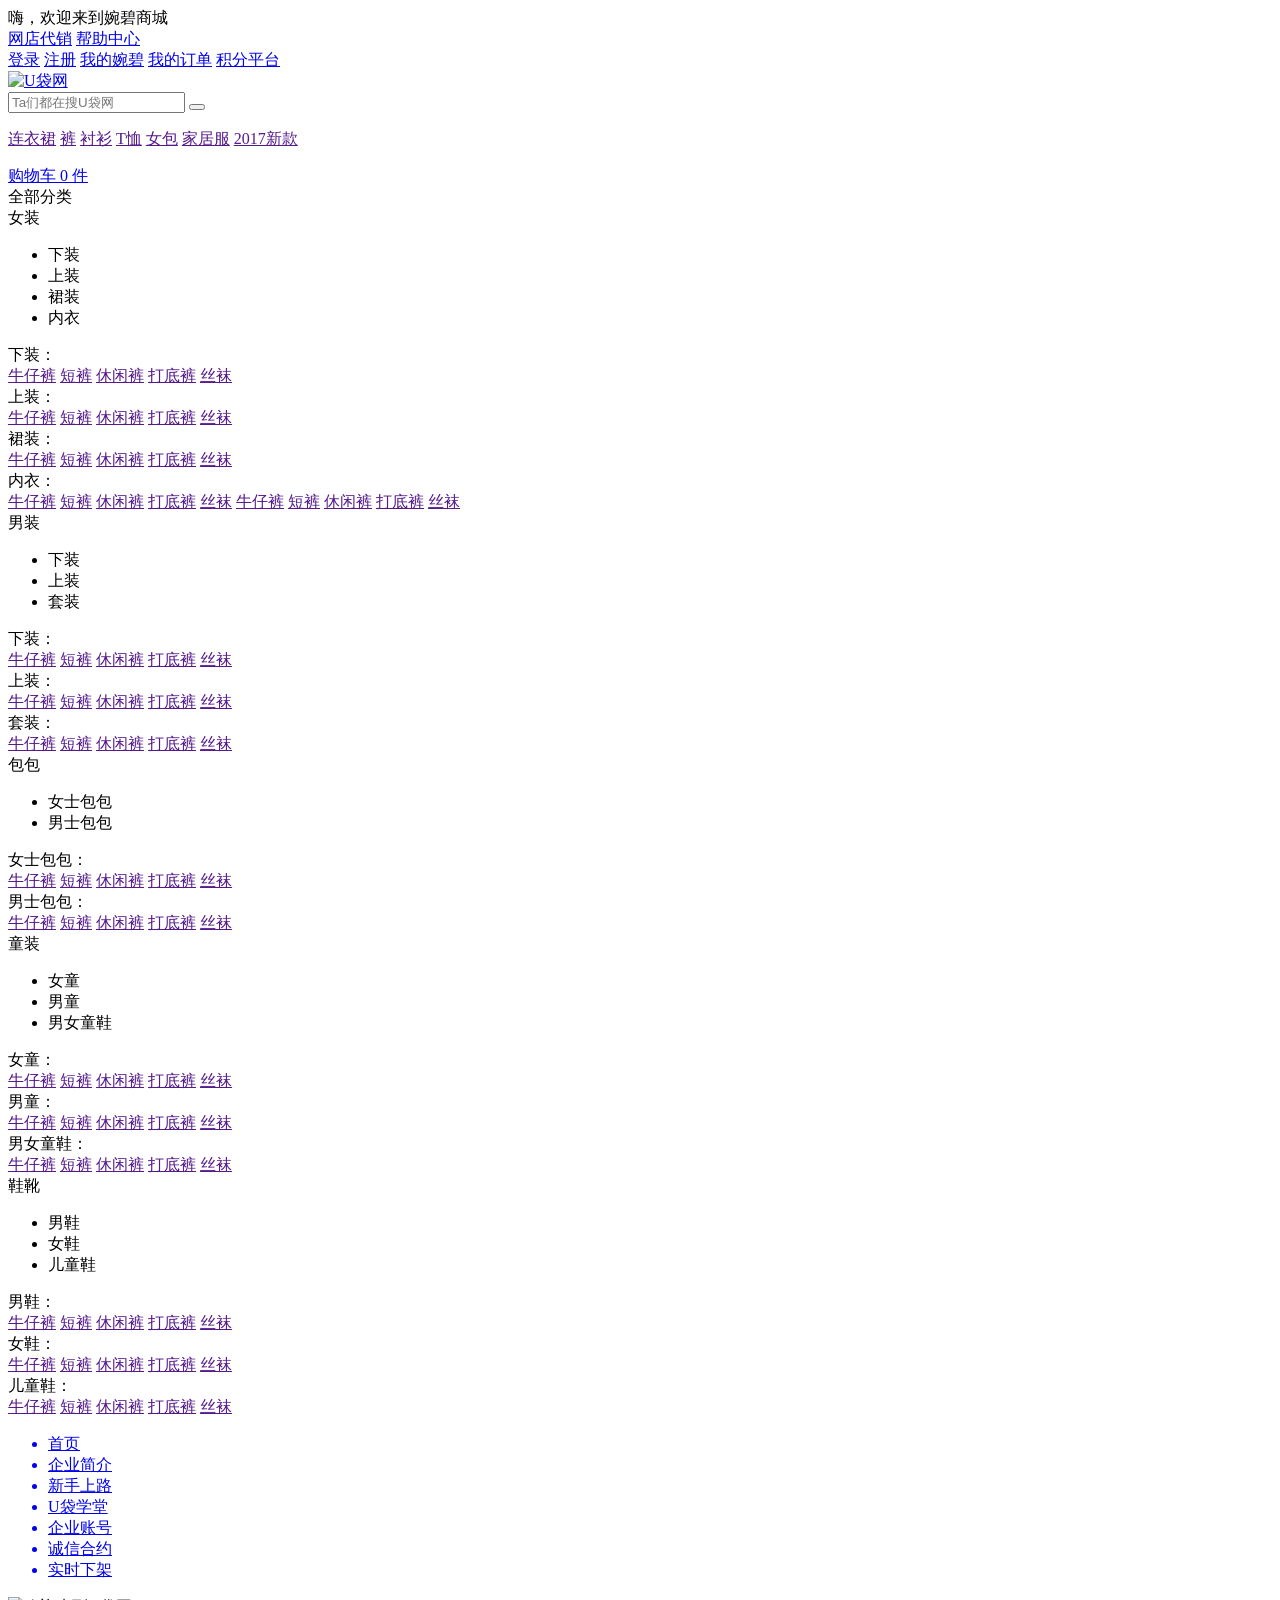
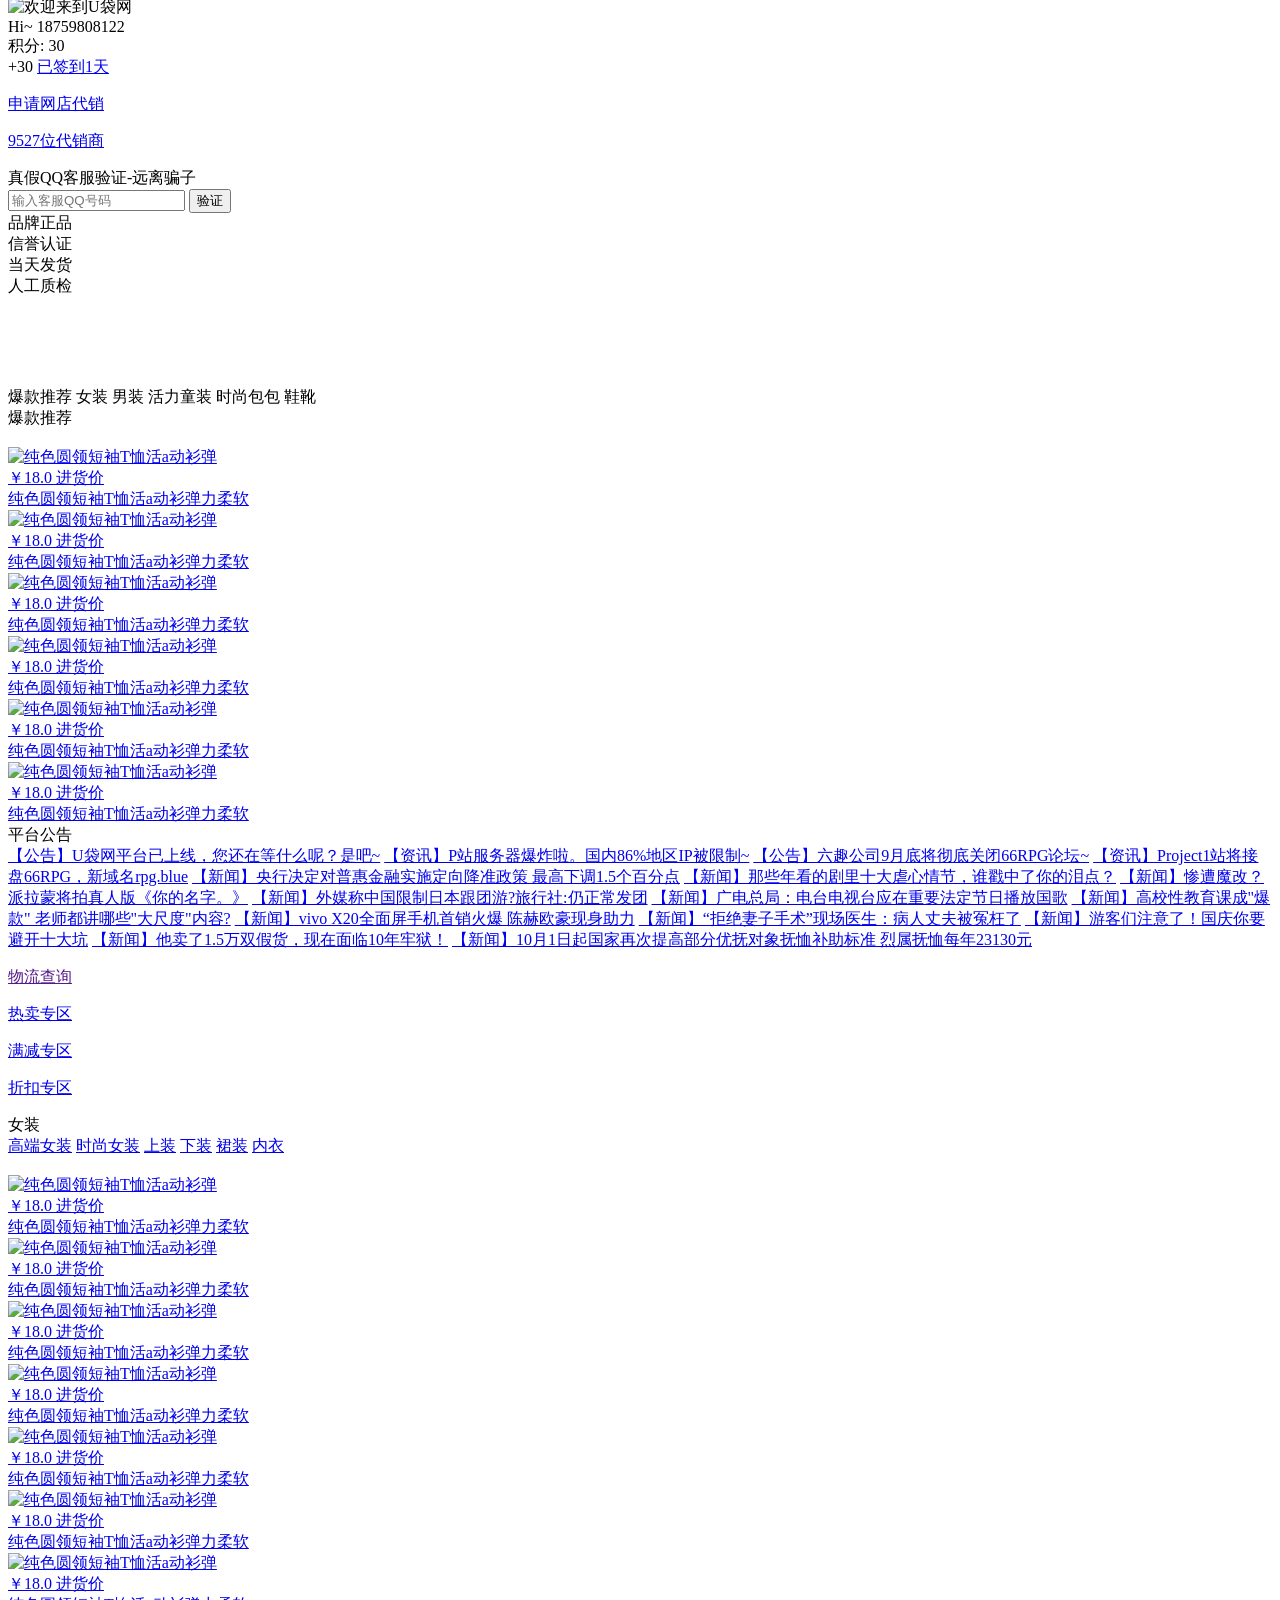
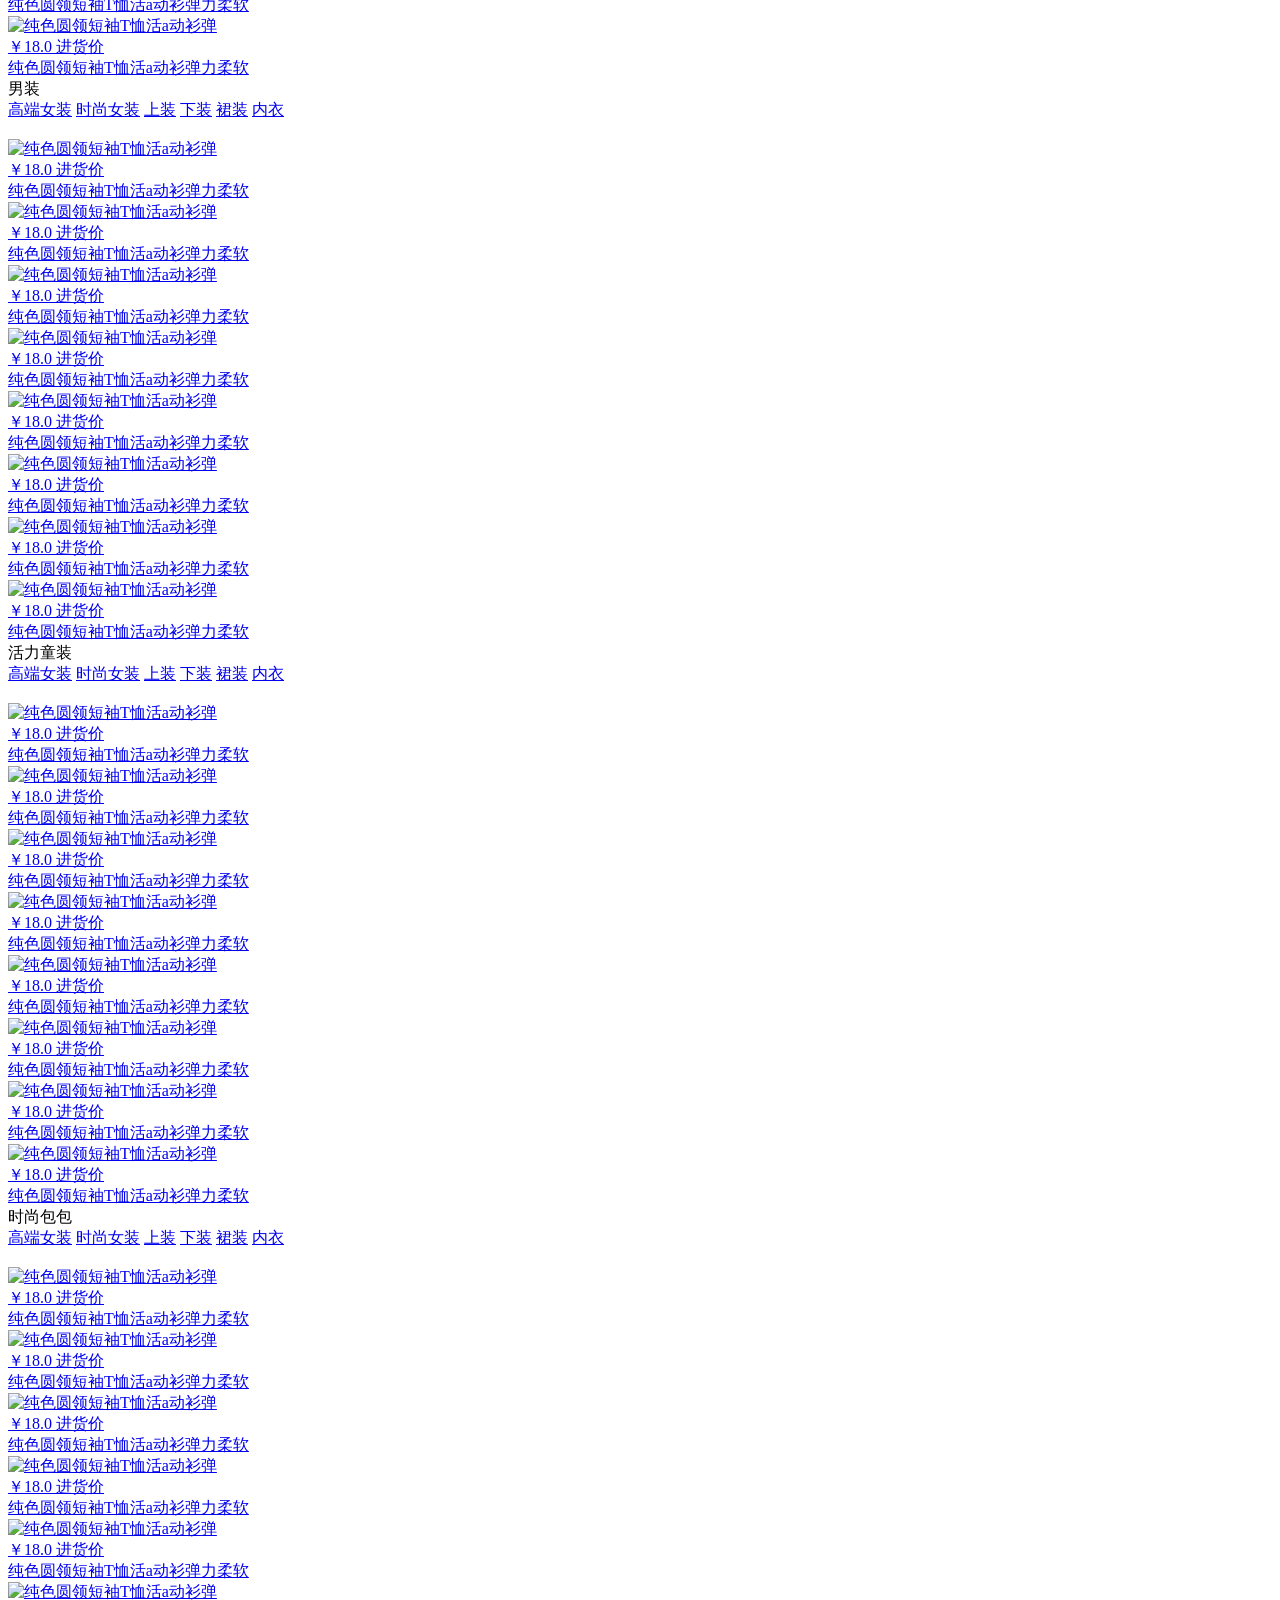
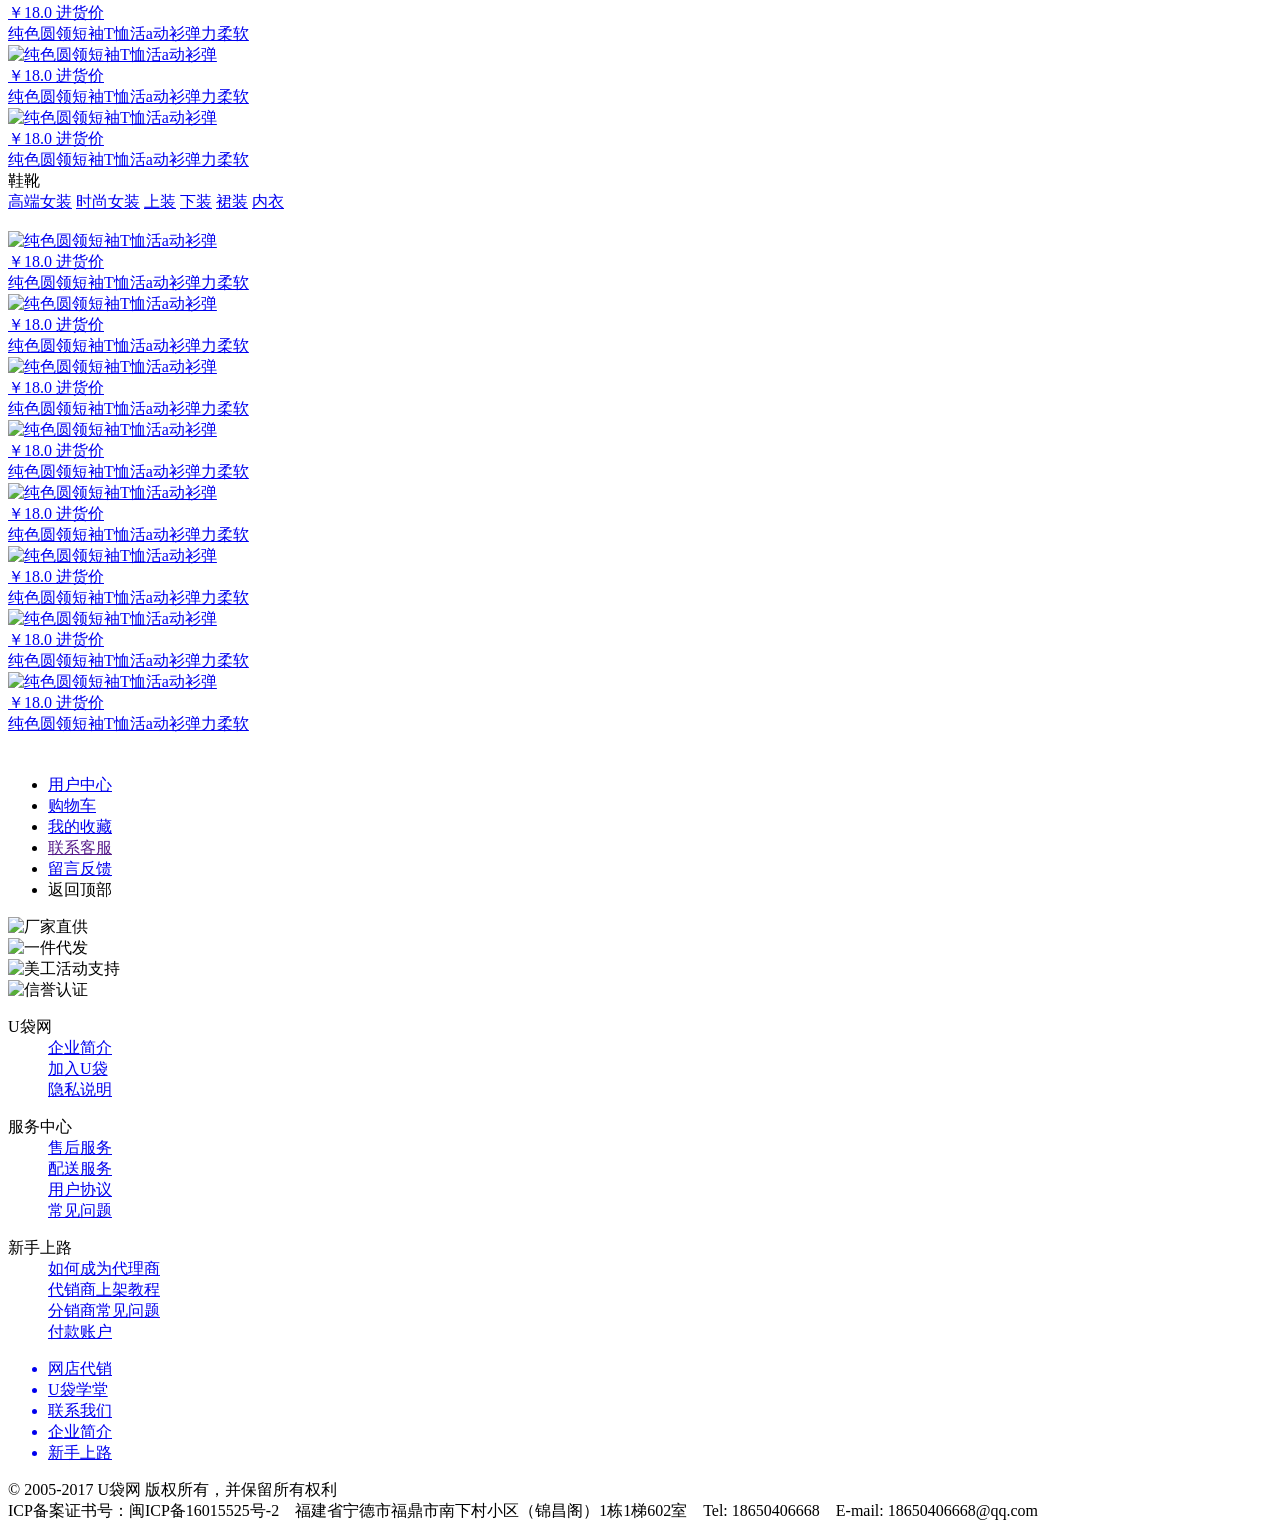
==== src/main/webapp/WEB-INF/view/templates/index.html @ 7893319a "V14" ====
<!DOCTYPE html>
<html lang="zh-cmn-Hans" xmlns:th="http://www.thymeleaf.org">
<head>
	<meta charset="UTF-8">
	<link rel="shortcut icon" th:href="@{/static/images/favicon.ico}">
	<div th:replace="commons/link::head('/static/css/iconfont.css,/static/css/global.css,'
		+ '/static/css/bootstrap.min.css,/static/css/bootstrap-theme.min.css,/static/css/swiper.min.css,/static/css/styles.css')"></div>
	<title>婉碧商城WANL</title>
</head>
<body>
	<!-- 顶部tab -->
	<div class="tab-header">
		<div class="inner">
			<div class="pull-left">
				<div class="pull-left">嗨，欢迎来到<span class="cr">婉碧商城</span></div>
				<a href="agent_level.html">网店代销</a>
				<a href="temp_article/udai_article4.html">帮助中心</a>
			</div>
			<div class="pull-right">
				<a href="login.html"><span class="cr">登录</span></a>
				<a href="login.html?p=register">注册</a>
				<a href="udai_welcome.html">我的婉碧</a>
				<a href="udai_order.html">我的订单</a>
				<a href="udai_integral.html">积分平台</a>
			</div>
		</div>
	</div>
	<!-- 搜索栏 -->
	<div class="top-search">
		<div class="inner">
			<a class="logo" href="index.html"><img th:src="@{/static/images/icons/logo.jpg}" alt="U袋网" class="cover"></a>
			<div class="search-box">
				<form class="input-group">
					<input placeholder="Ta们都在搜U袋网" type="text">
					<span class="input-group-btn">
						<button type="button">
							<span class="glyphicon glyphicon-search" aria-hidden="true"></span>
						</button>
					</span>
				</form>
				<p class="help-block text-nowrap">
					<a href="">连衣裙</a>
					<a href="">裤</a>
					<a href="">衬衫</a>
					<a href="">T恤</a>
					<a href="">女包</a>
					<a href="">家居服</a>
					<a href="">2017新款</a>
				</p>
			</div>
			<div class="cart-box">
				<a href="udai_shopcart.html" class="cart-but">
					<i class="iconfont icon-shopcart cr fz16"></i> 购物车 0 件
				</a>
			</div>
		</div>
	</div>
	<!-- 首页导航栏 -->
	<div class="top-nav bg3">
		<div class="nav-box inner">
			<div class="all-cat">
				<div class="title"><i class="iconfont icon-menu"></i> 全部分类</div>
				<div class="cat-list__box">
					<div class="cat-box">
						<div class="title">
							<i class="iconfont icon-skirt ce"></i> 女装
						</div>
						<ul class="cat-list clearfix">
							<li>下装</li>
							<li>上装</li>
							<li>裙装</li>
							<li>内衣</li>
						</ul>
						<div class="cat-list__deploy">
							<div class="deploy-box">
								<div class="genre-box clearfix">
									<span class="title">下装：</span>
									<div class="genre-list">
										<a href="">牛仔裤</a>
										<a href="">短裤</a>
										<a href="">休闲裤</a>
										<a href="">打底裤</a>
										<a href="">丝袜</a>
									</div>
								</div>
								<div class="genre-box clearfix">
									<span class="title">上装：</span>
									<div class="genre-list">
										<a href="">牛仔裤</a>
										<a href="">短裤</a>
										<a href="">休闲裤</a>
										<a href="">打底裤</a>
										<a href="">丝袜</a>
									</div>
								</div>
								<div class="genre-box clearfix">
									<span class="title">裙装：</span>
									<div class="genre-list">
										<a href="">牛仔裤</a>
										<a href="">短裤</a>
										<a href="">休闲裤</a>
										<a href="">打底裤</a>
										<a href="">丝袜</a>
									</div>
								</div>
								<div class="genre-box clearfix">
									<span class="title">内衣：</span>
									<div class="genre-list">
										<a href="">牛仔裤</a>
										<a href="">短裤</a>
										<a href="">休闲裤</a>
										<a href="">打底裤</a>
										<a href="">丝袜</a>
										<a href="">牛仔裤</a>
										<a href="">短裤</a>
										<a href="">休闲裤</a>
										<a href="">打底裤</a>
										<a href="">丝袜</a>
									</div>
								</div>
							</div>
						</div>
					</div>
					<div class="cat-box">
						<div class="title">
							<i class="iconfont icon-fushi ce"></i> 男装
						</div>
						<ul class="cat-list clearfix">
							<li>下装</li>
							<li>上装</li>
							<li>套装</li>
						</ul>
						<div class="cat-list__deploy">
							<div class="deploy-box">
								<div class="genre-box clearfix">
									<span class="title">下装：</span>
									<div class="genre-list">
										<a href="">牛仔裤</a>
										<a href="">短裤</a>
										<a href="">休闲裤</a>
										<a href="">打底裤</a>
										<a href="">丝袜</a>
									</div>
								</div>
								<div class="genre-box clearfix">
									<span class="title">上装：</span>
									<div class="genre-list">
										<a href="">牛仔裤</a>
										<a href="">短裤</a>
										<a href="">休闲裤</a>
										<a href="">打底裤</a>
										<a href="">丝袜</a>
									</div>
								</div>
								<div class="genre-box clearfix">
									<span class="title">套装：</span>
									<div class="genre-list">
										<a href="">牛仔裤</a>
										<a href="">短裤</a>
										<a href="">休闲裤</a>
										<a href="">打底裤</a>
										<a href="">丝袜</a>
									</div>
								</div>
							</div>
						</div>
					</div>
					<div class="cat-box">
						<div class="title">
							<i class="iconfont icon-bao ce"></i> 包包
						</div>
						<ul class="cat-list clearfix">
							<li>女士包包</li>
							<li>男士包包</li>
						</ul>
						<div class="cat-list__deploy">
							<div class="deploy-box">
								<div class="genre-box clearfix">
									<span class="title">女士包包：</span>
									<div class="genre-list">
										<a href="">牛仔裤</a>
										<a href="">短裤</a>
										<a href="">休闲裤</a>
										<a href="">打底裤</a>
										<a href="">丝袜</a>
									</div>
								</div>
								<div class="genre-box clearfix">
									<span class="title">男士包包：</span>
									<div class="genre-list">
										<a href="">牛仔裤</a>
										<a href="">短裤</a>
										<a href="">休闲裤</a>
										<a href="">打底裤</a>
										<a href="">丝袜</a>
									</div>
								</div>
							</div>
						</div>
					</div>
					<div class="cat-box">
						<div class="title">
							<i class="iconfont icon-kid ce"></i> 童装
						</div>
						<ul class="cat-list clearfix">
							<li>女童</li>
							<li>男童</li>
							<li>男女童鞋</li>
						</ul>
						<div class="cat-list__deploy">
							<div class="deploy-box">
								<div class="genre-box clearfix">
									<span class="title">女童：</span>
									<div class="genre-list">
										<a href="">牛仔裤</a>
										<a href="">短裤</a>
										<a href="">休闲裤</a>
										<a href="">打底裤</a>
										<a href="">丝袜</a>
									</div>
								</div>
								<div class="genre-box clearfix">
									<span class="title">男童：</span>
									<div class="genre-list">
										<a href="">牛仔裤</a>
										<a href="">短裤</a>
										<a href="">休闲裤</a>
										<a href="">打底裤</a>
										<a href="">丝袜</a>
									</div>
								</div>
								<div class="genre-box clearfix">
									<span class="title">男女童鞋：</span>
									<div class="genre-list">
										<a href="">牛仔裤</a>
										<a href="">短裤</a>
										<a href="">休闲裤</a>
										<a href="">打底裤</a>
										<a href="">丝袜</a>
									</div>
								</div>
							</div>
						</div>
					</div>
					<div class="cat-box">
						<div class="title">
							<i class="iconfont icon-shoes ce"></i> 鞋靴
						</div>
						<ul class="cat-list clearfix">
							<li>男鞋</li>
							<li>女鞋</li>
							<li>儿童鞋</li>
						</ul>
						<div class="cat-list__deploy">
							<div class="deploy-box">
								<div class="genre-box clearfix">
									<span class="title">男鞋：</span>
									<div class="genre-list">
										<a href="">牛仔裤</a>
										<a href="">短裤</a>
										<a href="">休闲裤</a>
										<a href="">打底裤</a>
										<a href="">丝袜</a>
									</div>
								</div>
								<div class="genre-box clearfix">
									<span class="title">女鞋：</span>
									<div class="genre-list">
										<a href="">牛仔裤</a>
										<a href="">短裤</a>
										<a href="">休闲裤</a>
										<a href="">打底裤</a>
										<a href="">丝袜</a>
									</div>
								</div>
								<div class="genre-box clearfix">
									<span class="title">儿童鞋：</span>
									<div class="genre-list">
										<a href="">牛仔裤</a>
										<a href="">短裤</a>
										<a href="">休闲裤</a>
										<a href="">打底裤</a>
										<a href="">丝袜</a>
									</div>
								</div>
							</div>
						</div>
					</div>
				</div>
			</div>
			<ul class="nva-list">
				<a href="index.html"><li class="active">首页</li></a>
				<a href="temp_article/udai_article10.html"><li>企业简介</li></a>
				<a href="temp_article/udai_article5.html"><li>新手上路</li></a>
				<a href="class_room.html"><li>U袋学堂</li></a>
				<a href="enterprise_id.html"><li>企业账号</li></a>
				<a href="udai_contract.html"><li>诚信合约</li></a>
				<a href="item_remove.html"><li>实时下架</li></a>
			</ul>
			<div class="user-info__box">
				<div class="login-box">
					<div class="avt-port">
						<img th:src="@{/static/images/icons/default_avt.png}" alt="欢迎来到U袋网" class="cover b-r50">
					</div>
					<!-- 已登录 -->
					<div class="name c6">Hi~ <span class="cr">18759808122</span></div>
					<div class="point c6">积分: 30</div>

					<!-- 未登录 -->
					<!-- <div class="name c6">Hi~ 你好</div>
					<div class="point c6"><a href="">点此登录</a>，发现更多精彩</div> -->
					<div class="report-box">
						<span class="badge">+30</span>
						<a class="btn btn-info btn-block disabled" href="#" role="button">已签到1天</a>
						<!-- <a class="btn btn-primary btn-block" href="#" role="button">签到领积分</a> -->
					</div>
				</div>
				<div class="agent-box">
					<a href="#" class="agent">
						<i class="iconfont icon-fushi"></i>
						<p>申请网店代销</p>
					</a>
					<a href="javascript:;" class="agent">
						<i class="iconfont icon-agent"></i>
						<p><span class="cr">9527</span>位代销商</p>
					</a>
				</div>
				<div class="verify-qq">
					<div class="title">
						<i class="fake"></i>
						<span class="fz12">真假QQ客服验证-远离骗子</span>
					</div>
					<form class="input-group">
						<input class="form-control" placeholder="输入客服QQ号码" type="text">
						<span class="input-group-btn">
							<button class="btn btn-primary submit" id="verifyqq" type="button">验证</button>
						</span>
					</form>
				</div>
				<div class="tags">
					<div class="tag"><i class="iconfont icon-real fz16"></i> 品牌正品</div>
					<div class="tag"><i class="iconfont icon-credit fz16"></i> 信誉认证</div>
					<div class="tag"><i class="iconfont icon-speed fz16"></i> 当天发货</div>
					<div class="tag"><i class="iconfont icon-tick fz16"></i> 人工质检</div>
				</div>
			</div>
		</div>
	</div>
	<!-- 顶部轮播 -->
    <div class="swiper-container banner-box">
        <div class="swiper-wrapper">
            <div class="swiper-slide"><a href="item_show.html"><img th:src="@{/static/images/temp/banner_1.jpg}" class="cover"></a></div>
            <div class="swiper-slide"><a href="item_show.html"><img th:src="@{/static/images/temp/banner_2.jpg}" class="cover"></a></div>
            <div class="swiper-slide"><a href="item_category.html"><img th:src="@{/static/images/temp/banner_3.jpg}" class="cover"></a></div>
            <div class="swiper-slide"><a href="item_show.html"><img th:src="@{/static/images/temp/banner_4.jpg}" class="cover"></a></div>
            <div class="swiper-slide"><a href="item_sale_page.html"><img th:src="@{/static/images/temp/banner_5.jpg}" class="cover"></a></div>
        </div>
        <div class="swiper-pagination"></div>
    </div>
    <!-- 首页楼层导航 -->
	<nav class="floor-nav visible-lg-block">
		<span class="scroll-nav active">爆款推荐</span>
		<span class="scroll-nav">女装</span>
		<span class="scroll-nav">男装</span>
		<span class="scroll-nav">活力童装</span>
		<span class="scroll-nav">时尚包包</span>
		<span class="scroll-nav">鞋靴</span>
	</nav>
	<!-- 楼层内容 -->
	<div class="content inner" style="margin-bottom: 40px;">
		<section class="scroll-floor floor-1 clearfix">
			<div class="pull-left">
				<div class="floor-title">
					<i class="iconfont icon-tuijian fz16"></i> 爆款推荐
					<a href="" class="more"><i class="iconfont icon-more"></i></a>
				</div>
				<div class="con-box">
					<a class="left-img hot-img" href="">
						<img th:src="@{/static/images/floor_1.jpg}" alt="" class="cover">
					</a>
					<div class="right-box hot-box">
						<a href="item_show.html" class="floor-item">
							<div class="item-img hot-img">
								<img th:src="@{/static/images/temp/S-001.jpg}" alt="纯色圆领短袖T恤活a动衫弹" class="cover">
							</div>
							<div class="price clearfix">
								<span class="pull-left cr fz16">￥18.0</span>
								<span class="pull-right c6">进货价</span>
							</div>
							<div class="name ep" title="纯色圆领短袖T恤活a动衫弹力柔软">纯色圆领短袖T恤活a动衫弹力柔软</div>
						</a>
						<a href="item_show.html" class="floor-item">
							<div class="item-img hot-img">
								<img th:src="@{/static/images/temp/S-002.jpg}" alt="纯色圆领短袖T恤活a动衫弹" class="cover">
							</div>
							<div class="price clearfix">
								<span class="pull-left cr fz16">￥18.0</span>
								<span class="pull-right c6">进货价</span>
							</div>
							<div class="name ep" title="纯色圆领短袖T恤活a动衫弹力柔软">纯色圆领短袖T恤活a动衫弹力柔软</div>
						</a>
						<a href="item_show.html" class="floor-item">
							<div class="item-img hot-img">
								<img th:src="@{/static/images/temp/S-003.jpg}" alt="纯色圆领短袖T恤活a动衫弹" class="cover">
							</div>
							<div class="price clearfix">
								<span class="pull-left cr fz16">￥18.0</span>
								<span class="pull-right c6">进货价</span>
							</div>
							<div class="name ep" title="纯色圆领短袖T恤活a动衫弹力柔软">纯色圆领短袖T恤活a动衫弹力柔软</div>
						</a>
						<a href="item_show.html" class="floor-item">
							<div class="item-img hot-img">
								<img th:src="@{/static/images/temp/S-004.jpg}" alt="纯色圆领短袖T恤活a动衫弹" class="cover">
							</div>
							<div class="price clearfix">
								<span class="pull-left cr fz16">￥18.0</span>
								<span class="pull-right c6">进货价</span>
							</div>
							<div class="name ep" title="纯色圆领短袖T恤活a动衫弹力柔软">纯色圆领短袖T恤活a动衫弹力柔软</div>
						</a>
						<a href="item_show.html" class="floor-item">
							<div class="item-img hot-img">
								<img th:src="@{/static/images/temp/S-005.jpg}" alt="纯色圆领短袖T恤活a动衫弹" class="cover">
							</div>
							<div class="price clearfix">
								<span class="pull-left cr fz16">￥18.0</span>
								<span class="pull-right c6">进货价</span>
							</div>
							<div class="name ep" title="纯色圆领短袖T恤活a动衫弹力柔软">纯色圆领短袖T恤活a动衫弹力柔软</div>
						</a>
						<a href="item_show.html" class="floor-item">
							<div class="item-img hot-img">
								<img th:src="@{/static/images/temp/S-006.jpg}" alt="纯色圆领短袖T恤活a动衫弹" class="cover">
							</div>
							<div class="price clearfix">
								<span class="pull-left cr fz16">￥18.0</span>
								<span class="pull-right c6">进货价</span>
							</div>
							<div class="name ep" title="纯色圆领短袖T恤活a动衫弹力柔软">纯色圆领短袖T恤活a动衫弹力柔软</div>
						</a>
					</div>
				</div>
			</div>
			<div class="pull-right">
				<div class="floor-title">
					<i class="iconfont icon-horn fz16"></i> 平台公告
					<a href="udai_notice.html" class="more"><i class="iconfont icon-more"></i></a>
				</div>
				<div class="con-box">
					<div class="notice-box bgf5">
						<div class="swiper-container">
							<div class="swiper-wrapper">
								<a class="swiper-slide ep" href="udai_notice.html">【公告】U袋网平台已上线，您还在等什么呢？是吧~</a>
								<a class="swiper-slide ep" href="udai_notice.html">【资讯】P站服务器爆炸啦。国内86%地区IP被限制~</a>
								<a class="swiper-slide ep" href="udai_notice.html">【公告】六趣公司9月底将彻底关闭66RPG论坛~</a>
								<a class="swiper-slide ep" href="udai_notice.html">【资讯】Project1站将接盘66RPG，新域名rpg.blue</a>
								<a class="swiper-slide ep" href="udai_notice.html">【新闻】央行决定对普惠金融实施定向降准政策 最高下调1.5个百分点</a>
								<a class="swiper-slide ep" href="udai_notice.html">【新闻】那些年看的剧里十大虐心情节，谁戳中了你的泪点？</a>
								<a class="swiper-slide ep" href="udai_notice.html">【新闻】惨遭魔改？派拉蒙将拍真人版《你的名字。》</a>
								<a class="swiper-slide ep" href="udai_notice.html">【新闻】外媒称中国限制日本跟团游?旅行社:仍正常发团</a>
								<a class="swiper-slide ep" href="udai_notice.html">【新闻】广电总局：电台电视台应在重要法定节日播放国歌</a>
								<a class="swiper-slide ep" href="udai_notice.html">【新闻】高校性教育课成"爆款" 老师都讲哪些"大尺度"内容?</a>
								<a class="swiper-slide ep" href="udai_notice.html">【新闻】vivo X20全面屏手机首销火爆 陈赫欧豪现身助力</a>
								<a class="swiper-slide ep" href="udai_notice.html">【新闻】“拒绝妻子手术”现场医生：病人丈夫被冤枉了</a>
								<a class="swiper-slide ep" href="udai_notice.html">【新闻】游客们注意了！国庆你要避开十大坑</a>
								<a class="swiper-slide ep" href="udai_notice.html">【新闻】他卖了1.5万双假货，现在面临10年牢狱！</a>
								<a class="swiper-slide ep" href="udai_notice.html">【新闻】10月1日起国家再次提高部分优抚对象抚恤补助标准 烈属抚恤每年23130元</a>
							</div>
						</div>
					</div>
					<div class="buts-box bgf5">
						<div class="but-div">
							<a href="">
								<i class="but-icon"></i>
								<p>物流查询</p>
							</a>
						</div>
						<div class="but-div">
							<a href="item_sale_page.html">
								<i class="but-icon"></i>
								<p>热卖专区</p>
							</a>
						</div>
						<div class="but-div">
							<a href="item_sale_page.html">
								<i class="but-icon"></i>
								<p>满减专区</p>
							</a>
						</div>
						<div class="but-div">
							<a href="item_sale_page.html">
								<i class="but-icon"></i>
								<p>折扣专区</p>
							</a>
						</div>
					</div>
				</div>
			</div>
		</section>
		<section class="scroll-floor floor-2">
			<div class="floor-title">
				<i class="iconfont icon-skirt fz16"></i> 女装
				<div class="case-list fz0 pull-right">
					<a href="item_category.html">高端女装</a>
					<a href="item_category.html">时尚女装</a>
					<a href="item_category.html">上装</a>
					<a href="item_category.html">下装</a>
					<a href="item_category.html">裙装</a>
					<a href="item_category.html">内衣</a>
				</div>
			</div>
			<div class="con-box">
				<a class="left-img hot-img" href="">
					<img th:src="@{/static/images/floor_2.jpg}" alt="" class="cover">
				</a>
				<div class="right-box">
					<a href="item_show.html" class="floor-item">
						<div class="item-img hot-img">
							<img th:src="@{/static/images/temp/S-001.jpg}" alt="纯色圆领短袖T恤活a动衫弹" class="cover">
						</div>
						<div class="price clearfix">
							<span class="pull-left cr fz16">￥18.0</span>
							<span class="pull-right c6">进货价</span>
						</div>
						<div class="name ep" title="纯色圆领短袖T恤活a动衫弹力柔软">纯色圆领短袖T恤活a动衫弹力柔软</div>
					</a>
					<a href="item_show.html" class="floor-item">
						<div class="item-img hot-img">
							<img th:src="@{/static/images/temp/S-002.jpg}" alt="纯色圆领短袖T恤活a动衫弹" class="cover">
						</div>
						<div class="price clearfix">
							<span class="pull-left cr fz16">￥18.0</span>
							<span class="pull-right c6">进货价</span>
						</div>
						<div class="name ep" title="纯色圆领短袖T恤活a动衫弹力柔软">纯色圆领短袖T恤活a动衫弹力柔软</div>
					</a>
					<a href="item_show.html" class="floor-item">
						<div class="item-img hot-img">
							<img th:src="@{/static/images/temp/S-003.jpg}" alt="纯色圆领短袖T恤活a动衫弹" class="cover">
						</div>
						<div class="price clearfix">
							<span class="pull-left cr fz16">￥18.0</span>
							<span class="pull-right c6">进货价</span>
						</div>
						<div class="name ep" title="纯色圆领短袖T恤活a动衫弹力柔软">纯色圆领短袖T恤活a动衫弹力柔软</div>
					</a>
					<a href="item_show.html" class="floor-item">
						<div class="item-img hot-img">
							<img th:src="@{/static/images/temp/S-004.jpg}" alt="纯色圆领短袖T恤活a动衫弹" class="cover">
						</div>
						<div class="price clearfix">
							<span class="pull-left cr fz16">￥18.0</span>
							<span class="pull-right c6">进货价</span>
						</div>
						<div class="name ep" title="纯色圆领短袖T恤活a动衫弹力柔软">纯色圆领短袖T恤活a动衫弹力柔软</div>
					</a>
					<a href="item_show.html" class="floor-item">
						<div class="item-img hot-img">
							<img th:src="@{/static/images/temp/S-005.jpg}" alt="纯色圆领短袖T恤活a动衫弹" class="cover">
						</div>
						<div class="price clearfix">
							<span class="pull-left cr fz16">￥18.0</span>
							<span class="pull-right c6">进货价</span>
						</div>
						<div class="name ep" title="纯色圆领短袖T恤活a动衫弹力柔软">纯色圆领短袖T恤活a动衫弹力柔软</div>
					</a>
					<a href="item_show.html" class="floor-item">
						<div class="item-img hot-img">
							<img th:src="@{/static/images/temp/S-006.jpg}" alt="纯色圆领短袖T恤活a动衫弹" class="cover">
						</div>
						<div class="price clearfix">
							<span class="pull-left cr fz16">￥18.0</span>
							<span class="pull-right c6">进货价</span>
						</div>
						<div class="name ep" title="纯色圆领短袖T恤活a动衫弹力柔软">纯色圆领短袖T恤活a动衫弹力柔软</div>
					</a>
					<a href="item_show.html" class="floor-item">
						<div class="item-img hot-img">
							<img th:src="@{/static/images/temp/S-007.jpg}" alt="纯色圆领短袖T恤活a动衫弹" class="cover">
						</div>
						<div class="price clearfix">
							<span class="pull-left cr fz16">￥18.0</span>
							<span class="pull-right c6">进货价</span>
						</div>
						<div class="name ep" title="纯色圆领短袖T恤活a动衫弹力柔软">纯色圆领短袖T恤活a动衫弹力柔软</div>
					</a>
					<a href="item_show.html" class="floor-item">
						<div class="item-img hot-img">
							<img th:src="@{/static/images/temp/S-008.jpg}" alt="纯色圆领短袖T恤活a动衫弹" class="cover">
						</div>
						<div class="price clearfix">
							<span class="pull-left cr fz16">￥18.0</span>
							<span class="pull-right c6">进货价</span>
						</div>
						<div class="name ep" title="纯色圆领短袖T恤活a动衫弹力柔软">纯色圆领短袖T恤活a动衫弹力柔软</div>
					</a>
				</div>
			</div>
		</section>
		<section class="scroll-floor floor-3">
			<div class="floor-title">
				<i class="iconfont icon-fushi fz16"></i> 男装
				<div class="case-list fz0 pull-right">
					<a href="item_category.html">高端女装</a>
					<a href="item_category.html">时尚女装</a>
					<a href="item_category.html">上装</a>
					<a href="item_category.html">下装</a>
					<a href="item_category.html">裙装</a>
					<a href="item_category.html">内衣</a>
				</div>
			</div>
			<div class="con-box">
				<a class="left-img hot-img" href="">
					<img th:src="@{/static/images/floor_3.jpg}" alt="" class="cover">
				</a>
				<div class="right-box">
					<a href="item_show.html" class="floor-item">
						<div class="item-img hot-img">
							<img th:src="@{/static/images/temp/M-001.jpg}" alt="纯色圆领短袖T恤活a动衫弹" class="cover">
						</div>
						<div class="price clearfix">
							<span class="pull-left cr fz16">￥18.0</span>
							<span class="pull-right c6">进货价</span>
						</div>
						<div class="name ep" title="纯色圆领短袖T恤活a动衫弹力柔软">纯色圆领短袖T恤活a动衫弹力柔软</div>
					</a>
					<a href="item_show.html" class="floor-item">
						<div class="item-img hot-img">
							<img th:src="@{/static/images/temp/M-002.jpg}" alt="纯色圆领短袖T恤活a动衫弹" class="cover">
						</div>
						<div class="price clearfix">
							<span class="pull-left cr fz16">￥18.0</span>
							<span class="pull-right c6">进货价</span>
						</div>
						<div class="name ep" title="纯色圆领短袖T恤活a动衫弹力柔软">纯色圆领短袖T恤活a动衫弹力柔软</div>
					</a>
					<a href="item_show.html" class="floor-item">
						<div class="item-img hot-img">
							<img th:src="@{/static/images/temp/M-003.jpg}" alt="纯色圆领短袖T恤活a动衫弹" class="cover">
						</div>
						<div class="price clearfix">
							<span class="pull-left cr fz16">￥18.0</span>
							<span class="pull-right c6">进货价</span>
						</div>
						<div class="name ep" title="纯色圆领短袖T恤活a动衫弹力柔软">纯色圆领短袖T恤活a动衫弹力柔软</div>
					</a>
					<a href="item_show.html" class="floor-item">
						<div class="item-img hot-img">
							<img th:src="@{/static/images/temp/M-004.jpg}" alt="纯色圆领短袖T恤活a动衫弹" class="cover">
						</div>
						<div class="price clearfix">
							<span class="pull-left cr fz16">￥18.0</span>
							<span class="pull-right c6">进货价</span>
						</div>
						<div class="name ep" title="纯色圆领短袖T恤活a动衫弹力柔软">纯色圆领短袖T恤活a动衫弹力柔软</div>
					</a>
					<a href="item_show.html" class="floor-item">
						<div class="item-img hot-img">
							<img th:src="@{/static/images/temp/M-005.jpg}" alt="纯色圆领短袖T恤活a动衫弹" class="cover">
						</div>
						<div class="price clearfix">
							<span class="pull-left cr fz16">￥18.0</span>
							<span class="pull-right c6">进货价</span>
						</div>
						<div class="name ep" title="纯色圆领短袖T恤活a动衫弹力柔软">纯色圆领短袖T恤活a动衫弹力柔软</div>
					</a>
					<a href="item_show.html" class="floor-item">
						<div class="item-img hot-img">
							<img th:src="@{/static/images/temp/M-006.jpg}" alt="纯色圆领短袖T恤活a动衫弹" class="cover">
						</div>
						<div class="price clearfix">
							<span class="pull-left cr fz16">￥18.0</span>
							<span class="pull-right c6">进货价</span>
						</div>
						<div class="name ep" title="纯色圆领短袖T恤活a动衫弹力柔软">纯色圆领短袖T恤活a动衫弹力柔软</div>
					</a>
					<a href="item_show.html" class="floor-item">
						<div class="item-img hot-img">
							<img th:src="@{/static/images/temp/M-007.jpg}" alt="纯色圆领短袖T恤活a动衫弹" class="cover">
						</div>
						<div class="price clearfix">
							<span class="pull-left cr fz16">￥18.0</span>
							<span class="pull-right c6">进货价</span>
						</div>
						<div class="name ep" title="纯色圆领短袖T恤活a动衫弹力柔软">纯色圆领短袖T恤活a动衫弹力柔软</div>
					</a>
					<a href="item_show.html" class="floor-item">
						<div class="item-img hot-img">
							<img th:src="@{/static/images/temp/M-008.jpg}" alt="纯色圆领短袖T恤活a动衫弹" class="cover">
						</div>
						<div class="price clearfix">
							<span class="pull-left cr fz16">￥18.0</span>
							<span class="pull-right c6">进货价</span>
						</div>
						<div class="name ep" title="纯色圆领短袖T恤活a动衫弹力柔软">纯色圆领短袖T恤活a动衫弹力柔软</div>
					</a>
				</div>
			</div>
		</section>
		<section class="scroll-floor floor-4">
			<div class="floor-title">
				<i class="iconfont icon-kid fz16"></i> 活力童装
				<div class="case-list fz0 pull-right">
					<a href="item_category.html">高端女装</a>
					<a href="item_category.html">时尚女装</a>
					<a href="item_category.html">上装</a>
					<a href="item_category.html">下装</a>
					<a href="item_category.html">裙装</a>
					<a href="item_category.html">内衣</a>
				</div>
			</div>
			<div class="con-box">
				<a class="left-img hot-img" href="">
					<img th:src="@{/static/images/floor_4.jpg}" alt="" class="cover">
				</a>
				<div class="right-box">
					<a href="item_show.html" class="floor-item">
						<div class="item-img hot-img">
							<img th:src="@{/static/images/temp/S-011.jpg}" alt="纯色圆领短袖T恤活a动衫弹" class="cover">
						</div>
						<div class="price clearfix">
							<span class="pull-left cr fz16">￥18.0</span>
							<span class="pull-right c6">进货价</span>
						</div>
						<div class="name ep" title="纯色圆领短袖T恤活a动衫弹力柔软">纯色圆领短袖T恤活a动衫弹力柔软</div>
					</a>
					<a href="item_show.html" class="floor-item">
						<div class="item-img hot-img">
							<img th:src="@{/static/images/temp/S-012.jpg}" alt="纯色圆领短袖T恤活a动衫弹" class="cover">
						</div>
						<div class="price clearfix">
							<span class="pull-left cr fz16">￥18.0</span>
							<span class="pull-right c6">进货价</span>
						</div>
						<div class="name ep" title="纯色圆领短袖T恤活a动衫弹力柔软">纯色圆领短袖T恤活a动衫弹力柔软</div>
					</a>
					<a href="item_show.html" class="floor-item">
						<div class="item-img hot-img">
							<img th:src="@{/static/images/temp/S-013.jpg}" alt="纯色圆领短袖T恤活a动衫弹" class="cover">
						</div>
						<div class="price clearfix">
							<span class="pull-left cr fz16">￥18.0</span>
							<span class="pull-right c6">进货价</span>
						</div>
						<div class="name ep" title="纯色圆领短袖T恤活a动衫弹力柔软">纯色圆领短袖T恤活a动衫弹力柔软</div>
					</a>
					<a href="item_show.html" class="floor-item">
						<div class="item-img hot-img">
							<img th:src="@{/static/images/temp/S-014.jpg}" alt="纯色圆领短袖T恤活a动衫弹" class="cover">
						</div>
						<div class="price clearfix">
							<span class="pull-left cr fz16">￥18.0</span>
							<span class="pull-right c6">进货价</span>
						</div>
						<div class="name ep" title="纯色圆领短袖T恤活a动衫弹力柔软">纯色圆领短袖T恤活a动衫弹力柔软</div>
					</a>
					<a href="item_show.html" class="floor-item">
						<div class="item-img hot-img">
							<img th:src="@{/static/images/temp/S-015.jpg}" alt="纯色圆领短袖T恤活a动衫弹" class="cover">
						</div>
						<div class="price clearfix">
							<span class="pull-left cr fz16">￥18.0</span>
							<span class="pull-right c6">进货价</span>
						</div>
						<div class="name ep" title="纯色圆领短袖T恤活a动衫弹力柔软">纯色圆领短袖T恤活a动衫弹力柔软</div>
					</a>
					<a href="item_show.html" class="floor-item">
						<div class="item-img hot-img">
							<img th:src="@{/static/images/temp/S-016.jpg}" alt="纯色圆领短袖T恤活a动衫弹" class="cover">
						</div>
						<div class="price clearfix">
							<span class="pull-left cr fz16">￥18.0</span>
							<span class="pull-right c6">进货价</span>
						</div>
						<div class="name ep" title="纯色圆领短袖T恤活a动衫弹力柔软">纯色圆领短袖T恤活a动衫弹力柔软</div>
					</a>
					<a href="item_show.html" class="floor-item">
						<div class="item-img hot-img">
							<img th:src="@{/static/images/temp/S-017.jpg}" alt="纯色圆领短袖T恤活a动衫弹" class="cover">
						</div>
						<div class="price clearfix">
							<span class="pull-left cr fz16">￥18.0</span>
							<span class="pull-right c6">进货价</span>
						</div>
						<div class="name ep" title="纯色圆领短袖T恤活a动衫弹力柔软">纯色圆领短袖T恤活a动衫弹力柔软</div>
					</a>
					<a href="item_show.html" class="floor-item">
						<div class="item-img hot-img">
							<img th:src="@{/static/images/temp/S-018.jpg}" alt="纯色圆领短袖T恤活a动衫弹" class="cover">
						</div>
						<div class="price clearfix">
							<span class="pull-left cr fz16">￥18.0</span>
							<span class="pull-right c6">进货价</span>
						</div>
						<div class="name ep" title="纯色圆领短袖T恤活a动衫弹力柔软">纯色圆领短袖T恤活a动衫弹力柔软</div>
					</a>
				</div>
			</div>
		</section>
		<section class="scroll-floor floor-5">
			<div class="floor-title">
				<i class="iconfont icon-bao fz16"></i> 时尚包包
				<div class="case-list fz0 pull-right">
					<a href="item_category.html">高端女装</a>
					<a href="item_category.html">时尚女装</a>
					<a href="item_category.html">上装</a>
					<a href="item_category.html">下装</a>
					<a href="item_category.html">裙装</a>
					<a href="item_category.html">内衣</a>
				</div>
			</div>
			<div class="con-box">
				<a class="left-img hot-img" href="">
					<img th:src="@{/static/images/floor_5.jpg}" alt="" class="cover">
				</a>
				<div class="right-box">
					<a href="item_show.html" class="floor-item">
						<div class="item-img hot-img">
							<img th:src="@{/static/images/temp/M-011.jpg}" alt="纯色圆领短袖T恤活a动衫弹" class="cover">
						</div>
						<div class="price clearfix">
							<span class="pull-left cr fz16">￥18.0</span>
							<span class="pull-right c6">进货价</span>
						</div>
						<div class="name ep" title="纯色圆领短袖T恤活a动衫弹力柔软">纯色圆领短袖T恤活a动衫弹力柔软</div>
					</a>
					<a href="item_show.html" class="floor-item">
						<div class="item-img hot-img">
							<img th:src="@{/static/images/temp/M-012.jpg}" alt="纯色圆领短袖T恤活a动衫弹" class="cover">
						</div>
						<div class="price clearfix">
							<span class="pull-left cr fz16">￥18.0</span>
							<span class="pull-right c6">进货价</span>
						</div>
						<div class="name ep" title="纯色圆领短袖T恤活a动衫弹力柔软">纯色圆领短袖T恤活a动衫弹力柔软</div>
					</a>
					<a href="item_show.html" class="floor-item">
						<div class="item-img hot-img">
							<img th:src="@{/static/images/temp/M-013.jpg}" alt="纯色圆领短袖T恤活a动衫弹" class="cover">
						</div>
						<div class="price clearfix">
							<span class="pull-left cr fz16">￥18.0</span>
							<span class="pull-right c6">进货价</span>
						</div>
						<div class="name ep" title="纯色圆领短袖T恤活a动衫弹力柔软">纯色圆领短袖T恤活a动衫弹力柔软</div>
					</a>
					<a href="item_show.html" class="floor-item">
						<div class="item-img hot-img">
							<img th:src="@{/static/images/temp/M-014.jpg}" alt="纯色圆领短袖T恤活a动衫弹" class="cover">
						</div>
						<div class="price clearfix">
							<span class="pull-left cr fz16">￥18.0</span>
							<span class="pull-right c6">进货价</span>
						</div>
						<div class="name ep" title="纯色圆领短袖T恤活a动衫弹力柔软">纯色圆领短袖T恤活a动衫弹力柔软</div>
					</a>
					<a href="item_show.html" class="floor-item">
						<div class="item-img hot-img">
							<img th:src="@{/static/images/temp/M-015.jpg}" alt="纯色圆领短袖T恤活a动衫弹" class="cover">
						</div>
						<div class="price clearfix">
							<span class="pull-left cr fz16">￥18.0</span>
							<span class="pull-right c6">进货价</span>
						</div>
						<div class="name ep" title="纯色圆领短袖T恤活a动衫弹力柔软">纯色圆领短袖T恤活a动衫弹力柔软</div>
					</a>
					<a href="item_show.html" class="floor-item">
						<div class="item-img hot-img">
							<img th:src="@{/static/images/temp/M-016.jpg}" alt="纯色圆领短袖T恤活a动衫弹" class="cover">
						</div>
						<div class="price clearfix">
							<span class="pull-left cr fz16">￥18.0</span>
							<span class="pull-right c6">进货价</span>
						</div>
						<div class="name ep" title="纯色圆领短袖T恤活a动衫弹力柔软">纯色圆领短袖T恤活a动衫弹力柔软</div>
					</a>
					<a href="item_show.html" class="floor-item">
						<div class="item-img hot-img">
							<img th:src="@{/static/images/temp/M-017.jpg}" alt="纯色圆领短袖T恤活a动衫弹" class="cover">
						</div>
						<div class="price clearfix">
							<span class="pull-left cr fz16">￥18.0</span>
							<span class="pull-right c6">进货价</span>
						</div>
						<div class="name ep" title="纯色圆领短袖T恤活a动衫弹力柔软">纯色圆领短袖T恤活a动衫弹力柔软</div>
					</a>
					<a href="item_show.html" class="floor-item">
						<div class="item-img hot-img">
							<img th:src="@{/static/images/temp/M-018.jpg}" alt="纯色圆领短袖T恤活a动衫弹" class="cover">
						</div>
						<div class="price clearfix">
							<span class="pull-left cr fz16">￥18.0</span>
							<span class="pull-right c6">进货价</span>
						</div>
						<div class="name ep" title="纯色圆领短袖T恤活a动衫弹力柔软">纯色圆领短袖T恤活a动衫弹力柔软</div>
					</a>
				</div>
			</div>
		</section>
		<section class="scroll-floor floor-6">
			<div class="floor-title">
				<i class="iconfont icon-shoes fz16"></i> 鞋靴
				<div class="case-list fz0 pull-right">
					<a href="item_category.html">高端女装</a>
					<a href="item_category.html">时尚女装</a>
					<a href="item_category.html">上装</a>
					<a href="item_category.html">下装</a>
					<a href="item_category.html">裙装</a>
					<a href="item_category.html">内衣</a>
				</div>
			</div>
			<div class="con-box">
				<a class="left-img hot-img" href="">
					<img th:src="@{/static/images/floor_6.jpg}" alt="" class="cover">
				</a>
				<div class="right-box">
					<a href="item_show.html" class="floor-item">
						<div class="item-img hot-img">
							<img th:src="@{/static/images/temp/S-009.jpg}" alt="纯色圆领短袖T恤活a动衫弹" class="cover">
						</div>
						<div class="price clearfix">
							<span class="pull-left cr fz16">￥18.0</span>
							<span class="pull-right c6">进货价</span>
						</div>
						<div class="name ep" title="纯色圆领短袖T恤活a动衫弹力柔软">纯色圆领短袖T恤活a动衫弹力柔软</div>
					</a>
					<a href="item_show.html" class="floor-item">
						<div class="item-img hot-img">
							<img th:src="@{/static/images/temp/M-009.jpg}" alt="纯色圆领短袖T恤活a动衫弹" class="cover">
						</div>
						<div class="price clearfix">
							<span class="pull-left cr fz16">￥18.0</span>
							<span class="pull-right c6">进货价</span>
						</div>
						<div class="name ep" title="纯色圆领短袖T恤活a动衫弹力柔软">纯色圆领短袖T恤活a动衫弹力柔软</div>
					</a>
					<a href="item_show.html" class="floor-item">
						<div class="item-img hot-img">
							<img th:src="@{/static/images/temp/S-010.jpg}" alt="纯色圆领短袖T恤活a动衫弹" class="cover">
						</div>
						<div class="price clearfix">
							<span class="pull-left cr fz16">￥18.0</span>
							<span class="pull-right c6">进货价</span>
						</div>
						<div class="name ep" title="纯色圆领短袖T恤活a动衫弹力柔软">纯色圆领短袖T恤活a动衫弹力柔软</div>
					</a>
					<a href="item_show.html" class="floor-item">
						<div class="item-img hot-img">
							<img th:src="@{/static/images/temp/M-010.jpg}" alt="纯色圆领短袖T恤活a动衫弹" class="cover">
						</div>
						<div class="price clearfix">
							<span class="pull-left cr fz16">￥18.0</span>
							<span class="pull-right c6">进货价</span>
						</div>
						<div class="name ep" title="纯色圆领短袖T恤活a动衫弹力柔软">纯色圆领短袖T恤活a动衫弹力柔软</div>
					</a>
					<a href="item_show.html" class="floor-item">
						<div class="item-img hot-img">
							<img th:src="@{/static/images/temp/S-019.jpg}" alt="纯色圆领短袖T恤活a动衫弹" class="cover">
						</div>
						<div class="price clearfix">
							<span class="pull-left cr fz16">￥18.0</span>
							<span class="pull-right c6">进货价</span>
						</div>
						<div class="name ep" title="纯色圆领短袖T恤活a动衫弹力柔软">纯色圆领短袖T恤活a动衫弹力柔软</div>
					</a>
					<a href="item_show.html" class="floor-item">
						<div class="item-img hot-img">
							<img th:src="@{/static/images/temp/M-019.jpg}" alt="纯色圆领短袖T恤活a动衫弹" class="cover">
						</div>
						<div class="price clearfix">
							<span class="pull-left cr fz16">￥18.0</span>
							<span class="pull-right c6">进货价</span>
						</div>
						<div class="name ep" title="纯色圆领短袖T恤活a动衫弹力柔软">纯色圆领短袖T恤活a动衫弹力柔软</div>
					</a>
					<a href="item_show.html" class="floor-item">
						<div class="item-img hot-img">
							<img th:src="@{/static/images/temp/S-020.jpg}" alt="纯色圆领短袖T恤活a动衫弹" class="cover">
						</div>
						<div class="price clearfix">
							<span class="pull-left cr fz16">￥18.0</span>
							<span class="pull-right c6">进货价</span>
						</div>
						<div class="name ep" title="纯色圆领短袖T恤活a动衫弹力柔软">纯色圆领短袖T恤活a动衫弹力柔软</div>
					</a>
					<a href="item_show.html" class="floor-item">
						<div class="item-img hot-img">
							<img th:src="@{/static/images/temp/M-020.jpg}" alt="纯色圆领短袖T恤活a动衫弹" class="cover">
						</div>
						<div class="price clearfix">
							<span class="pull-left cr fz16">￥18.0</span>
							<span class="pull-right c6">进货价</span>
						</div>
						<div class="name ep" title="纯色圆领短袖T恤活a动衫弹力柔软">纯色圆领短袖T恤活a动衫弹力柔软</div>
					</a>
				</div>
			</div>
		</section>
	</div>
	<!-- 右侧菜单 -->
	<div class="right-nav">
		<ul class="r-with-gotop">
			<li class="r-toolbar-item">
				<a href="udai_welcome.html" class="r-item-hd">
					<i class="iconfont icon-user"></i>
					<div class="r-tip__box"><span class="r-tip-text">用户中心</span></div>
				</a>
			</li>
			<li class="r-toolbar-item">
				<a href="udai_shopcart.html" class="r-item-hd">
					<i class="iconfont icon-cart" data-badge="10"></i>
					<div class="r-tip__box"><span class="r-tip-text">购物车</span></div>
				</a>
			</li>
			<li class="r-toolbar-item">
				<a href="udai_collection.html" class="r-item-hd">
					<i class="iconfont icon-aixin"></i>
					<div class="r-tip__box"><span class="r-tip-text">我的收藏</span></div>
				</a>
			</li>
			<li class="r-toolbar-item">
				<a href="" class="r-item-hd">
					<i class="iconfont icon-liaotian"></i>
					<div class="r-tip__box"><span class="r-tip-text">联系客服</span></div>
				</a>
			</li>
			<li class="r-toolbar-item">
				<a href="issues.html" class="r-item-hd">
					<i class="iconfont icon-liuyan"></i>
					<div class="r-tip__box"><span class="r-tip-text">留言反馈</span></div>
				</a>
			</li>
			<li class="r-toolbar-item to-top">
				<i class="iconfont icon-top"></i>
				<div class="r-tip__box"><span class="r-tip-text">返回顶部</span></div>
			</li>
		</ul>
	</div>
	<!-- 底部信息 -->
	<div class="footer">
		<div class="footer-tags">
			<div class="tags-box inner">
				<div class="tag-div">
					<img th:src="@{/static/images/icons/footer_1.gif}" alt="厂家直供">
				</div>
				<div class="tag-div">
					<img th:src="@{/static/images/icons/footer_2.gif}" alt="一件代发">
				</div>
				<div class="tag-div">
					<img th:src="@{/static/images/icons/footer_3.gif}" alt="美工活动支持">
				</div>
				<div class="tag-div">
					<img th:src="@{/static/images/icons/footer_4.gif}" alt="信誉认证">
				</div>
			</div>
		</div>
		<div class="footer-links inner">
			<dl>
				<dt>U袋网</dt>
				<a href="temp_article/udai_article10.html"><dd>企业简介</dd></a>
				<a href="temp_article/udai_article11.html"><dd>加入U袋</dd></a>
				<a href="temp_article/udai_article12.html"><dd>隐私说明</dd></a>
			</dl>
			<dl>
				<dt>服务中心</dt>
				<a href="temp_article/udai_article1.html"><dd>售后服务</dd></a>
				<a href="temp_article/udai_article2.html"><dd>配送服务</dd></a>
				<a href="temp_article/udai_article3.html"><dd>用户协议</dd></a>
				<a href="temp_article/udai_article4.html"><dd>常见问题</dd></a>
			</dl>
			<dl>
				<dt>新手上路</dt>
				<a href="temp_article/udai_article5.html"><dd>如何成为代理商</dd></a>
				<a href="temp_article/udai_article6.html"><dd>代销商上架教程</dd></a>
				<a href="temp_article/udai_article7.html"><dd>分销商常见问题</dd></a>
				<a href="temp_article/udai_article8.html"><dd>付款账户</dd></a>
			</dl>
		</div>
		<div class="copy-box clearfix">
			<ul class="copy-links">
				<a href="agent_level.html"><li>网店代销</li></a>
				<a href="class_room.html"><li>U袋学堂</li></a>
				<a href="udai_about.html"><li>联系我们</li></a>
				<a href="temp_article/udai_article10.html"><li>企业简介</li></a>
				<a href="temp_article/udai_article5.html"><li>新手上路</li></a>
			</ul>
			<!-- 版权 -->
			<p class="copyright">
				© 2005-2017 U袋网 版权所有，并保留所有权利<br>
				ICP备案证书号：闽ICP备16015525号-2&nbsp;&nbsp;&nbsp;&nbsp;福建省宁德市福鼎市南下村小区（锦昌阁）1栋1梯602室&nbsp;&nbsp;&nbsp;&nbsp;Tel: 18650406668&nbsp;&nbsp;&nbsp;&nbsp;E-mail: 18650406668@qq.com
			</p>
		</div>
	</div>
	<div th:replace="commons/script::script('/static/js/jquery.1.12.4.min.js,/static/js/bootstrap.min.js,/static/js/swiper.min.js,'
	+'/static/js/global.js,/static/js/jquery.DJMask.2.1.1.js,/static/commons/index/index.js')"></div>
</body>
</html>
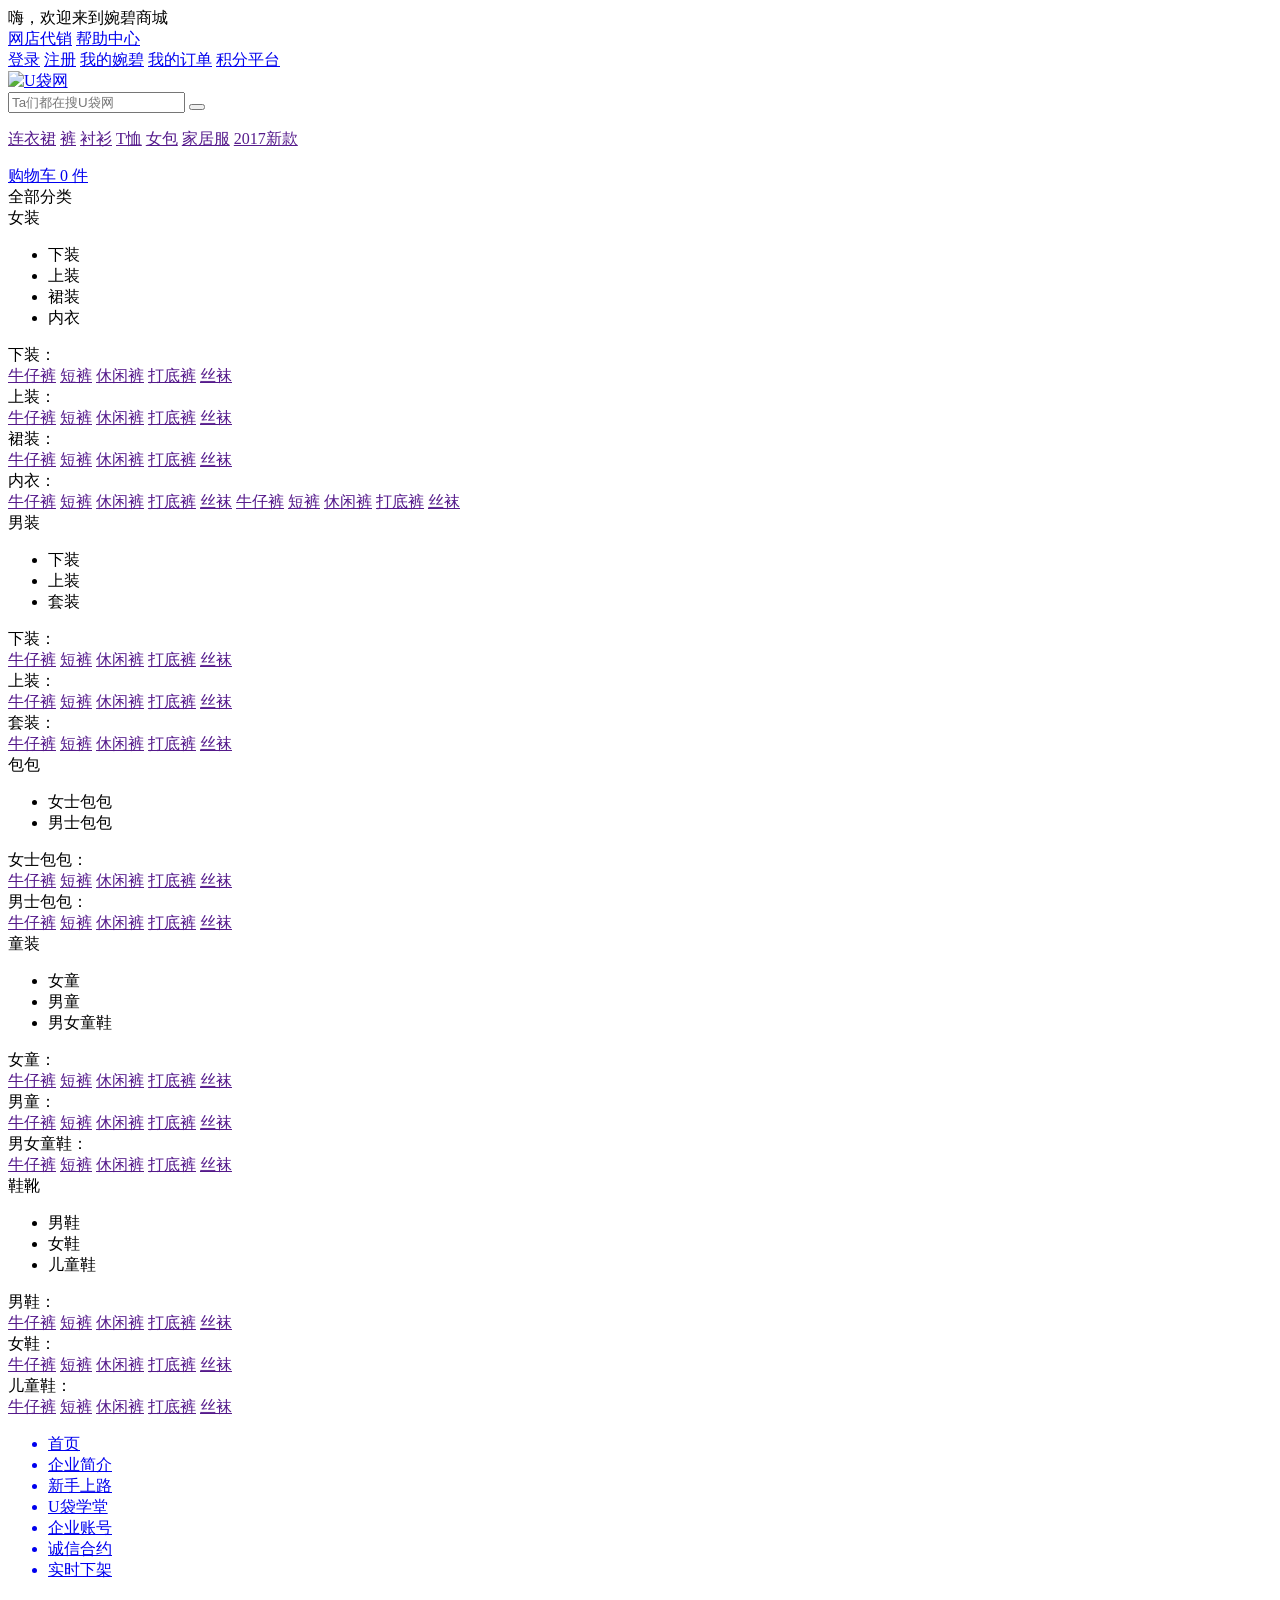
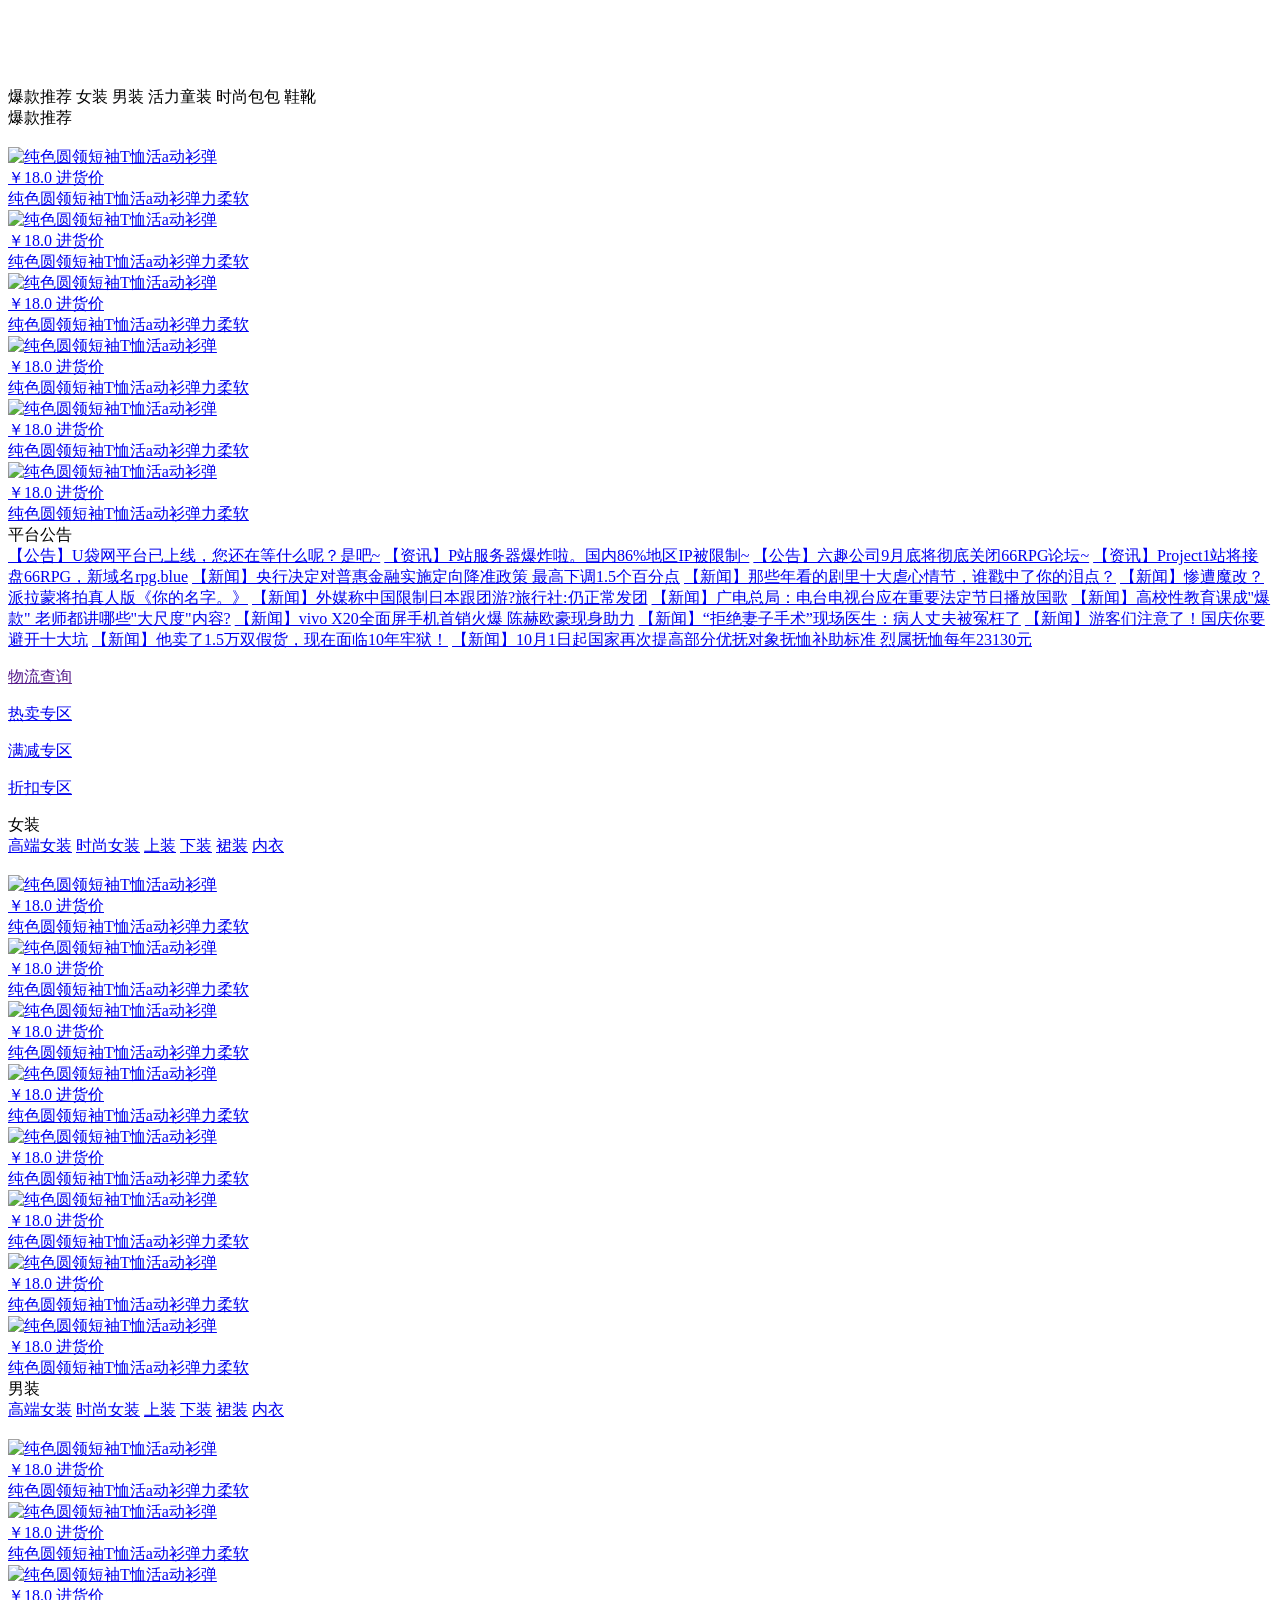
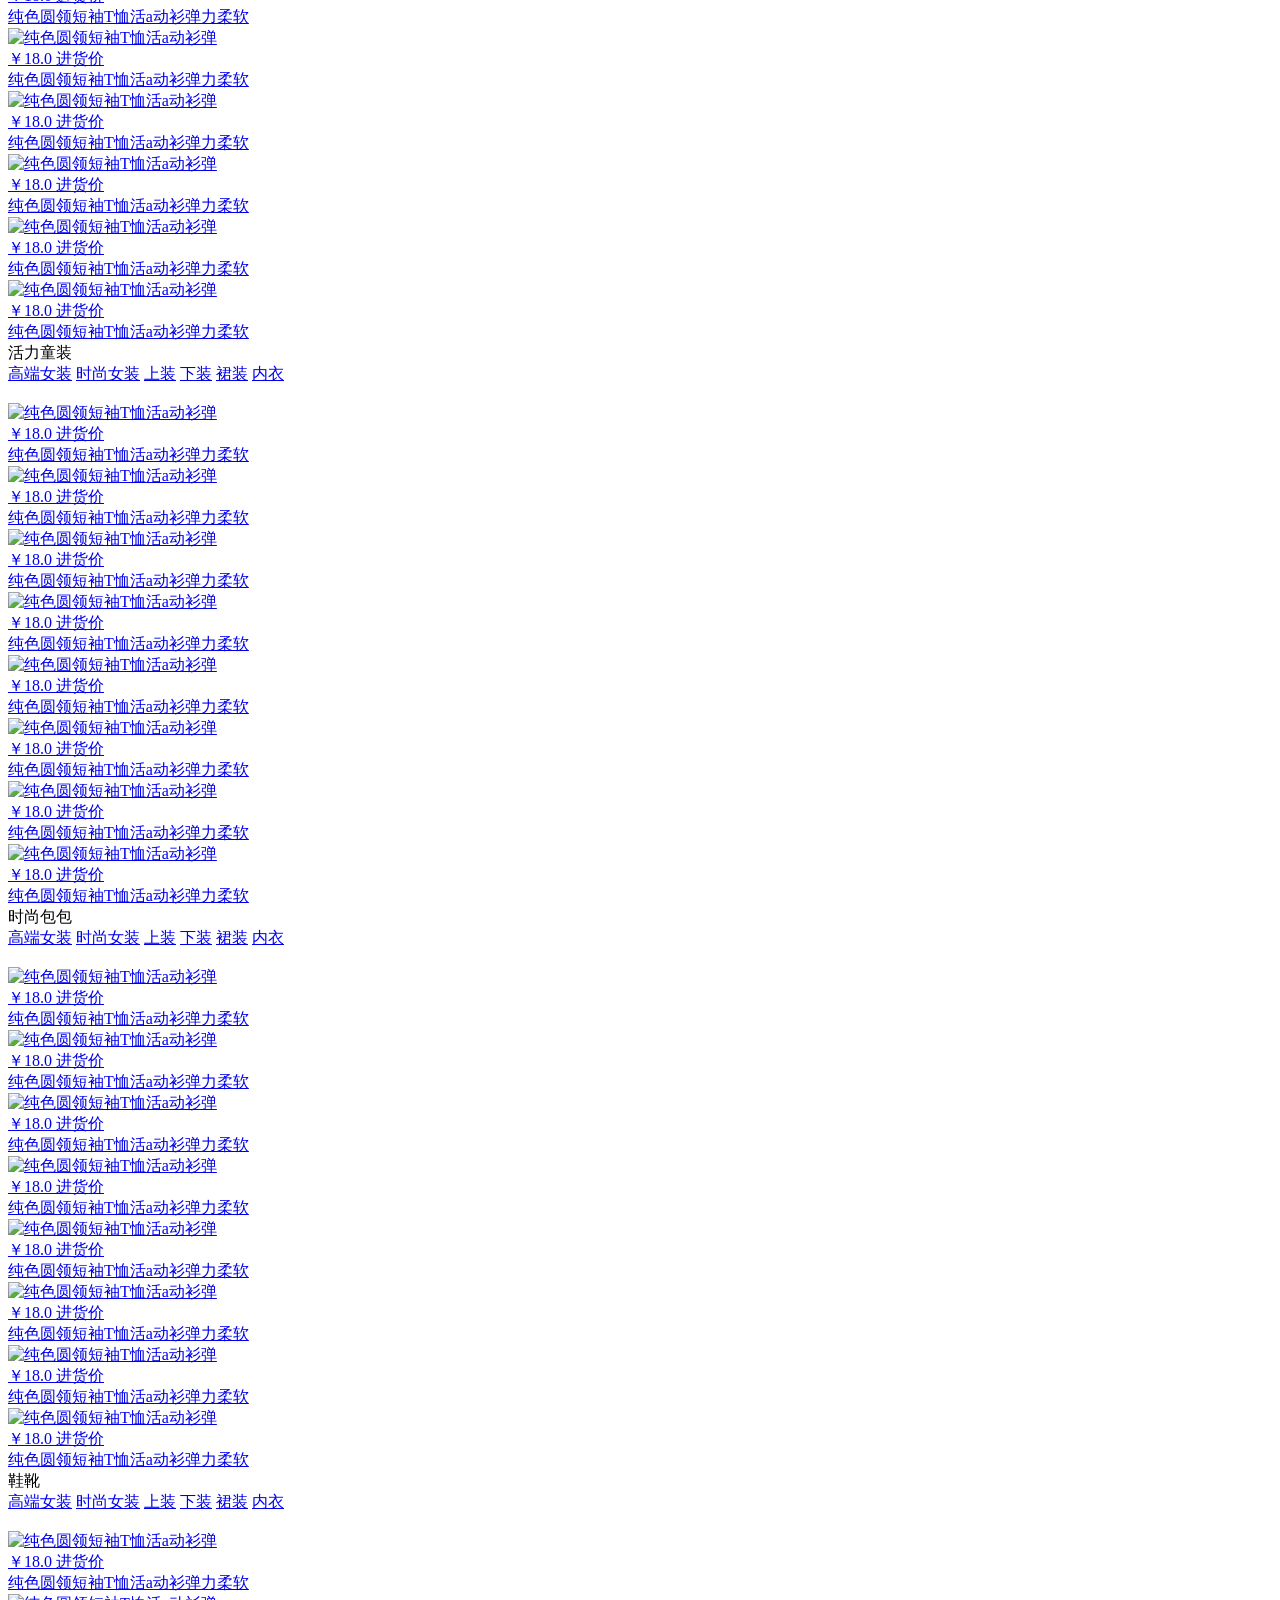
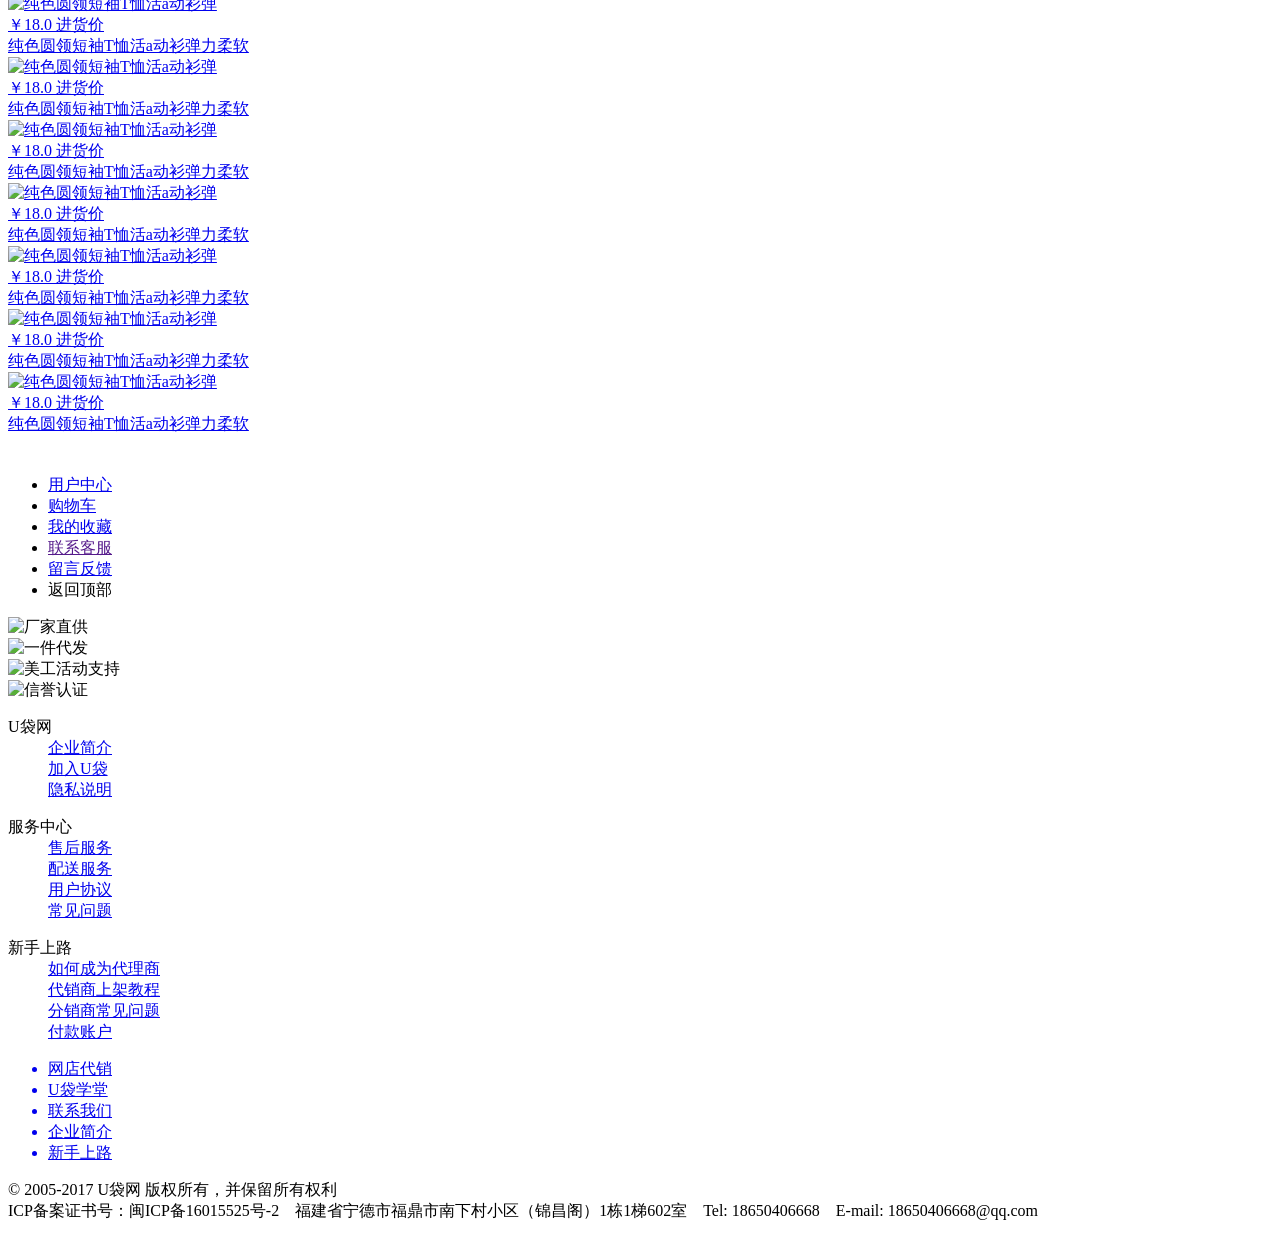
==== commit 027c855e: "V18" ====
--- a/src/main/webapp/WEB-INF/view/templates/index.html
+++ b/src/main/webapp/WEB-INF/view/templates/index.html
@@ -60,7 +60,7 @@
 		<div class="nav-box inner">
 			<div class="all-cat">
 				<div class="title"><i class="iconfont icon-menu"></i> 全部分类</div>
-				<div class="cat-list__box">
+				<div class="cat-list__box" id="categoryBox">
 					<div class="cat-box">
 						<div class="title">
 							<i class="iconfont icon-skirt ce"></i> 女装
@@ -297,53 +297,7 @@
 				<a href="udai_contract.html"><li>诚信合约</li></a>
 				<a href="item_remove.html"><li>实时下架</li></a>
 			</ul>
-			<div class="user-info__box">
-				<div class="login-box">
-					<div class="avt-port">
-						<img th:src="@{/static/images/icons/default_avt.png}" alt="欢迎来到U袋网" class="cover b-r50">
-					</div>
-					<!-- 已登录 -->
-					<div class="name c6">Hi~ <span class="cr">18759808122</span></div>
-					<div class="point c6">积分: 30</div>
 
-					<!-- 未登录 -->
-					<!-- <div class="name c6">Hi~ 你好</div>
-					<div class="point c6"><a href="">点此登录</a>，发现更多精彩</div> -->
-					<div class="report-box">
-						<span class="badge">+30</span>
-						<a class="btn btn-info btn-block disabled" href="#" role="button">已签到1天</a>
-						<!-- <a class="btn btn-primary btn-block" href="#" role="button">签到领积分</a> -->
-					</div>
-				</div>
-				<div class="agent-box">
-					<a href="#" class="agent">
-						<i class="iconfont icon-fushi"></i>
-						<p>申请网店代销</p>
-					</a>
-					<a href="javascript:;" class="agent">
-						<i class="iconfont icon-agent"></i>
-						<p><span class="cr">9527</span>位代销商</p>
-					</a>
-				</div>
-				<div class="verify-qq">
-					<div class="title">
-						<i class="fake"></i>
-						<span class="fz12">真假QQ客服验证-远离骗子</span>
-					</div>
-					<form class="input-group">
-						<input class="form-control" placeholder="输入客服QQ号码" type="text">
-						<span class="input-group-btn">
-							<button class="btn btn-primary submit" id="verifyqq" type="button">验证</button>
-						</span>
-					</form>
-				</div>
-				<div class="tags">
-					<div class="tag"><i class="iconfont icon-real fz16"></i> 品牌正品</div>
-					<div class="tag"><i class="iconfont icon-credit fz16"></i> 信誉认证</div>
-					<div class="tag"><i class="iconfont icon-speed fz16"></i> 当天发货</div>
-					<div class="tag"><i class="iconfont icon-tick fz16"></i> 人工质检</div>
-				</div>
-			</div>
 		</div>
 	</div>
 	<!-- 顶部轮播 -->
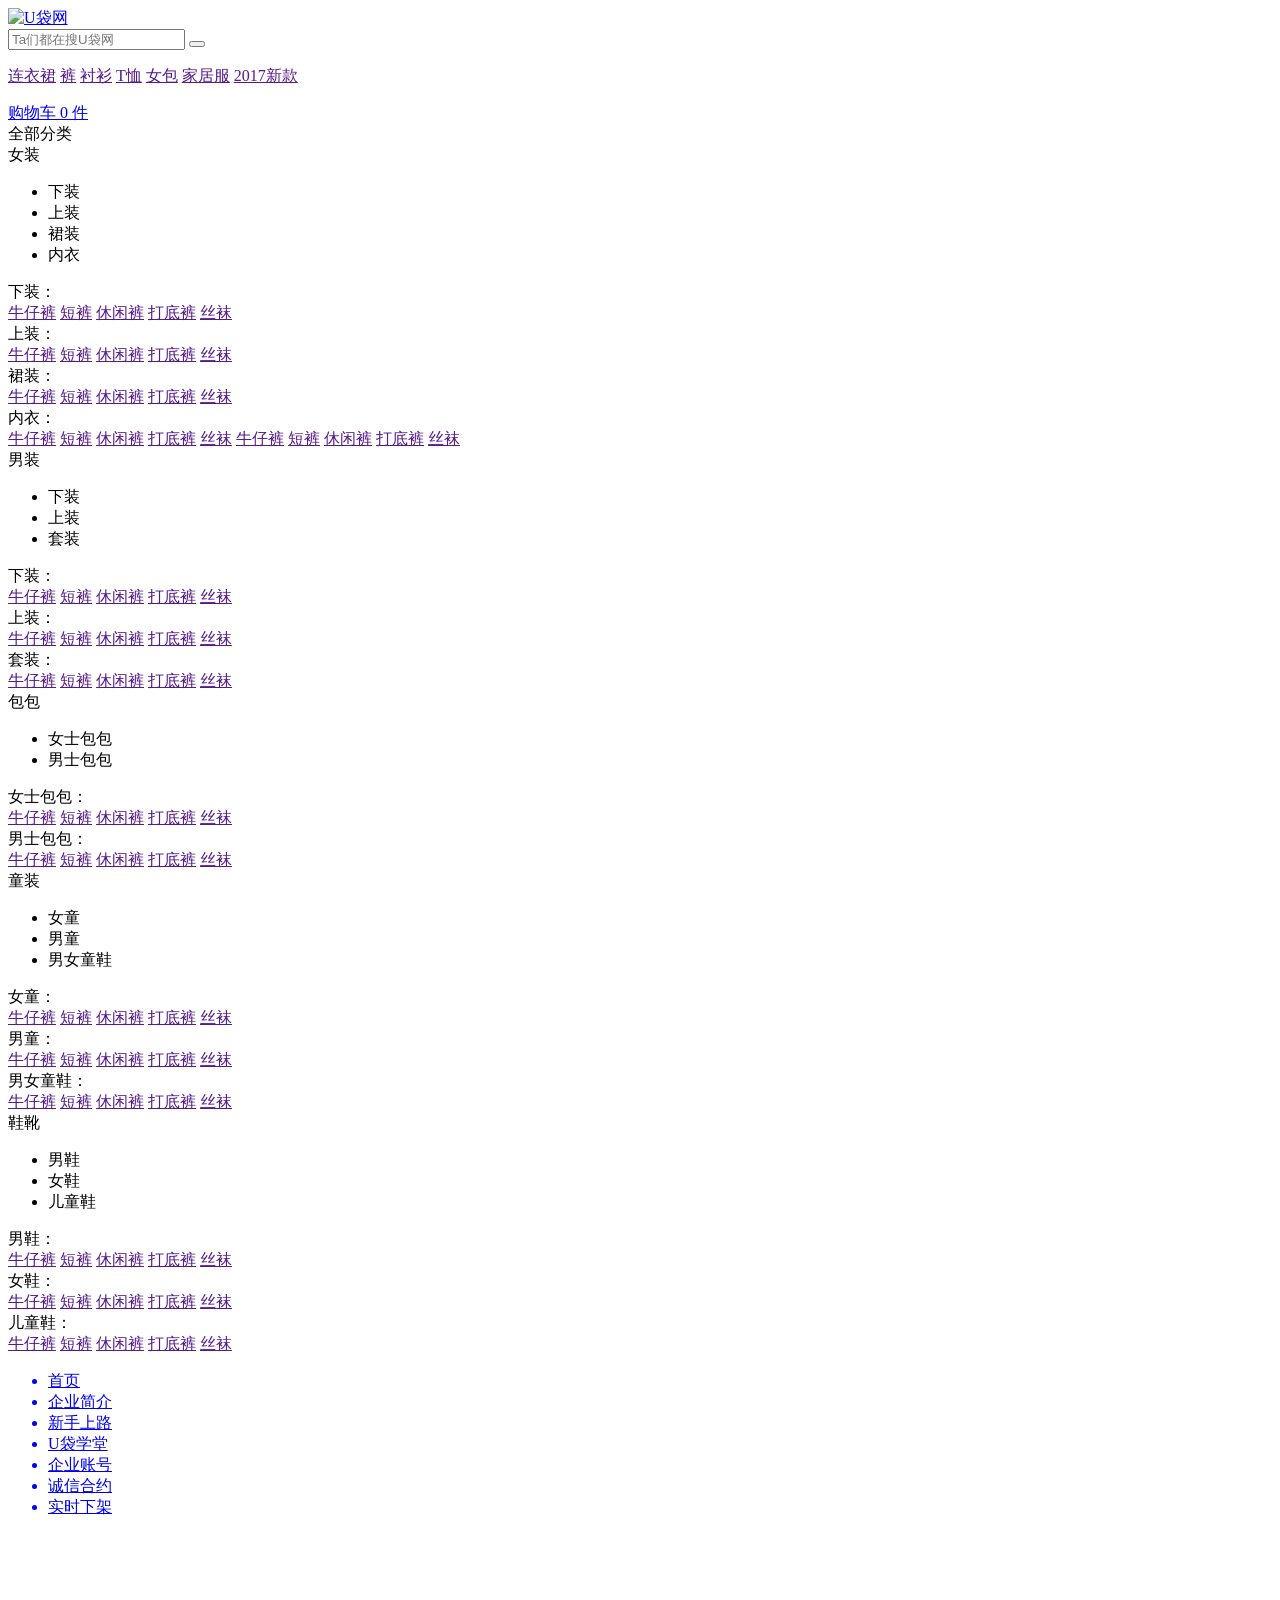
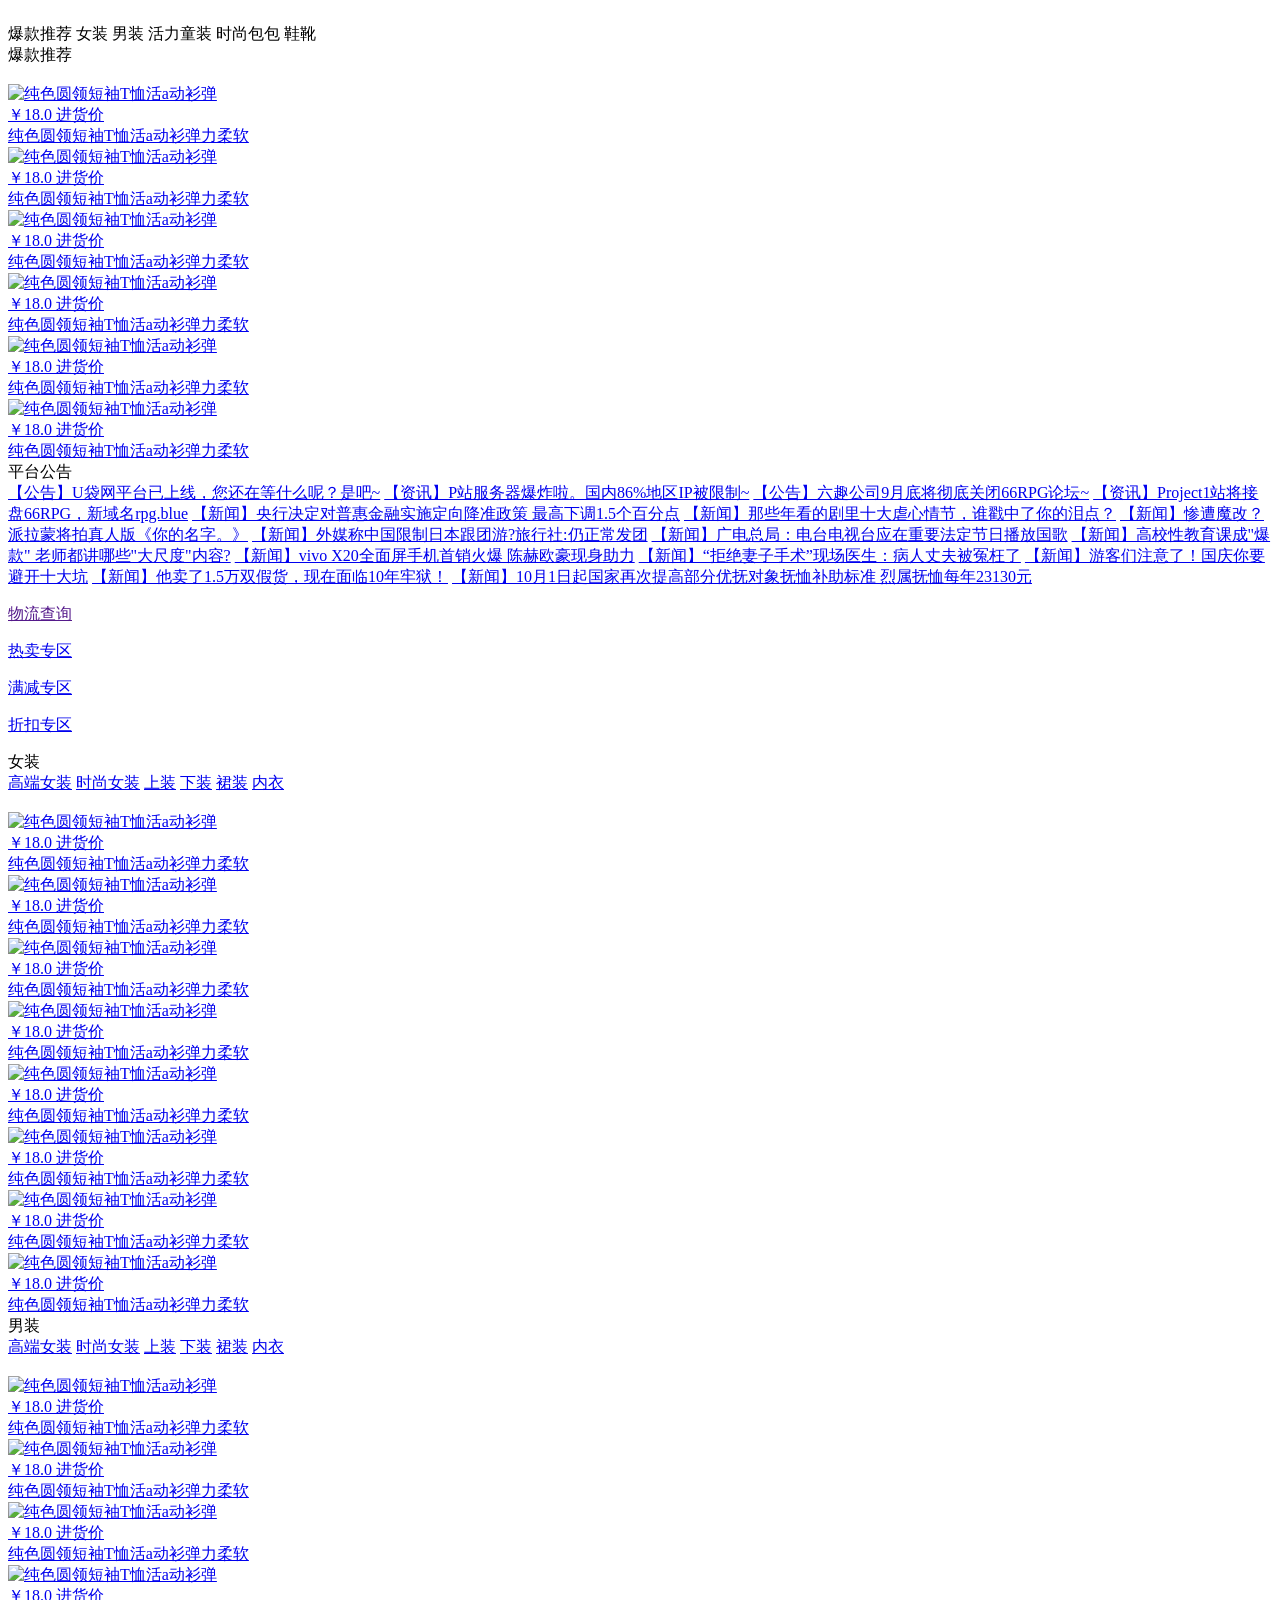
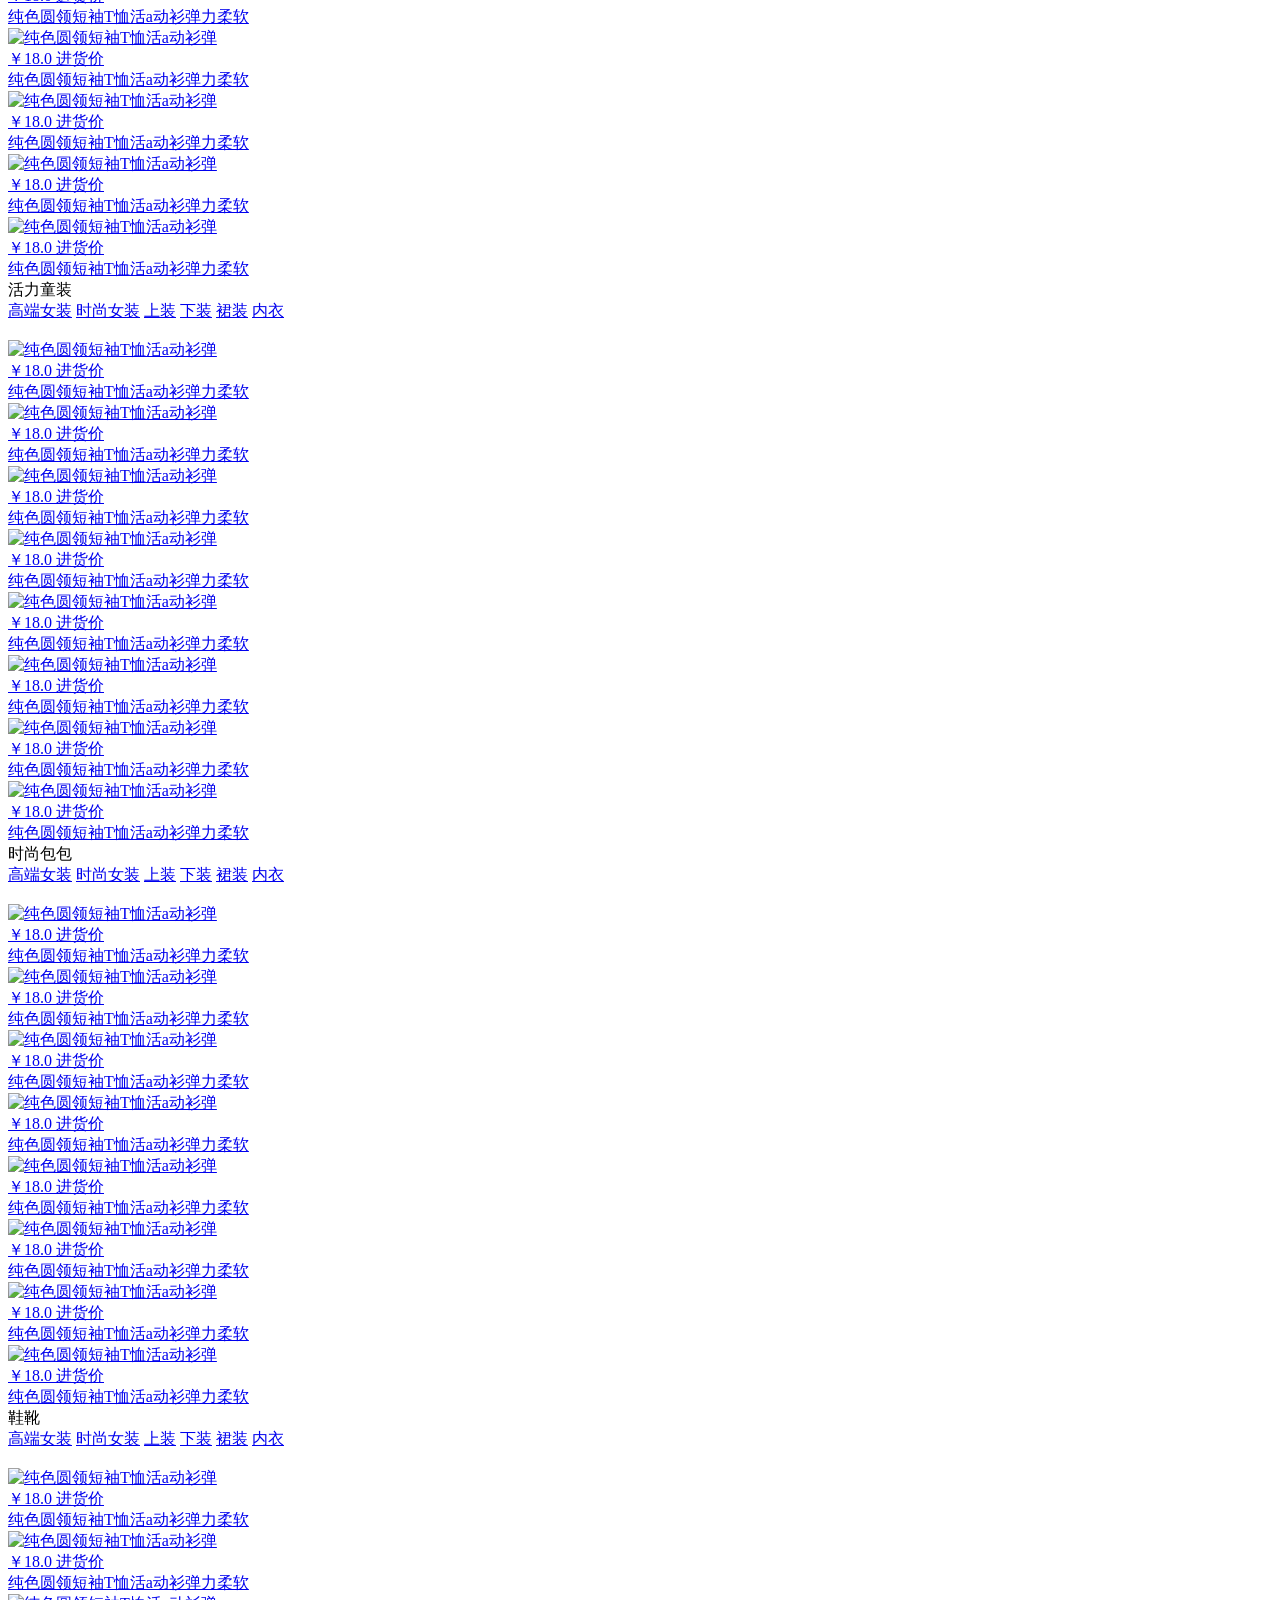
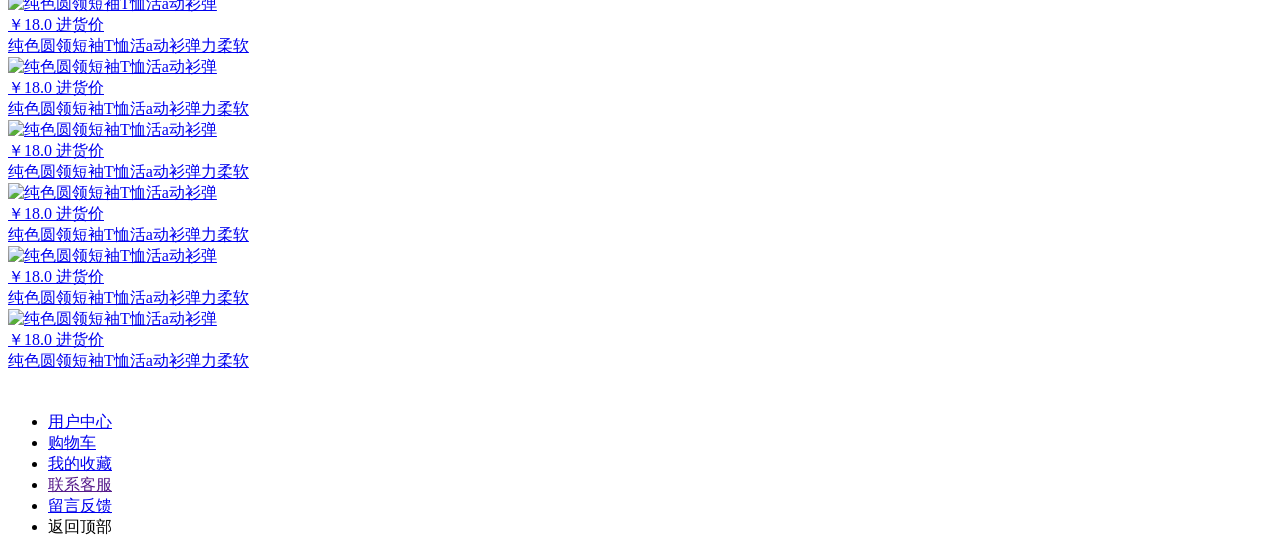
==== commit 24a274cd: "V22" ====
--- a/src/main/webapp/WEB-INF/view/templates/index.html
+++ b/src/main/webapp/WEB-INF/view/templates/index.html
@@ -1,4 +1,4 @@
-<!DOCTYPE html>
+﻿<!DOCTYPE html>
 <html lang="zh-cmn-Hans" xmlns:th="http://www.thymeleaf.org">
 <head>
 	<meta charset="UTF-8">
@@ -8,23 +8,8 @@
 	<title>婉碧商城WANL</title>
 </head>
 <body>
-	<!-- 顶部tab -->
-	<div class="tab-header">
-		<div class="inner">
-			<div class="pull-left">
-				<div class="pull-left">嗨，欢迎来到<span class="cr">婉碧商城</span></div>
-				<a href="agent_level.html">网店代销</a>
-				<a href="temp_article/udai_article4.html">帮助中心</a>
-			</div>
-			<div class="pull-right">
-				<a href="login.html"><span class="cr">登录</span></a>
-				<a href="login.html?p=register">注册</a>
-				<a href="udai_welcome.html">我的婉碧</a>
-				<a href="udai_order.html">我的订单</a>
-				<a href="udai_integral.html">积分平台</a>
-			</div>
-		</div>
-	</div>
+	<!--顶部-->
+	<div th:replace="commons/top::top"></div>
 	<!-- 搜索栏 -->
 	<div class="top-search">
 		<div class="inner">
@@ -992,61 +977,7 @@
 			</li>
 		</ul>
 	</div>
-	<!-- 底部信息 -->
-	<div class="footer">
-		<div class="footer-tags">
-			<div class="tags-box inner">
-				<div class="tag-div">
-					<img th:src="@{/static/images/icons/footer_1.gif}" alt="厂家直供">
-				</div>
-				<div class="tag-div">
-					<img th:src="@{/static/images/icons/footer_2.gif}" alt="一件代发">
-				</div>
-				<div class="tag-div">
-					<img th:src="@{/static/images/icons/footer_3.gif}" alt="美工活动支持">
-				</div>
-				<div class="tag-div">
-					<img th:src="@{/static/images/icons/footer_4.gif}" alt="信誉认证">
-				</div>
-			</div>
-		</div>
-		<div class="footer-links inner">
-			<dl>
-				<dt>U袋网</dt>
-				<a href="temp_article/udai_article10.html"><dd>企业简介</dd></a>
-				<a href="temp_article/udai_article11.html"><dd>加入U袋</dd></a>
-				<a href="temp_article/udai_article12.html"><dd>隐私说明</dd></a>
-			</dl>
-			<dl>
-				<dt>服务中心</dt>
-				<a href="temp_article/udai_article1.html"><dd>售后服务</dd></a>
-				<a href="temp_article/udai_article2.html"><dd>配送服务</dd></a>
-				<a href="temp_article/udai_article3.html"><dd>用户协议</dd></a>
-				<a href="temp_article/udai_article4.html"><dd>常见问题</dd></a>
-			</dl>
-			<dl>
-				<dt>新手上路</dt>
-				<a href="temp_article/udai_article5.html"><dd>如何成为代理商</dd></a>
-				<a href="temp_article/udai_article6.html"><dd>代销商上架教程</dd></a>
-				<a href="temp_article/udai_article7.html"><dd>分销商常见问题</dd></a>
-				<a href="temp_article/udai_article8.html"><dd>付款账户</dd></a>
-			</dl>
-		</div>
-		<div class="copy-box clearfix">
-			<ul class="copy-links">
-				<a href="agent_level.html"><li>网店代销</li></a>
-				<a href="class_room.html"><li>U袋学堂</li></a>
-				<a href="udai_about.html"><li>联系我们</li></a>
-				<a href="temp_article/udai_article10.html"><li>企业简介</li></a>
-				<a href="temp_article/udai_article5.html"><li>新手上路</li></a>
-			</ul>
-			<!-- 版权 -->
-			<p class="copyright">
-				© 2005-2017 U袋网 版权所有，并保留所有权利<br>
-				ICP备案证书号：闽ICP备16015525号-2&nbsp;&nbsp;&nbsp;&nbsp;福建省宁德市福鼎市南下村小区（锦昌阁）1栋1梯602室&nbsp;&nbsp;&nbsp;&nbsp;Tel: 18650406668&nbsp;&nbsp;&nbsp;&nbsp;E-mail: 18650406668@qq.com
-			</p>
-		</div>
-	</div>
+	<div th:replace="commons/foot::foot"></div>
 	<div th:replace="commons/script::script('/static/js/jquery.1.12.4.min.js,/static/js/bootstrap.min.js,/static/js/swiper.min.js,'
 	+'/static/js/global.js,/static/js/jquery.DJMask.2.1.1.js,/static/commons/index/index.js')"></div>
 </body>
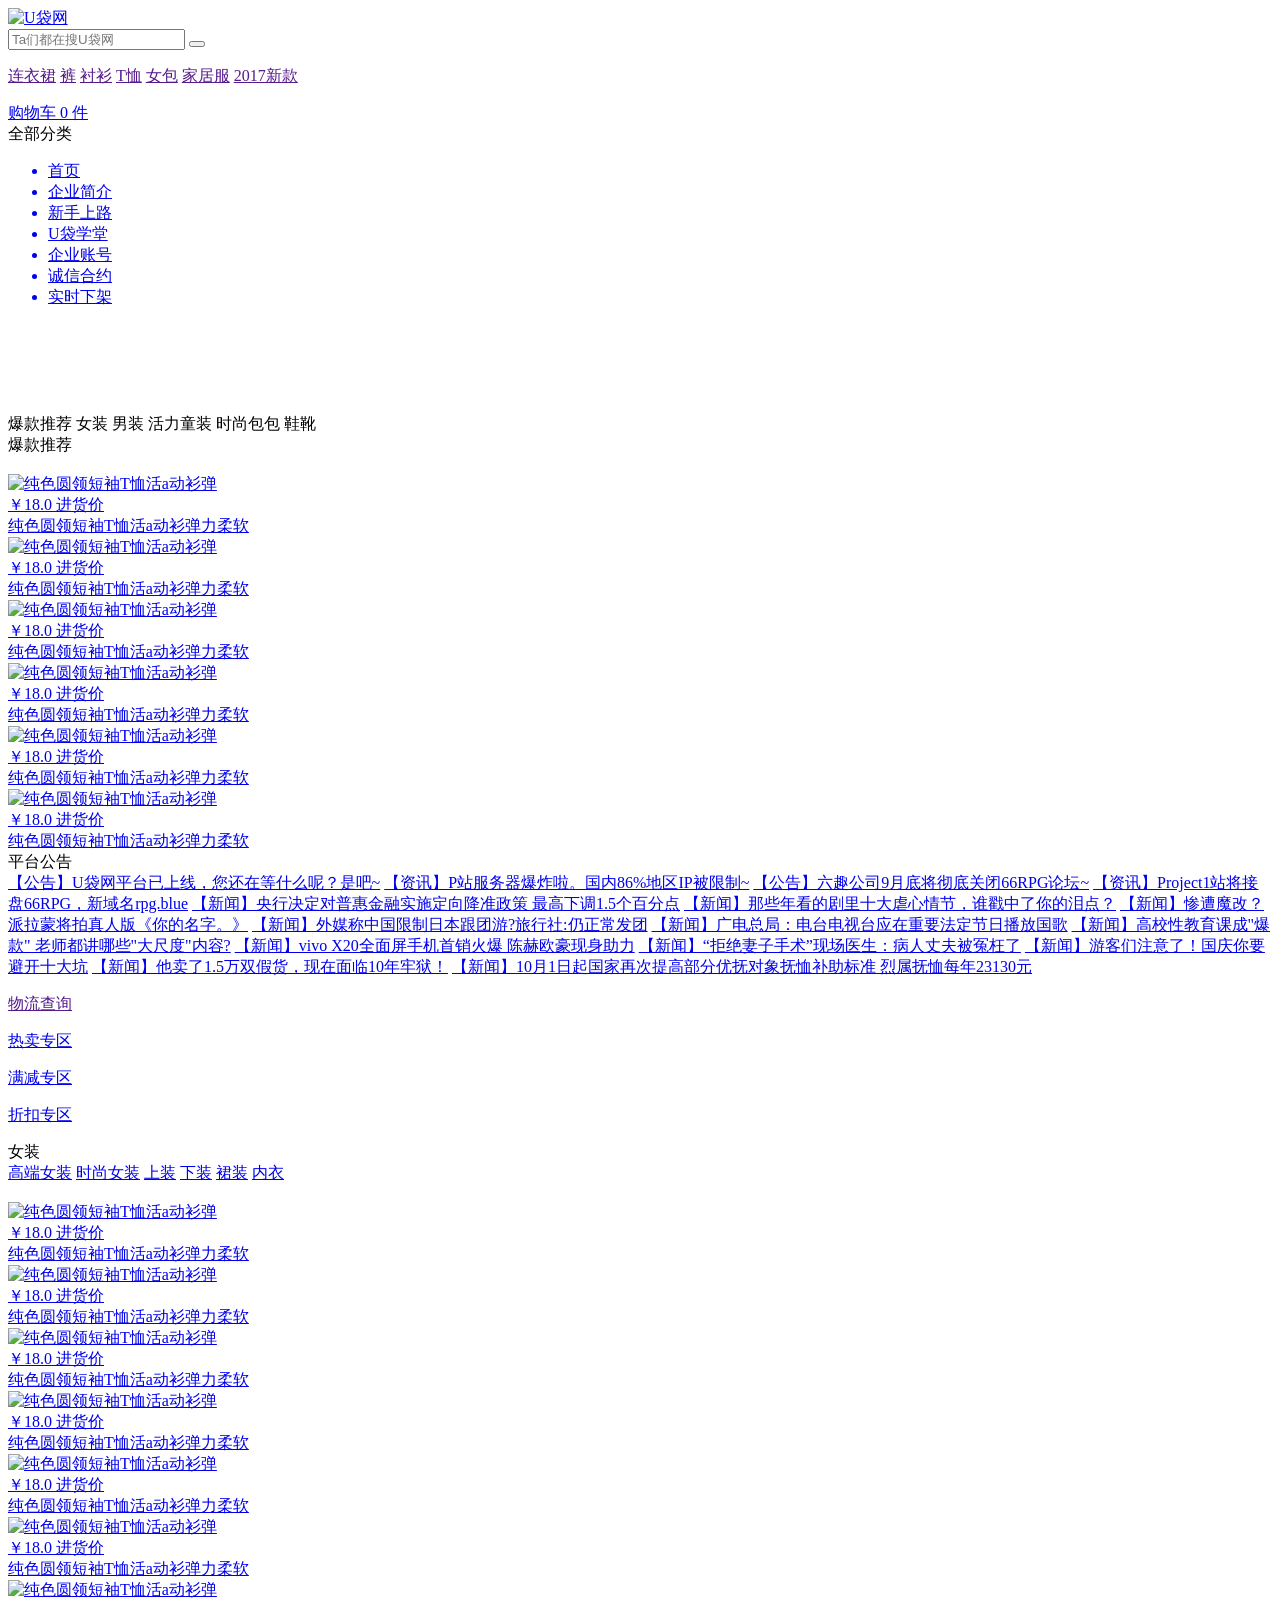
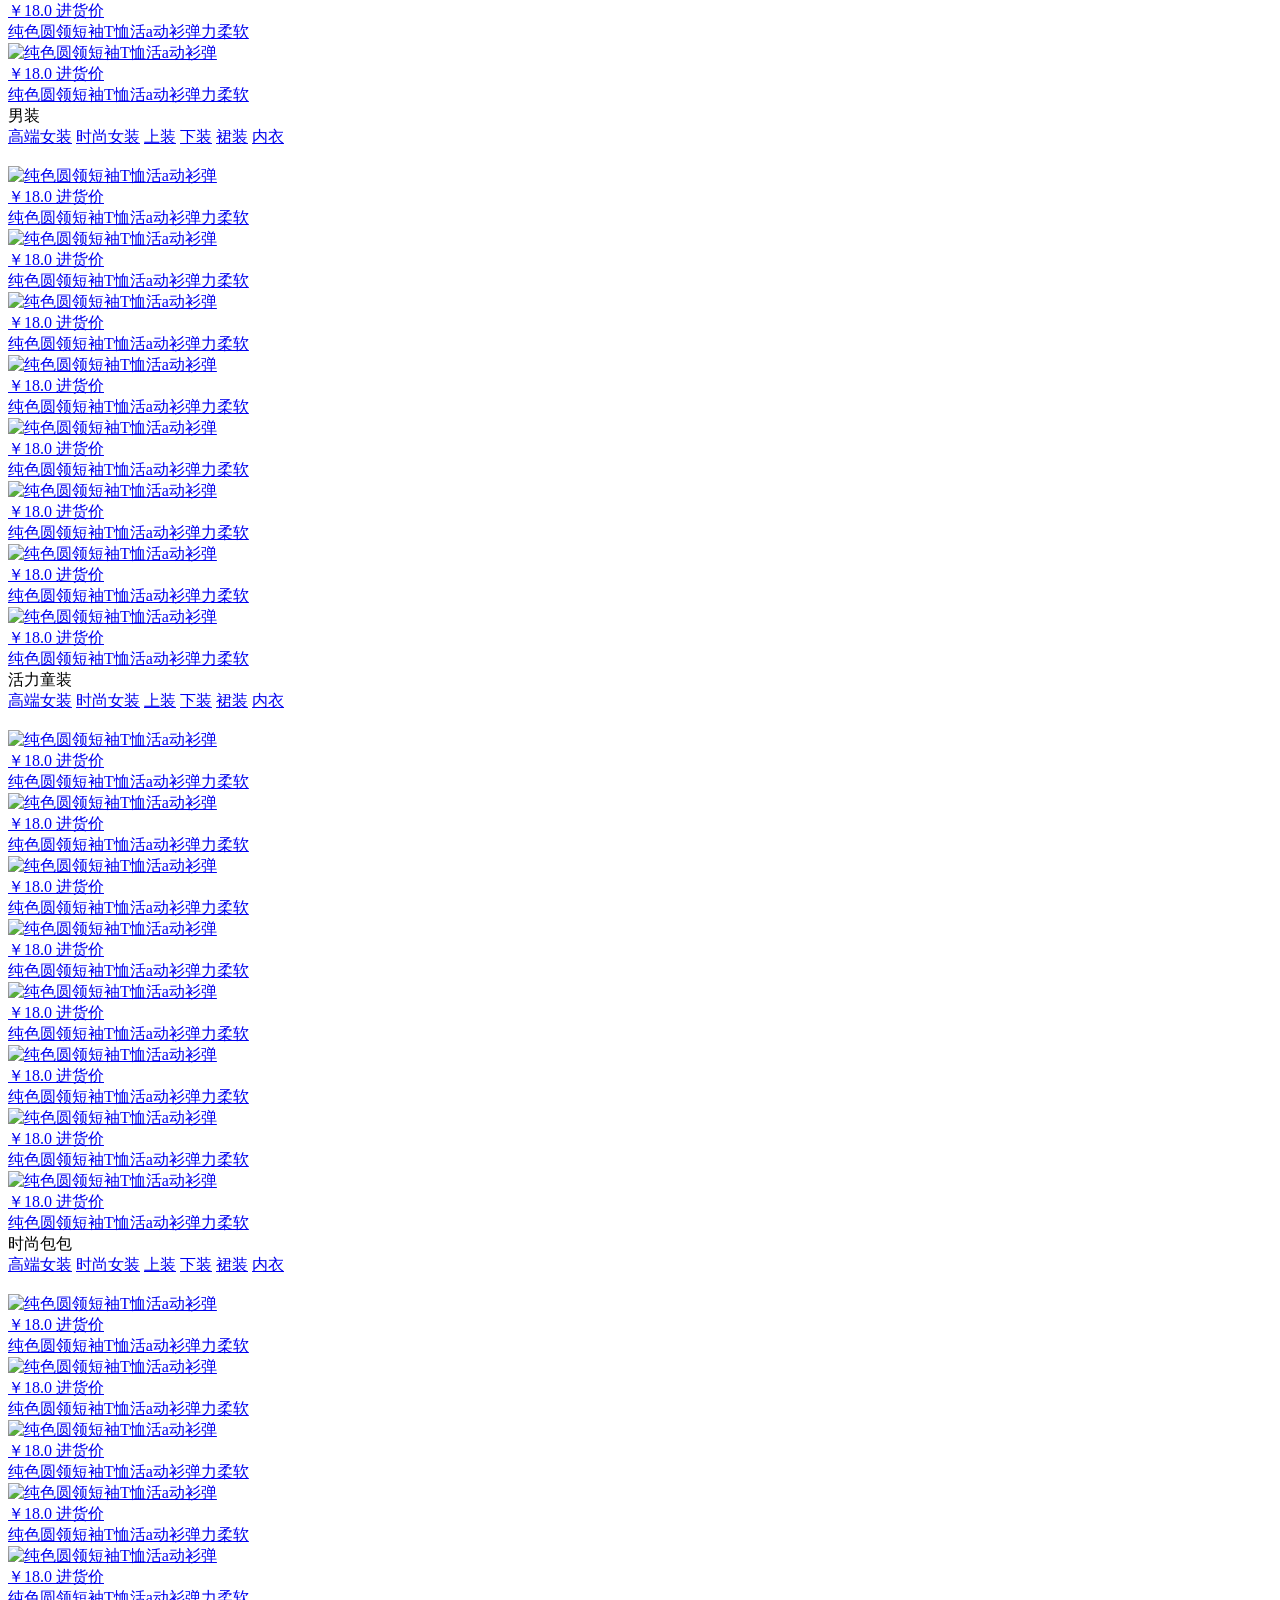
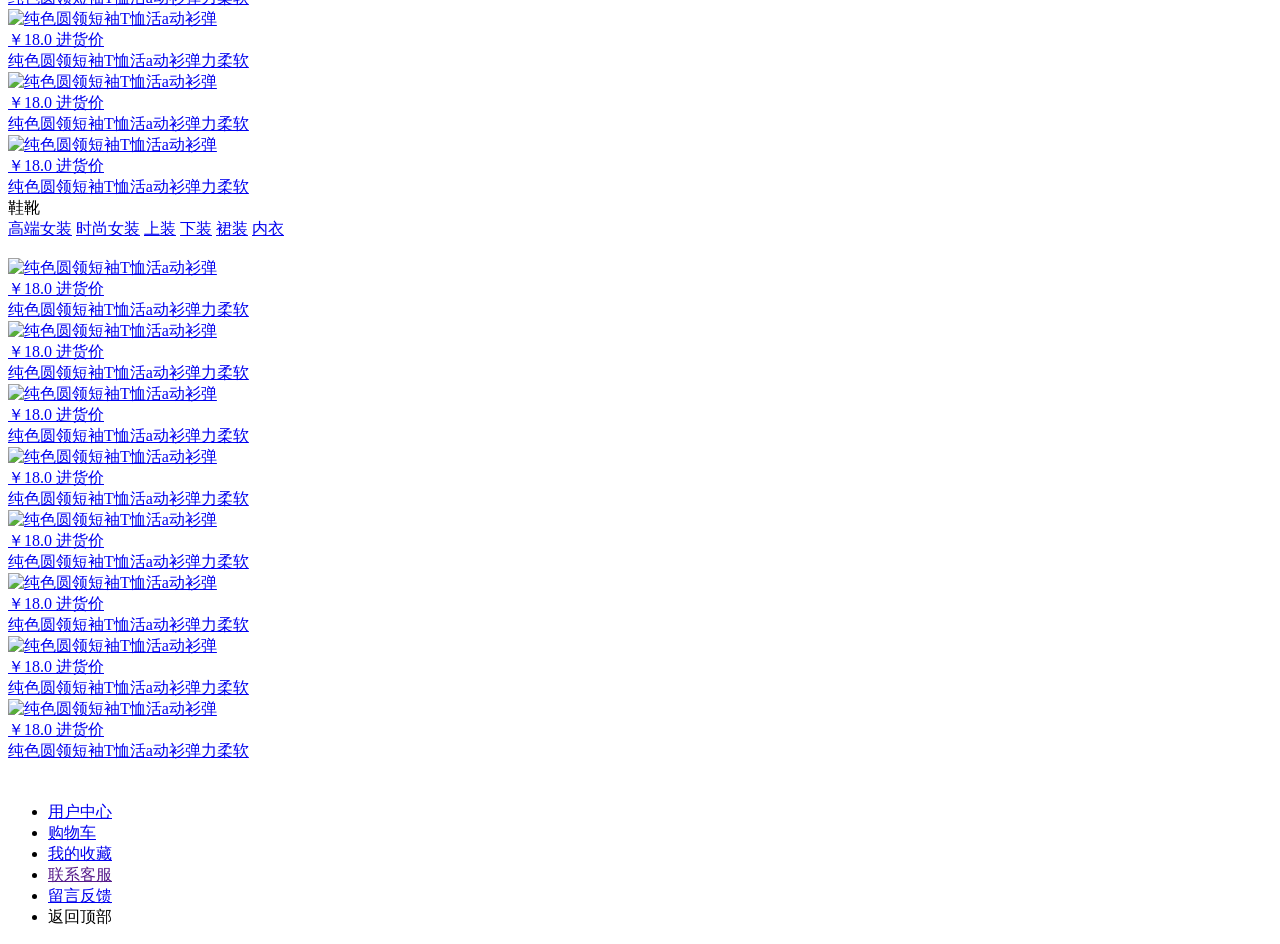
==== commit 5cc63e6c: "V23" ====
--- a/src/main/webapp/WEB-INF/view/templates/index.html
+++ b/src/main/webapp/WEB-INF/view/templates/index.html
@@ -6,6 +6,15 @@
 	<div th:replace="commons/link::head('/static/css/iconfont.css,/static/css/global.css,'
 		+ '/static/css/bootstrap.min.css,/static/css/bootstrap-theme.min.css,/static/css/swiper.min.css,/static/css/styles.css')"></div>
 	<title>婉碧商城WANL</title>
+	<style type="text/css">
+		.genre-box a{
+			color: #fff;
+			cursor: pointer;
+		}
+		.genre-box a:hover {
+			color: #b37c7e;
+		}
+	</style>
 </head>
 <body>
 	<!--顶部-->
@@ -46,231 +55,7 @@
 			<div class="all-cat">
 				<div class="title"><i class="iconfont icon-menu"></i> 全部分类</div>
 				<div class="cat-list__box" id="categoryBox">
-					<div class="cat-box">
-						<div class="title">
-							<i class="iconfont icon-skirt ce"></i> 女装
-						</div>
-						<ul class="cat-list clearfix">
-							<li>下装</li>
-							<li>上装</li>
-							<li>裙装</li>
-							<li>内衣</li>
-						</ul>
-						<div class="cat-list__deploy">
-							<div class="deploy-box">
-								<div class="genre-box clearfix">
-									<span class="title">下装：</span>
-									<div class="genre-list">
-										<a href="">牛仔裤</a>
-										<a href="">短裤</a>
-										<a href="">休闲裤</a>
-										<a href="">打底裤</a>
-										<a href="">丝袜</a>
-									</div>
-								</div>
-								<div class="genre-box clearfix">
-									<span class="title">上装：</span>
-									<div class="genre-list">
-										<a href="">牛仔裤</a>
-										<a href="">短裤</a>
-										<a href="">休闲裤</a>
-										<a href="">打底裤</a>
-										<a href="">丝袜</a>
-									</div>
-								</div>
-								<div class="genre-box clearfix">
-									<span class="title">裙装：</span>
-									<div class="genre-list">
-										<a href="">牛仔裤</a>
-										<a href="">短裤</a>
-										<a href="">休闲裤</a>
-										<a href="">打底裤</a>
-										<a href="">丝袜</a>
-									</div>
-								</div>
-								<div class="genre-box clearfix">
-									<span class="title">内衣：</span>
-									<div class="genre-list">
-										<a href="">牛仔裤</a>
-										<a href="">短裤</a>
-										<a href="">休闲裤</a>
-										<a href="">打底裤</a>
-										<a href="">丝袜</a>
-										<a href="">牛仔裤</a>
-										<a href="">短裤</a>
-										<a href="">休闲裤</a>
-										<a href="">打底裤</a>
-										<a href="">丝袜</a>
-									</div>
-								</div>
-							</div>
-						</div>
-					</div>
-					<div class="cat-box">
-						<div class="title">
-							<i class="iconfont icon-fushi ce"></i> 男装
-						</div>
-						<ul class="cat-list clearfix">
-							<li>下装</li>
-							<li>上装</li>
-							<li>套装</li>
-						</ul>
-						<div class="cat-list__deploy">
-							<div class="deploy-box">
-								<div class="genre-box clearfix">
-									<span class="title">下装：</span>
-									<div class="genre-list">
-										<a href="">牛仔裤</a>
-										<a href="">短裤</a>
-										<a href="">休闲裤</a>
-										<a href="">打底裤</a>
-										<a href="">丝袜</a>
-									</div>
-								</div>
-								<div class="genre-box clearfix">
-									<span class="title">上装：</span>
-									<div class="genre-list">
-										<a href="">牛仔裤</a>
-										<a href="">短裤</a>
-										<a href="">休闲裤</a>
-										<a href="">打底裤</a>
-										<a href="">丝袜</a>
-									</div>
-								</div>
-								<div class="genre-box clearfix">
-									<span class="title">套装：</span>
-									<div class="genre-list">
-										<a href="">牛仔裤</a>
-										<a href="">短裤</a>
-										<a href="">休闲裤</a>
-										<a href="">打底裤</a>
-										<a href="">丝袜</a>
-									</div>
-								</div>
-							</div>
-						</div>
-					</div>
-					<div class="cat-box">
-						<div class="title">
-							<i class="iconfont icon-bao ce"></i> 包包
-						</div>
-						<ul class="cat-list clearfix">
-							<li>女士包包</li>
-							<li>男士包包</li>
-						</ul>
-						<div class="cat-list__deploy">
-							<div class="deploy-box">
-								<div class="genre-box clearfix">
-									<span class="title">女士包包：</span>
-									<div class="genre-list">
-										<a href="">牛仔裤</a>
-										<a href="">短裤</a>
-										<a href="">休闲裤</a>
-										<a href="">打底裤</a>
-										<a href="">丝袜</a>
-									</div>
-								</div>
-								<div class="genre-box clearfix">
-									<span class="title">男士包包：</span>
-									<div class="genre-list">
-										<a href="">牛仔裤</a>
-										<a href="">短裤</a>
-										<a href="">休闲裤</a>
-										<a href="">打底裤</a>
-										<a href="">丝袜</a>
-									</div>
-								</div>
-							</div>
-						</div>
-					</div>
-					<div class="cat-box">
-						<div class="title">
-							<i class="iconfont icon-kid ce"></i> 童装
-						</div>
-						<ul class="cat-list clearfix">
-							<li>女童</li>
-							<li>男童</li>
-							<li>男女童鞋</li>
-						</ul>
-						<div class="cat-list__deploy">
-							<div class="deploy-box">
-								<div class="genre-box clearfix">
-									<span class="title">女童：</span>
-									<div class="genre-list">
-										<a href="">牛仔裤</a>
-										<a href="">短裤</a>
-										<a href="">休闲裤</a>
-										<a href="">打底裤</a>
-										<a href="">丝袜</a>
-									</div>
-								</div>
-								<div class="genre-box clearfix">
-									<span class="title">男童：</span>
-									<div class="genre-list">
-										<a href="">牛仔裤</a>
-										<a href="">短裤</a>
-										<a href="">休闲裤</a>
-										<a href="">打底裤</a>
-										<a href="">丝袜</a>
-									</div>
-								</div>
-								<div class="genre-box clearfix">
-									<span class="title">男女童鞋：</span>
-									<div class="genre-list">
-										<a href="">牛仔裤</a>
-										<a href="">短裤</a>
-										<a href="">休闲裤</a>
-										<a href="">打底裤</a>
-										<a href="">丝袜</a>
-									</div>
-								</div>
-							</div>
-						</div>
-					</div>
-					<div class="cat-box">
-						<div class="title">
-							<i class="iconfont icon-shoes ce"></i> 鞋靴
-						</div>
-						<ul class="cat-list clearfix">
-							<li>男鞋</li>
-							<li>女鞋</li>
-							<li>儿童鞋</li>
-						</ul>
-						<div class="cat-list__deploy">
-							<div class="deploy-box">
-								<div class="genre-box clearfix">
-									<span class="title">男鞋：</span>
-									<div class="genre-list">
-										<a href="">牛仔裤</a>
-										<a href="">短裤</a>
-										<a href="">休闲裤</a>
-										<a href="">打底裤</a>
-										<a href="">丝袜</a>
-									</div>
-								</div>
-								<div class="genre-box clearfix">
-									<span class="title">女鞋：</span>
-									<div class="genre-list">
-										<a href="">牛仔裤</a>
-										<a href="">短裤</a>
-										<a href="">休闲裤</a>
-										<a href="">打底裤</a>
-										<a href="">丝袜</a>
-									</div>
-								</div>
-								<div class="genre-box clearfix">
-									<span class="title">儿童鞋：</span>
-									<div class="genre-list">
-										<a href="">牛仔裤</a>
-										<a href="">短裤</a>
-										<a href="">休闲裤</a>
-										<a href="">打底裤</a>
-										<a href="">丝袜</a>
-									</div>
-								</div>
-							</div>
-						</div>
-					</div>
+				
 				</div>
 			</div>
 			<ul class="nva-list">
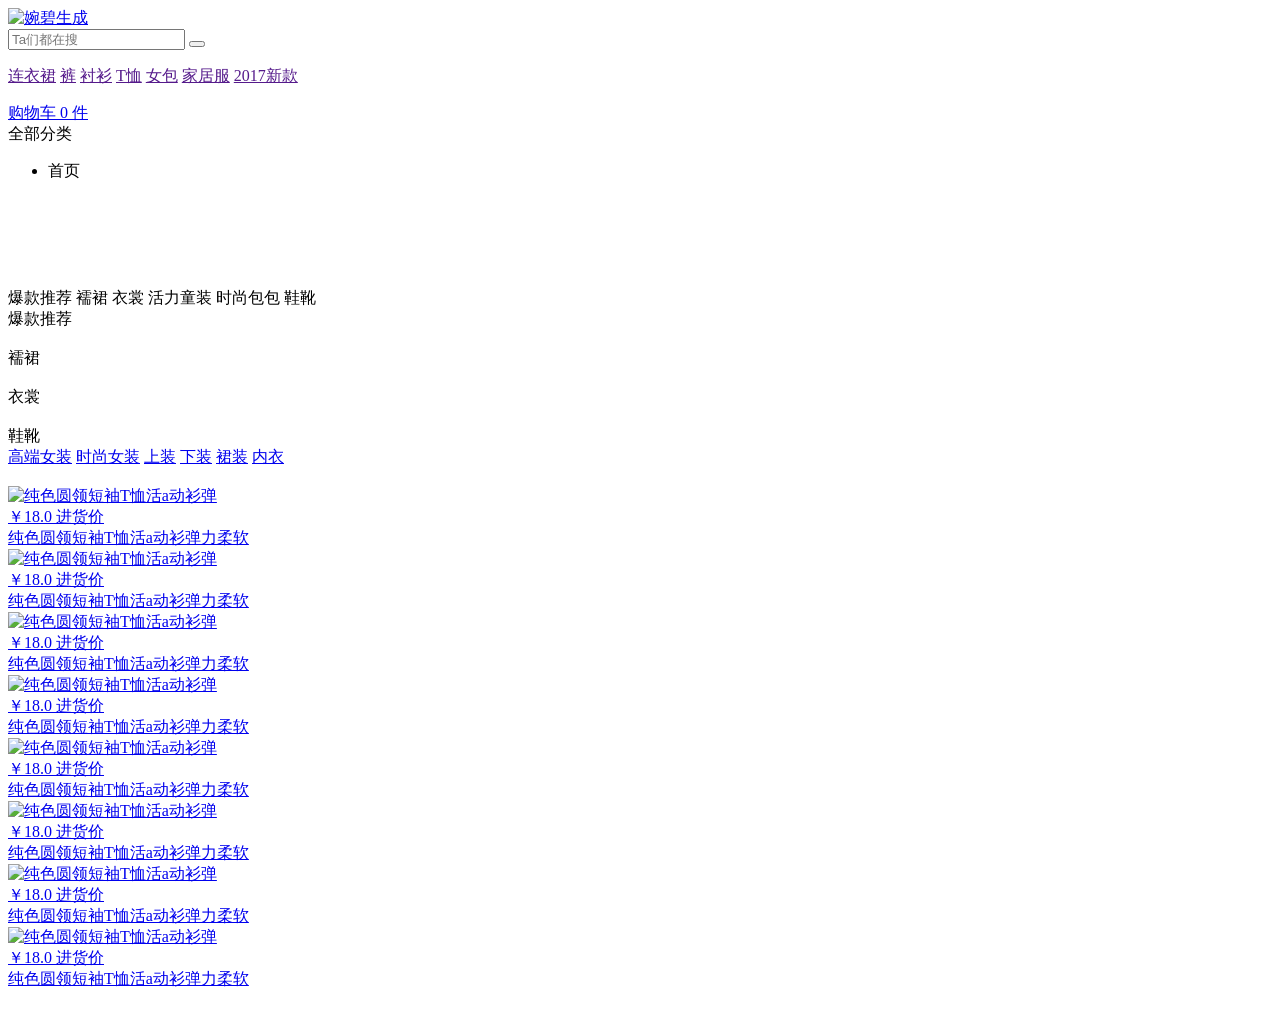
==== commit 1a47955b: "V30" ====
--- a/src/main/webapp/WEB-INF/view/templates/index.html
+++ b/src/main/webapp/WEB-INF/view/templates/index.html
@@ -5,15 +5,10 @@
 	<link rel="shortcut icon" th:href="@{/static/images/favicon.ico}">
 	<div th:replace="commons/link::head('/static/css/iconfont.css,/static/css/global.css,'
 		+ '/static/css/bootstrap.min.css,/static/css/bootstrap-theme.min.css,/static/css/swiper.min.css,/static/css/styles.css')"></div>
-	<title>婉碧商城WANL</title>
+	<title>婉碧商城WANL 专注于汉服售卖的网站</title>
 	<style type="text/css">
-		.genre-box a{
-			color: #fff;
-			cursor: pointer;
-		}
-		.genre-box a:hover {
-			color: #b37c7e;
-		}
+
+
 	</style>
 </head>
 <body>
@@ -22,10 +17,10 @@
 	<!-- 搜索栏 -->
 	<div class="top-search">
 		<div class="inner">
-			<a class="logo" href="index.html"><img th:src="@{/static/images/icons/logo.jpg}" alt="U袋网" class="cover"></a>
+			<a class="logo" href="index.html"><img th:src="@{/static/images/icons/logo.png}" alt="婉碧生成" class="cover"></a>
 			<div class="search-box">
 				<form class="input-group">
-					<input placeholder="Ta们都在搜U袋网" type="text">
+					<input placeholder="Ta们都在搜" type="text">
 					<span class="input-group-btn">
 						<button type="button">
 							<span class="glyphicon glyphicon-search" aria-hidden="true"></span>
@@ -55,37 +50,32 @@
 			<div class="all-cat">
 				<div class="title"><i class="iconfont icon-menu"></i> 全部分类</div>
 				<div class="cat-list__box" id="categoryBox">
-				
+					<div class="slice_cate slice" id="slice">
+						<div data-loader="circle"></div>
+					</div>
 				</div>
 			</div>
 			<ul class="nva-list">
-				<a href="index.html"><li class="active">首页</li></a>
-				<a href="temp_article/udai_article10.html"><li>企业简介</li></a>
-				<a href="temp_article/udai_article5.html"><li>新手上路</li></a>
-				<a href="class_room.html"><li>U袋学堂</li></a>
-				<a href="enterprise_id.html"><li>企业账号</li></a>
-				<a href="udai_contract.html"><li>诚信合约</li></a>
-				<a href="item_remove.html"><li>实时下架</li></a>
+				<a th:href="@{/}"><li class="active">首页</li></a>
 			</ul>
 
 		</div>
 	</div>
 	<!-- 顶部轮播 -->
-    <div class="swiper-container banner-box">
-        <div class="swiper-wrapper">
-            <div class="swiper-slide"><a href="item_show.html"><img th:src="@{/static/images/temp/banner_1.jpg}" class="cover"></a></div>
-            <div class="swiper-slide"><a href="item_show.html"><img th:src="@{/static/images/temp/banner_2.jpg}" class="cover"></a></div>
-            <div class="swiper-slide"><a href="item_category.html"><img th:src="@{/static/images/temp/banner_3.jpg}" class="cover"></a></div>
-            <div class="swiper-slide"><a href="item_show.html"><img th:src="@{/static/images/temp/banner_4.jpg}" class="cover"></a></div>
-            <div class="swiper-slide"><a href="item_sale_page.html"><img th:src="@{/static/images/temp/banner_5.jpg}" class="cover"></a></div>
+    <div class="layui-carousel" id="indexcar">
+        <div carousel-item>
+            <div><a href="item_show.html"><img th:src="@{/static/images/temp/banner_1.jpg}" class="cover"></a></div>
+            <div><a href="item_show.html"><img th:src="@{/static/images/temp/banner_2.jpg}" class="cover"></a></div>
+            <div><a href="item_category.html"><img th:src="@{/static/images/temp/banner_3.jpg}" class="cover"></a></div>
+            <div><a href="item_show.html"><img th:src="@{/static/images/temp/banner_4.jpg}" class="cover"></a></div>
+            <div><a href="item_sale_page.html"><img th:src="@{/static/images/temp/banner_5.jpg}" class="cover"></a></div>
         </div>
-        <div class="swiper-pagination"></div>
     </div>
     <!-- 首页楼层导航 -->
 	<nav class="floor-nav visible-lg-block">
 		<span class="scroll-nav active">爆款推荐</span>
-		<span class="scroll-nav">女装</span>
-		<span class="scroll-nav">男装</span>
+		<span class="scroll-nav">襦裙</span>
+		<span class="scroll-nav">衣裳</span>
 		<span class="scroll-nav">活力童装</span>
 		<span class="scroll-nav">时尚包包</span>
 		<span class="scroll-nav">鞋靴</span>
@@ -99,526 +89,65 @@
 					<a href="" class="more"><i class="iconfont icon-more"></i></a>
 				</div>
 				<div class="con-box">
-					<a class="left-img hot-img" href="">
+					<a class="left-img hot-img" href="javascript:void (0)">
 						<img th:src="@{/static/images/floor_1.jpg}" alt="" class="cover">
 					</a>
-					<div class="right-box hot-box">
-						<a href="item_show.html" class="floor-item">
-							<div class="item-img hot-img">
-								<img th:src="@{/static/images/temp/S-001.jpg}" alt="纯色圆领短袖T恤活a动衫弹" class="cover">
-							</div>
-							<div class="price clearfix">
-								<span class="pull-left cr fz16">￥18.0</span>
-								<span class="pull-right c6">进货价</span>
-							</div>
-							<div class="name ep" title="纯色圆领短袖T恤活a动衫弹力柔软">纯色圆领短袖T恤活a动衫弹力柔软</div>
-						</a>
-						<a href="item_show.html" class="floor-item">
-							<div class="item-img hot-img">
-								<img th:src="@{/static/images/temp/S-002.jpg}" alt="纯色圆领短袖T恤活a动衫弹" class="cover">
-							</div>
-							<div class="price clearfix">
-								<span class="pull-left cr fz16">￥18.0</span>
-								<span class="pull-right c6">进货价</span>
-							</div>
-							<div class="name ep" title="纯色圆领短袖T恤活a动衫弹力柔软">纯色圆领短袖T恤活a动衫弹力柔软</div>
-						</a>
-						<a href="item_show.html" class="floor-item">
-							<div class="item-img hot-img">
-								<img th:src="@{/static/images/temp/S-003.jpg}" alt="纯色圆领短袖T恤活a动衫弹" class="cover">
-							</div>
-							<div class="price clearfix">
-								<span class="pull-left cr fz16">￥18.0</span>
-								<span class="pull-right c6">进货价</span>
-							</div>
-							<div class="name ep" title="纯色圆领短袖T恤活a动衫弹力柔软">纯色圆领短袖T恤活a动衫弹力柔软</div>
-						</a>
-						<a href="item_show.html" class="floor-item">
-							<div class="item-img hot-img">
-								<img th:src="@{/static/images/temp/S-004.jpg}" alt="纯色圆领短袖T恤活a动衫弹" class="cover">
-							</div>
-							<div class="price clearfix">
-								<span class="pull-left cr fz16">￥18.0</span>
-								<span class="pull-right c6">进货价</span>
-							</div>
-							<div class="name ep" title="纯色圆领短袖T恤活a动衫弹力柔软">纯色圆领短袖T恤活a动衫弹力柔软</div>
-						</a>
-						<a href="item_show.html" class="floor-item">
-							<div class="item-img hot-img">
-								<img th:src="@{/static/images/temp/S-005.jpg}" alt="纯色圆领短袖T恤活a动衫弹" class="cover">
-							</div>
-							<div class="price clearfix">
-								<span class="pull-left cr fz16">￥18.0</span>
-								<span class="pull-right c6">进货价</span>
-							</div>
-							<div class="name ep" title="纯色圆领短袖T恤活a动衫弹力柔软">纯色圆领短袖T恤活a动衫弹力柔软</div>
-						</a>
-						<a href="item_show.html" class="floor-item">
-							<div class="item-img hot-img">
-								<img th:src="@{/static/images/temp/S-006.jpg}" alt="纯色圆领短袖T恤活a动衫弹" class="cover">
-							</div>
-							<div class="price clearfix">
-								<span class="pull-left cr fz16">￥18.0</span>
-								<span class="pull-right c6">进货价</span>
-							</div>
-							<div class="name ep" title="纯色圆领短袖T恤活a动衫弹力柔软">纯色圆领短袖T恤活a动衫弹力柔软</div>
-						</a>
-					</div>
-				</div>
-			</div>
-			<div class="pull-right">
-				<div class="floor-title">
-					<i class="iconfont icon-horn fz16"></i> 平台公告
-					<a href="udai_notice.html" class="more"><i class="iconfont icon-more"></i></a>
-				</div>
-				<div class="con-box">
-					<div class="notice-box bgf5">
-						<div class="swiper-container">
-							<div class="swiper-wrapper">
-								<a class="swiper-slide ep" href="udai_notice.html">【公告】U袋网平台已上线，您还在等什么呢？是吧~</a>
-								<a class="swiper-slide ep" href="udai_notice.html">【资讯】P站服务器爆炸啦。国内86%地区IP被限制~</a>
-								<a class="swiper-slide ep" href="udai_notice.html">【公告】六趣公司9月底将彻底关闭66RPG论坛~</a>
-								<a class="swiper-slide ep" href="udai_notice.html">【资讯】Project1站将接盘66RPG，新域名rpg.blue</a>
-								<a class="swiper-slide ep" href="udai_notice.html">【新闻】央行决定对普惠金融实施定向降准政策 最高下调1.5个百分点</a>
-								<a class="swiper-slide ep" href="udai_notice.html">【新闻】那些年看的剧里十大虐心情节，谁戳中了你的泪点？</a>
-								<a class="swiper-slide ep" href="udai_notice.html">【新闻】惨遭魔改？派拉蒙将拍真人版《你的名字。》</a>
-								<a class="swiper-slide ep" href="udai_notice.html">【新闻】外媒称中国限制日本跟团游?旅行社:仍正常发团</a>
-								<a class="swiper-slide ep" href="udai_notice.html">【新闻】广电总局：电台电视台应在重要法定节日播放国歌</a>
-								<a class="swiper-slide ep" href="udai_notice.html">【新闻】高校性教育课成"爆款" 老师都讲哪些"大尺度"内容?</a>
-								<a class="swiper-slide ep" href="udai_notice.html">【新闻】vivo X20全面屏手机首销火爆 陈赫欧豪现身助力</a>
-								<a class="swiper-slide ep" href="udai_notice.html">【新闻】“拒绝妻子手术”现场医生：病人丈夫被冤枉了</a>
-								<a class="swiper-slide ep" href="udai_notice.html">【新闻】游客们注意了！国庆你要避开十大坑</a>
-								<a class="swiper-slide ep" href="udai_notice.html">【新闻】他卖了1.5万双假货，现在面临10年牢狱！</a>
-								<a class="swiper-slide ep" href="udai_notice.html">【新闻】10月1日起国家再次提高部分优抚对象抚恤补助标准 烈属抚恤每年23130元</a>
-							</div>
-						</div>
-					</div>
-					<div class="buts-box bgf5">
-						<div class="but-div">
-							<a href="">
-								<i class="but-icon"></i>
-								<p>物流查询</p>
-							</a>
-						</div>
-						<div class="but-div">
-							<a href="item_sale_page.html">
-								<i class="but-icon"></i>
-								<p>热卖专区</p>
-							</a>
-						</div>
-						<div class="but-div">
-							<a href="item_sale_page.html">
-								<i class="but-icon"></i>
-								<p>满减专区</p>
-							</a>
-						</div>
-						<div class="but-div">
-							<a href="item_sale_page.html">
-								<i class="but-icon"></i>
-								<p>折扣专区</p>
-							</a>
-						</div>
+					<div class="right-box hot-box" id="index_hot_box">
+						<div class="slice slice_hot">
+							<div data-loader="circle"></div>
+						</div>
+						<style>
+							.slice_hot{
+								background: rgba(47, 198, 182, 0.36);
+							}
+						</style>
 					</div>
 				</div>
 			</div>
 		</section>
 		<section class="scroll-floor floor-2">
 			<div class="floor-title">
-				<i class="iconfont icon-skirt fz16"></i> 女装
-				<div class="case-list fz0 pull-right">
-					<a href="item_category.html">高端女装</a>
-					<a href="item_category.html">时尚女装</a>
-					<a href="item_category.html">上装</a>
-					<a href="item_category.html">下装</a>
-					<a href="item_category.html">裙装</a>
-					<a href="item_category.html">内衣</a>
+				<i class="iconfont icon-skirt fz16"></i> 襦裙
+				<div class="case-list fz0 pull-right" id="skirt">
+
 				</div>
 			</div>
 			<div class="con-box">
-				<a class="left-img hot-img" href="">
+				<a class="left-img hot-img" href="javascript:void (0)">
 					<img th:src="@{/static/images/floor_2.jpg}" alt="" class="cover">
 				</a>
-				<div class="right-box">
-					<a href="item_show.html" class="floor-item">
-						<div class="item-img hot-img">
-							<img th:src="@{/static/images/temp/S-001.jpg}" alt="纯色圆领短袖T恤活a动衫弹" class="cover">
-						</div>
-						<div class="price clearfix">
-							<span class="pull-left cr fz16">￥18.0</span>
-							<span class="pull-right c6">进货价</span>
-						</div>
-						<div class="name ep" title="纯色圆领短袖T恤活a动衫弹力柔软">纯色圆领短袖T恤活a动衫弹力柔软</div>
-					</a>
-					<a href="item_show.html" class="floor-item">
-						<div class="item-img hot-img">
-							<img th:src="@{/static/images/temp/S-002.jpg}" alt="纯色圆领短袖T恤活a动衫弹" class="cover">
-						</div>
-						<div class="price clearfix">
-							<span class="pull-left cr fz16">￥18.0</span>
-							<span class="pull-right c6">进货价</span>
-						</div>
-						<div class="name ep" title="纯色圆领短袖T恤活a动衫弹力柔软">纯色圆领短袖T恤活a动衫弹力柔软</div>
-					</a>
-					<a href="item_show.html" class="floor-item">
-						<div class="item-img hot-img">
-							<img th:src="@{/static/images/temp/S-003.jpg}" alt="纯色圆领短袖T恤活a动衫弹" class="cover">
-						</div>
-						<div class="price clearfix">
-							<span class="pull-left cr fz16">￥18.0</span>
-							<span class="pull-right c6">进货价</span>
-						</div>
-						<div class="name ep" title="纯色圆领短袖T恤活a动衫弹力柔软">纯色圆领短袖T恤活a动衫弹力柔软</div>
-					</a>
-					<a href="item_show.html" class="floor-item">
-						<div class="item-img hot-img">
-							<img th:src="@{/static/images/temp/S-004.jpg}" alt="纯色圆领短袖T恤活a动衫弹" class="cover">
-						</div>
-						<div class="price clearfix">
-							<span class="pull-left cr fz16">￥18.0</span>
-							<span class="pull-right c6">进货价</span>
-						</div>
-						<div class="name ep" title="纯色圆领短袖T恤活a动衫弹力柔软">纯色圆领短袖T恤活a动衫弹力柔软</div>
-					</a>
-					<a href="item_show.html" class="floor-item">
-						<div class="item-img hot-img">
-							<img th:src="@{/static/images/temp/S-005.jpg}" alt="纯色圆领短袖T恤活a动衫弹" class="cover">
-						</div>
-						<div class="price clearfix">
-							<span class="pull-left cr fz16">￥18.0</span>
-							<span class="pull-right c6">进货价</span>
-						</div>
-						<div class="name ep" title="纯色圆领短袖T恤活a动衫弹力柔软">纯色圆领短袖T恤活a动衫弹力柔软</div>
-					</a>
-					<a href="item_show.html" class="floor-item">
-						<div class="item-img hot-img">
-							<img th:src="@{/static/images/temp/S-006.jpg}" alt="纯色圆领短袖T恤活a动衫弹" class="cover">
-						</div>
-						<div class="price clearfix">
-							<span class="pull-left cr fz16">￥18.0</span>
-							<span class="pull-right c6">进货价</span>
-						</div>
-						<div class="name ep" title="纯色圆领短袖T恤活a动衫弹力柔软">纯色圆领短袖T恤活a动衫弹力柔软</div>
-					</a>
-					<a href="item_show.html" class="floor-item">
-						<div class="item-img hot-img">
-							<img th:src="@{/static/images/temp/S-007.jpg}" alt="纯色圆领短袖T恤活a动衫弹" class="cover">
-						</div>
-						<div class="price clearfix">
-							<span class="pull-left cr fz16">￥18.0</span>
-							<span class="pull-right c6">进货价</span>
-						</div>
-						<div class="name ep" title="纯色圆领短袖T恤活a动衫弹力柔软">纯色圆领短袖T恤活a动衫弹力柔软</div>
-					</a>
-					<a href="item_show.html" class="floor-item">
-						<div class="item-img hot-img">
-							<img th:src="@{/static/images/temp/S-008.jpg}" alt="纯色圆领短袖T恤活a动衫弹" class="cover">
-						</div>
-						<div class="price clearfix">
-							<span class="pull-left cr fz16">￥18.0</span>
-							<span class="pull-right c6">进货价</span>
-						</div>
-						<div class="name ep" title="纯色圆领短袖T恤活a动衫弹力柔软">纯色圆领短袖T恤活a动衫弹力柔软</div>
-					</a>
+				<div class="right-box" id="skirtProduct">
+					<div class="slice slice_skirt_product">
+						<div data-loader="circle"></div>
+					</div>
+					<style>
+						.slice_skirt_product{
+							background: #e8bf9e;
+						}
+					</style>
 				</div>
 			</div>
 		</section>
 		<section class="scroll-floor floor-3">
 			<div class="floor-title">
-				<i class="iconfont icon-fushi fz16"></i> 男装
-				<div class="case-list fz0 pull-right">
-					<a href="item_category.html">高端女装</a>
-					<a href="item_category.html">时尚女装</a>
-					<a href="item_category.html">上装</a>
-					<a href="item_category.html">下装</a>
-					<a href="item_category.html">裙装</a>
-					<a href="item_category.html">内衣</a>
+				<i class="iconfont icon-fushi fz16"></i> 衣裳
+				<div class="case-list fz0 pull-right" id="clothes">
+
 				</div>
 			</div>
 			<div class="con-box">
 				<a class="left-img hot-img" href="">
 					<img th:src="@{/static/images/floor_3.jpg}" alt="" class="cover">
 				</a>
-				<div class="right-box">
-					<a href="item_show.html" class="floor-item">
-						<div class="item-img hot-img">
-							<img th:src="@{/static/images/temp/M-001.jpg}" alt="纯色圆领短袖T恤活a动衫弹" class="cover">
-						</div>
-						<div class="price clearfix">
-							<span class="pull-left cr fz16">￥18.0</span>
-							<span class="pull-right c6">进货价</span>
-						</div>
-						<div class="name ep" title="纯色圆领短袖T恤活a动衫弹力柔软">纯色圆领短袖T恤活a动衫弹力柔软</div>
-					</a>
-					<a href="item_show.html" class="floor-item">
-						<div class="item-img hot-img">
-							<img th:src="@{/static/images/temp/M-002.jpg}" alt="纯色圆领短袖T恤活a动衫弹" class="cover">
-						</div>
-						<div class="price clearfix">
-							<span class="pull-left cr fz16">￥18.0</span>
-							<span class="pull-right c6">进货价</span>
-						</div>
-						<div class="name ep" title="纯色圆领短袖T恤活a动衫弹力柔软">纯色圆领短袖T恤活a动衫弹力柔软</div>
-					</a>
-					<a href="item_show.html" class="floor-item">
-						<div class="item-img hot-img">
-							<img th:src="@{/static/images/temp/M-003.jpg}" alt="纯色圆领短袖T恤活a动衫弹" class="cover">
-						</div>
-						<div class="price clearfix">
-							<span class="pull-left cr fz16">￥18.0</span>
-							<span class="pull-right c6">进货价</span>
-						</div>
-						<div class="name ep" title="纯色圆领短袖T恤活a动衫弹力柔软">纯色圆领短袖T恤活a动衫弹力柔软</div>
-					</a>
-					<a href="item_show.html" class="floor-item">
-						<div class="item-img hot-img">
-							<img th:src="@{/static/images/temp/M-004.jpg}" alt="纯色圆领短袖T恤活a动衫弹" class="cover">
-						</div>
-						<div class="price clearfix">
-							<span class="pull-left cr fz16">￥18.0</span>
-							<span class="pull-right c6">进货价</span>
-						</div>
-						<div class="name ep" title="纯色圆领短袖T恤活a动衫弹力柔软">纯色圆领短袖T恤活a动衫弹力柔软</div>
-					</a>
-					<a href="item_show.html" class="floor-item">
-						<div class="item-img hot-img">
-							<img th:src="@{/static/images/temp/M-005.jpg}" alt="纯色圆领短袖T恤活a动衫弹" class="cover">
-						</div>
-						<div class="price clearfix">
-							<span class="pull-left cr fz16">￥18.0</span>
-							<span class="pull-right c6">进货价</span>
-						</div>
-						<div class="name ep" title="纯色圆领短袖T恤活a动衫弹力柔软">纯色圆领短袖T恤活a动衫弹力柔软</div>
-					</a>
-					<a href="item_show.html" class="floor-item">
-						<div class="item-img hot-img">
-							<img th:src="@{/static/images/temp/M-006.jpg}" alt="纯色圆领短袖T恤活a动衫弹" class="cover">
-						</div>
-						<div class="price clearfix">
-							<span class="pull-left cr fz16">￥18.0</span>
-							<span class="pull-right c6">进货价</span>
-						</div>
-						<div class="name ep" title="纯色圆领短袖T恤活a动衫弹力柔软">纯色圆领短袖T恤活a动衫弹力柔软</div>
-					</a>
-					<a href="item_show.html" class="floor-item">
-						<div class="item-img hot-img">
-							<img th:src="@{/static/images/temp/M-007.jpg}" alt="纯色圆领短袖T恤活a动衫弹" class="cover">
-						</div>
-						<div class="price clearfix">
-							<span class="pull-left cr fz16">￥18.0</span>
-							<span class="pull-right c6">进货价</span>
-						</div>
-						<div class="name ep" title="纯色圆领短袖T恤活a动衫弹力柔软">纯色圆领短袖T恤活a动衫弹力柔软</div>
-					</a>
-					<a href="item_show.html" class="floor-item">
-						<div class="item-img hot-img">
-							<img th:src="@{/static/images/temp/M-008.jpg}" alt="纯色圆领短袖T恤活a动衫弹" class="cover">
-						</div>
-						<div class="price clearfix">
-							<span class="pull-left cr fz16">￥18.0</span>
-							<span class="pull-right c6">进货价</span>
-						</div>
-						<div class="name ep" title="纯色圆领短袖T恤活a动衫弹力柔软">纯色圆领短袖T恤活a动衫弹力柔软</div>
-					</a>
-				</div>
-			</div>
-		</section>
-		<section class="scroll-floor floor-4">
-			<div class="floor-title">
-				<i class="iconfont icon-kid fz16"></i> 活力童装
-				<div class="case-list fz0 pull-right">
-					<a href="item_category.html">高端女装</a>
-					<a href="item_category.html">时尚女装</a>
-					<a href="item_category.html">上装</a>
-					<a href="item_category.html">下装</a>
-					<a href="item_category.html">裙装</a>
-					<a href="item_category.html">内衣</a>
-				</div>
-			</div>
-			<div class="con-box">
-				<a class="left-img hot-img" href="">
-					<img th:src="@{/static/images/floor_4.jpg}" alt="" class="cover">
-				</a>
-				<div class="right-box">
-					<a href="item_show.html" class="floor-item">
-						<div class="item-img hot-img">
-							<img th:src="@{/static/images/temp/S-011.jpg}" alt="纯色圆领短袖T恤活a动衫弹" class="cover">
-						</div>
-						<div class="price clearfix">
-							<span class="pull-left cr fz16">￥18.0</span>
-							<span class="pull-right c6">进货价</span>
-						</div>
-						<div class="name ep" title="纯色圆领短袖T恤活a动衫弹力柔软">纯色圆领短袖T恤活a动衫弹力柔软</div>
-					</a>
-					<a href="item_show.html" class="floor-item">
-						<div class="item-img hot-img">
-							<img th:src="@{/static/images/temp/S-012.jpg}" alt="纯色圆领短袖T恤活a动衫弹" class="cover">
-						</div>
-						<div class="price clearfix">
-							<span class="pull-left cr fz16">￥18.0</span>
-							<span class="pull-right c6">进货价</span>
-						</div>
-						<div class="name ep" title="纯色圆领短袖T恤活a动衫弹力柔软">纯色圆领短袖T恤活a动衫弹力柔软</div>
-					</a>
-					<a href="item_show.html" class="floor-item">
-						<div class="item-img hot-img">
-							<img th:src="@{/static/images/temp/S-013.jpg}" alt="纯色圆领短袖T恤活a动衫弹" class="cover">
-						</div>
-						<div class="price clearfix">
-							<span class="pull-left cr fz16">￥18.0</span>
-							<span class="pull-right c6">进货价</span>
-						</div>
-						<div class="name ep" title="纯色圆领短袖T恤活a动衫弹力柔软">纯色圆领短袖T恤活a动衫弹力柔软</div>
-					</a>
-					<a href="item_show.html" class="floor-item">
-						<div class="item-img hot-img">
-							<img th:src="@{/static/images/temp/S-014.jpg}" alt="纯色圆领短袖T恤活a动衫弹" class="cover">
-						</div>
-						<div class="price clearfix">
-							<span class="pull-left cr fz16">￥18.0</span>
-							<span class="pull-right c6">进货价</span>
-						</div>
-						<div class="name ep" title="纯色圆领短袖T恤活a动衫弹力柔软">纯色圆领短袖T恤活a动衫弹力柔软</div>
-					</a>
-					<a href="item_show.html" class="floor-item">
-						<div class="item-img hot-img">
-							<img th:src="@{/static/images/temp/S-015.jpg}" alt="纯色圆领短袖T恤活a动衫弹" class="cover">
-						</div>
-						<div class="price clearfix">
-							<span class="pull-left cr fz16">￥18.0</span>
-							<span class="pull-right c6">进货价</span>
-						</div>
-						<div class="name ep" title="纯色圆领短袖T恤活a动衫弹力柔软">纯色圆领短袖T恤活a动衫弹力柔软</div>
-					</a>
-					<a href="item_show.html" class="floor-item">
-						<div class="item-img hot-img">
-							<img th:src="@{/static/images/temp/S-016.jpg}" alt="纯色圆领短袖T恤活a动衫弹" class="cover">
-						</div>
-						<div class="price clearfix">
-							<span class="pull-left cr fz16">￥18.0</span>
-							<span class="pull-right c6">进货价</span>
-						</div>
-						<div class="name ep" title="纯色圆领短袖T恤活a动衫弹力柔软">纯色圆领短袖T恤活a动衫弹力柔软</div>
-					</a>
-					<a href="item_show.html" class="floor-item">
-						<div class="item-img hot-img">
-							<img th:src="@{/static/images/temp/S-017.jpg}" alt="纯色圆领短袖T恤活a动衫弹" class="cover">
-						</div>
-						<div class="price clearfix">
-							<span class="pull-left cr fz16">￥18.0</span>
-							<span class="pull-right c6">进货价</span>
-						</div>
-						<div class="name ep" title="纯色圆领短袖T恤活a动衫弹力柔软">纯色圆领短袖T恤活a动衫弹力柔软</div>
-					</a>
-					<a href="item_show.html" class="floor-item">
-						<div class="item-img hot-img">
-							<img th:src="@{/static/images/temp/S-018.jpg}" alt="纯色圆领短袖T恤活a动衫弹" class="cover">
-						</div>
-						<div class="price clearfix">
-							<span class="pull-left cr fz16">￥18.0</span>
-							<span class="pull-right c6">进货价</span>
-						</div>
-						<div class="name ep" title="纯色圆领短袖T恤活a动衫弹力柔软">纯色圆领短袖T恤活a动衫弹力柔软</div>
-					</a>
-				</div>
-			</div>
-		</section>
-		<section class="scroll-floor floor-5">
-			<div class="floor-title">
-				<i class="iconfont icon-bao fz16"></i> 时尚包包
-				<div class="case-list fz0 pull-right">
-					<a href="item_category.html">高端女装</a>
-					<a href="item_category.html">时尚女装</a>
-					<a href="item_category.html">上装</a>
-					<a href="item_category.html">下装</a>
-					<a href="item_category.html">裙装</a>
-					<a href="item_category.html">内衣</a>
-				</div>
-			</div>
-			<div class="con-box">
-				<a class="left-img hot-img" href="">
-					<img th:src="@{/static/images/floor_5.jpg}" alt="" class="cover">
-				</a>
-				<div class="right-box">
-					<a href="item_show.html" class="floor-item">
-						<div class="item-img hot-img">
-							<img th:src="@{/static/images/temp/M-011.jpg}" alt="纯色圆领短袖T恤活a动衫弹" class="cover">
-						</div>
-						<div class="price clearfix">
-							<span class="pull-left cr fz16">￥18.0</span>
-							<span class="pull-right c6">进货价</span>
-						</div>
-						<div class="name ep" title="纯色圆领短袖T恤活a动衫弹力柔软">纯色圆领短袖T恤活a动衫弹力柔软</div>
-					</a>
-					<a href="item_show.html" class="floor-item">
-						<div class="item-img hot-img">
-							<img th:src="@{/static/images/temp/M-012.jpg}" alt="纯色圆领短袖T恤活a动衫弹" class="cover">
-						</div>
-						<div class="price clearfix">
-							<span class="pull-left cr fz16">￥18.0</span>
-							<span class="pull-right c6">进货价</span>
-						</div>
-						<div class="name ep" title="纯色圆领短袖T恤活a动衫弹力柔软">纯色圆领短袖T恤活a动衫弹力柔软</div>
-					</a>
-					<a href="item_show.html" class="floor-item">
-						<div class="item-img hot-img">
-							<img th:src="@{/static/images/temp/M-013.jpg}" alt="纯色圆领短袖T恤活a动衫弹" class="cover">
-						</div>
-						<div class="price clearfix">
-							<span class="pull-left cr fz16">￥18.0</span>
-							<span class="pull-right c6">进货价</span>
-						</div>
-						<div class="name ep" title="纯色圆领短袖T恤活a动衫弹力柔软">纯色圆领短袖T恤活a动衫弹力柔软</div>
-					</a>
-					<a href="item_show.html" class="floor-item">
-						<div class="item-img hot-img">
-							<img th:src="@{/static/images/temp/M-014.jpg}" alt="纯色圆领短袖T恤活a动衫弹" class="cover">
-						</div>
-						<div class="price clearfix">
-							<span class="pull-left cr fz16">￥18.0</span>
-							<span class="pull-right c6">进货价</span>
-						</div>
-						<div class="name ep" title="纯色圆领短袖T恤活a动衫弹力柔软">纯色圆领短袖T恤活a动衫弹力柔软</div>
-					</a>
-					<a href="item_show.html" class="floor-item">
-						<div class="item-img hot-img">
-							<img th:src="@{/static/images/temp/M-015.jpg}" alt="纯色圆领短袖T恤活a动衫弹" class="cover">
-						</div>
-						<div class="price clearfix">
-							<span class="pull-left cr fz16">￥18.0</span>
-							<span class="pull-right c6">进货价</span>
-						</div>
-						<div class="name ep" title="纯色圆领短袖T恤活a动衫弹力柔软">纯色圆领短袖T恤活a动衫弹力柔软</div>
-					</a>
-					<a href="item_show.html" class="floor-item">
-						<div class="item-img hot-img">
-							<img th:src="@{/static/images/temp/M-016.jpg}" alt="纯色圆领短袖T恤活a动衫弹" class="cover">
-						</div>
-						<div class="price clearfix">
-							<span class="pull-left cr fz16">￥18.0</span>
-							<span class="pull-right c6">进货价</span>
-						</div>
-						<div class="name ep" title="纯色圆领短袖T恤活a动衫弹力柔软">纯色圆领短袖T恤活a动衫弹力柔软</div>
-					</a>
-					<a href="item_show.html" class="floor-item">
-						<div class="item-img hot-img">
-							<img th:src="@{/static/images/temp/M-017.jpg}" alt="纯色圆领短袖T恤活a动衫弹" class="cover">
-						</div>
-						<div class="price clearfix">
-							<span class="pull-left cr fz16">￥18.0</span>
-							<span class="pull-right c6">进货价</span>
-						</div>
-						<div class="name ep" title="纯色圆领短袖T恤活a动衫弹力柔软">纯色圆领短袖T恤活a动衫弹力柔软</div>
-					</a>
-					<a href="item_show.html" class="floor-item">
-						<div class="item-img hot-img">
-							<img th:src="@{/static/images/temp/M-018.jpg}" alt="纯色圆领短袖T恤活a动衫弹" class="cover">
-						</div>
-						<div class="price clearfix">
-							<span class="pull-left cr fz16">￥18.0</span>
-							<span class="pull-right c6">进货价</span>
-						</div>
-						<div class="name ep" title="纯色圆领短袖T恤活a动衫弹力柔软">纯色圆领短袖T恤活a动衫弹力柔软</div>
-					</a>
+				<div class="right-box" id="clothesProduct">
+					<div class="slice slice_clothes_product">
+						<div data-loader="circle"></div>
+					</div>
+					<style>
+						.slice_clothes_product{
+							background: rgba(87, 217, 232, 0.49);
+						}
+					</style>
 				</div>
 			</div>
 		</section>
@@ -723,47 +252,8 @@
 			</div>
 		</section>
 	</div>
-	<!-- 右侧菜单 -->
-	<div class="right-nav">
-		<ul class="r-with-gotop">
-			<li class="r-toolbar-item">
-				<a href="udai_welcome.html" class="r-item-hd">
-					<i class="iconfont icon-user"></i>
-					<div class="r-tip__box"><span class="r-tip-text">用户中心</span></div>
-				</a>
-			</li>
-			<li class="r-toolbar-item">
-				<a href="udai_shopcart.html" class="r-item-hd">
-					<i class="iconfont icon-cart" data-badge="10"></i>
-					<div class="r-tip__box"><span class="r-tip-text">购物车</span></div>
-				</a>
-			</li>
-			<li class="r-toolbar-item">
-				<a href="udai_collection.html" class="r-item-hd">
-					<i class="iconfont icon-aixin"></i>
-					<div class="r-tip__box"><span class="r-tip-text">我的收藏</span></div>
-				</a>
-			</li>
-			<li class="r-toolbar-item">
-				<a href="" class="r-item-hd">
-					<i class="iconfont icon-liaotian"></i>
-					<div class="r-tip__box"><span class="r-tip-text">联系客服</span></div>
-				</a>
-			</li>
-			<li class="r-toolbar-item">
-				<a href="issues.html" class="r-item-hd">
-					<i class="iconfont icon-liuyan"></i>
-					<div class="r-tip__box"><span class="r-tip-text">留言反馈</span></div>
-				</a>
-			</li>
-			<li class="r-toolbar-item to-top">
-				<i class="iconfont icon-top"></i>
-				<div class="r-tip__box"><span class="r-tip-text">返回顶部</span></div>
-			</li>
-		</ul>
-	</div>
 	<div th:replace="commons/foot::foot"></div>
 	<div th:replace="commons/script::script('/static/js/jquery.1.12.4.min.js,/static/js/bootstrap.min.js,/static/js/swiper.min.js,'
-	+'/static/js/global.js,/static/js/jquery.DJMask.2.1.1.js,/static/commons/index/index.js')"></div>
+	+'/static/js/global.js,/static/commons/index/index.js')"></div>
 </body>
 </html>
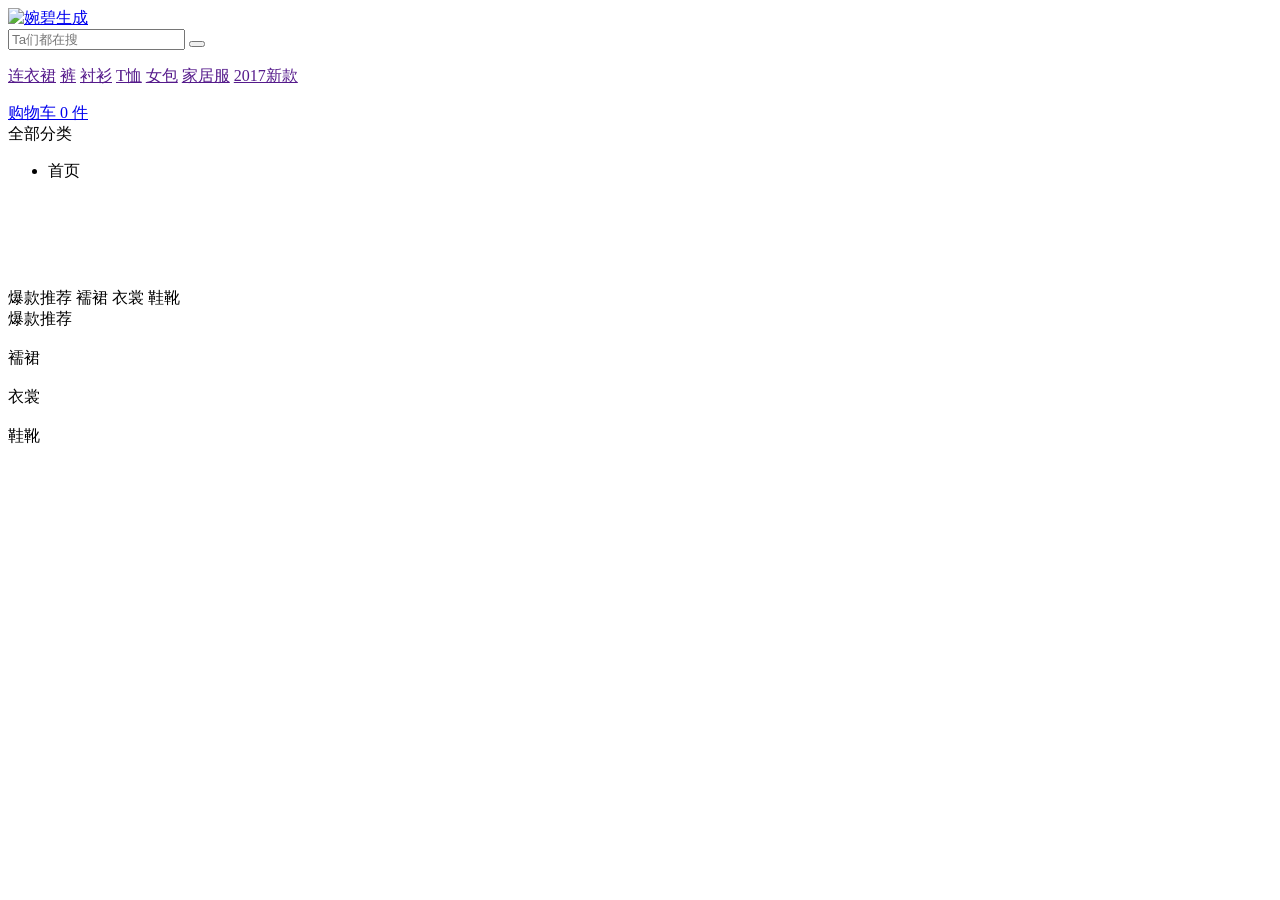
==== commit 673ffc35: "v32" ====
--- a/src/main/webapp/WEB-INF/view/templates/index.html
+++ b/src/main/webapp/WEB-INF/view/templates/index.html
@@ -1,259 +1,180 @@
-﻿<!DOCTYPE html>
-<html lang="zh-cmn-Hans" xmlns:th="http://www.thymeleaf.org">
-<head>
-	<meta charset="UTF-8">
-	<link rel="shortcut icon" th:href="@{/static/images/favicon.ico}">
-	<div th:replace="commons/link::head('/static/css/iconfont.css,/static/css/global.css,'
-		+ '/static/css/bootstrap.min.css,/static/css/bootstrap-theme.min.css,/static/css/swiper.min.css,/static/css/styles.css')"></div>
-	<title>婉碧商城WANL 专注于汉服售卖的网站</title>
-	<style type="text/css">
-
-
-	</style>
-</head>
-<body>
-	<!--顶部-->
-	<div th:replace="commons/top::top"></div>
-	<!-- 搜索栏 -->
-	<div class="top-search">
-		<div class="inner">
-			<a class="logo" href="index.html"><img th:src="@{/static/images/icons/logo.png}" alt="婉碧生成" class="cover"></a>
-			<div class="search-box">
-				<form class="input-group">
-					<input placeholder="Ta们都在搜" type="text">
-					<span class="input-group-btn">
-						<button type="button">
-							<span class="glyphicon glyphicon-search" aria-hidden="true"></span>
-						</button>
-					</span>
-				</form>
-				<p class="help-block text-nowrap">
-					<a href="">连衣裙</a>
-					<a href="">裤</a>
-					<a href="">衬衫</a>
-					<a href="">T恤</a>
-					<a href="">女包</a>
-					<a href="">家居服</a>
-					<a href="">2017新款</a>
-				</p>
-			</div>
-			<div class="cart-box">
-				<a href="udai_shopcart.html" class="cart-but">
-					<i class="iconfont icon-shopcart cr fz16"></i> 购物车 0 件
-				</a>
-			</div>
-		</div>
-	</div>
-	<!-- 首页导航栏 -->
-	<div class="top-nav bg3">
-		<div class="nav-box inner">
-			<div class="all-cat">
-				<div class="title"><i class="iconfont icon-menu"></i> 全部分类</div>
-				<div class="cat-list__box" id="categoryBox">
-					<div class="slice_cate slice" id="slice">
-						<div data-loader="circle"></div>
-					</div>
-				</div>
-			</div>
-			<ul class="nva-list">
-				<a th:href="@{/}"><li class="active">首页</li></a>
-			</ul>
-
-		</div>
-	</div>
-	<!-- 顶部轮播 -->
-    <div class="layui-carousel" id="indexcar">
-        <div carousel-item>
-            <div><a href="item_show.html"><img th:src="@{/static/images/temp/banner_1.jpg}" class="cover"></a></div>
-            <div><a href="item_show.html"><img th:src="@{/static/images/temp/banner_2.jpg}" class="cover"></a></div>
-            <div><a href="item_category.html"><img th:src="@{/static/images/temp/banner_3.jpg}" class="cover"></a></div>
-            <div><a href="item_show.html"><img th:src="@{/static/images/temp/banner_4.jpg}" class="cover"></a></div>
-            <div><a href="item_sale_page.html"><img th:src="@{/static/images/temp/banner_5.jpg}" class="cover"></a></div>
-        </div>
-    </div>
-    <!-- 首页楼层导航 -->
-	<nav class="floor-nav visible-lg-block">
-		<span class="scroll-nav active">爆款推荐</span>
-		<span class="scroll-nav">襦裙</span>
-		<span class="scroll-nav">衣裳</span>
-		<span class="scroll-nav">活力童装</span>
-		<span class="scroll-nav">时尚包包</span>
-		<span class="scroll-nav">鞋靴</span>
-	</nav>
-	<!-- 楼层内容 -->
-	<div class="content inner" style="margin-bottom: 40px;">
-		<section class="scroll-floor floor-1 clearfix">
-			<div class="pull-left">
-				<div class="floor-title">
-					<i class="iconfont icon-tuijian fz16"></i> 爆款推荐
-					<a href="" class="more"><i class="iconfont icon-more"></i></a>
-				</div>
-				<div class="con-box">
-					<a class="left-img hot-img" href="javascript:void (0)">
-						<img th:src="@{/static/images/floor_1.jpg}" alt="" class="cover">
-					</a>
-					<div class="right-box hot-box" id="index_hot_box">
-						<div class="slice slice_hot">
-							<div data-loader="circle"></div>
-						</div>
-						<style>
-							.slice_hot{
-								background: rgba(47, 198, 182, 0.36);
-							}
-						</style>
-					</div>
-				</div>
-			</div>
-		</section>
-		<section class="scroll-floor floor-2">
-			<div class="floor-title">
-				<i class="iconfont icon-skirt fz16"></i> 襦裙
-				<div class="case-list fz0 pull-right" id="skirt">
-
-				</div>
-			</div>
-			<div class="con-box">
-				<a class="left-img hot-img" href="javascript:void (0)">
-					<img th:src="@{/static/images/floor_2.jpg}" alt="" class="cover">
-				</a>
-				<div class="right-box" id="skirtProduct">
-					<div class="slice slice_skirt_product">
-						<div data-loader="circle"></div>
-					</div>
-					<style>
-						.slice_skirt_product{
-							background: #e8bf9e;
-						}
-					</style>
-				</div>
-			</div>
-		</section>
-		<section class="scroll-floor floor-3">
-			<div class="floor-title">
-				<i class="iconfont icon-fushi fz16"></i> 衣裳
-				<div class="case-list fz0 pull-right" id="clothes">
-
-				</div>
-			</div>
-			<div class="con-box">
-				<a class="left-img hot-img" href="">
-					<img th:src="@{/static/images/floor_3.jpg}" alt="" class="cover">
-				</a>
-				<div class="right-box" id="clothesProduct">
-					<div class="slice slice_clothes_product">
-						<div data-loader="circle"></div>
-					</div>
-					<style>
-						.slice_clothes_product{
-							background: rgba(87, 217, 232, 0.49);
-						}
-					</style>
-				</div>
-			</div>
-		</section>
-		<section class="scroll-floor floor-6">
-			<div class="floor-title">
-				<i class="iconfont icon-shoes fz16"></i> 鞋靴
-				<div class="case-list fz0 pull-right">
-					<a href="item_category.html">高端女装</a>
-					<a href="item_category.html">时尚女装</a>
-					<a href="item_category.html">上装</a>
-					<a href="item_category.html">下装</a>
-					<a href="item_category.html">裙装</a>
-					<a href="item_category.html">内衣</a>
-				</div>
-			</div>
-			<div class="con-box">
-				<a class="left-img hot-img" href="">
-					<img th:src="@{/static/images/floor_6.jpg}" alt="" class="cover">
-				</a>
-				<div class="right-box">
-					<a href="item_show.html" class="floor-item">
-						<div class="item-img hot-img">
-							<img th:src="@{/static/images/temp/S-009.jpg}" alt="纯色圆领短袖T恤活a动衫弹" class="cover">
-						</div>
-						<div class="price clearfix">
-							<span class="pull-left cr fz16">￥18.0</span>
-							<span class="pull-right c6">进货价</span>
-						</div>
-						<div class="name ep" title="纯色圆领短袖T恤活a动衫弹力柔软">纯色圆领短袖T恤活a动衫弹力柔软</div>
-					</a>
-					<a href="item_show.html" class="floor-item">
-						<div class="item-img hot-img">
-							<img th:src="@{/static/images/temp/M-009.jpg}" alt="纯色圆领短袖T恤活a动衫弹" class="cover">
-						</div>
-						<div class="price clearfix">
-							<span class="pull-left cr fz16">￥18.0</span>
-							<span class="pull-right c6">进货价</span>
-						</div>
-						<div class="name ep" title="纯色圆领短袖T恤活a动衫弹力柔软">纯色圆领短袖T恤活a动衫弹力柔软</div>
-					</a>
-					<a href="item_show.html" class="floor-item">
-						<div class="item-img hot-img">
-							<img th:src="@{/static/images/temp/S-010.jpg}" alt="纯色圆领短袖T恤活a动衫弹" class="cover">
-						</div>
-						<div class="price clearfix">
-							<span class="pull-left cr fz16">￥18.0</span>
-							<span class="pull-right c6">进货价</span>
-						</div>
-						<div class="name ep" title="纯色圆领短袖T恤活a动衫弹力柔软">纯色圆领短袖T恤活a动衫弹力柔软</div>
-					</a>
-					<a href="item_show.html" class="floor-item">
-						<div class="item-img hot-img">
-							<img th:src="@{/static/images/temp/M-010.jpg}" alt="纯色圆领短袖T恤活a动衫弹" class="cover">
-						</div>
-						<div class="price clearfix">
-							<span class="pull-left cr fz16">￥18.0</span>
-							<span class="pull-right c6">进货价</span>
-						</div>
-						<div class="name ep" title="纯色圆领短袖T恤活a动衫弹力柔软">纯色圆领短袖T恤活a动衫弹力柔软</div>
-					</a>
-					<a href="item_show.html" class="floor-item">
-						<div class="item-img hot-img">
-							<img th:src="@{/static/images/temp/S-019.jpg}" alt="纯色圆领短袖T恤活a动衫弹" class="cover">
-						</div>
-						<div class="price clearfix">
-							<span class="pull-left cr fz16">￥18.0</span>
-							<span class="pull-right c6">进货价</span>
-						</div>
-						<div class="name ep" title="纯色圆领短袖T恤活a动衫弹力柔软">纯色圆领短袖T恤活a动衫弹力柔软</div>
-					</a>
-					<a href="item_show.html" class="floor-item">
-						<div class="item-img hot-img">
-							<img th:src="@{/static/images/temp/M-019.jpg}" alt="纯色圆领短袖T恤活a动衫弹" class="cover">
-						</div>
-						<div class="price clearfix">
-							<span class="pull-left cr fz16">￥18.0</span>
-							<span class="pull-right c6">进货价</span>
-						</div>
-						<div class="name ep" title="纯色圆领短袖T恤活a动衫弹力柔软">纯色圆领短袖T恤活a动衫弹力柔软</div>
-					</a>
-					<a href="item_show.html" class="floor-item">
-						<div class="item-img hot-img">
-							<img th:src="@{/static/images/temp/S-020.jpg}" alt="纯色圆领短袖T恤活a动衫弹" class="cover">
-						</div>
-						<div class="price clearfix">
-							<span class="pull-left cr fz16">￥18.0</span>
-							<span class="pull-right c6">进货价</span>
-						</div>
-						<div class="name ep" title="纯色圆领短袖T恤活a动衫弹力柔软">纯色圆领短袖T恤活a动衫弹力柔软</div>
-					</a>
-					<a href="item_show.html" class="floor-item">
-						<div class="item-img hot-img">
-							<img th:src="@{/static/images/temp/M-020.jpg}" alt="纯色圆领短袖T恤活a动衫弹" class="cover">
-						</div>
-						<div class="price clearfix">
-							<span class="pull-left cr fz16">￥18.0</span>
-							<span class="pull-right c6">进货价</span>
-						</div>
-						<div class="name ep" title="纯色圆领短袖T恤活a动衫弹力柔软">纯色圆领短袖T恤活a动衫弹力柔软</div>
-					</a>
-				</div>
-			</div>
-		</section>
-	</div>
-	<div th:replace="commons/foot::foot"></div>
-	<div th:replace="commons/script::script('/static/js/jquery.1.12.4.min.js,/static/js/bootstrap.min.js,/static/js/swiper.min.js,'
-	+'/static/js/global.js,/static/commons/index/index.js')"></div>
-</body>
-</html>
+﻿<!DOCTYPE html>
+<html lang="zh-cmn-Hans" xmlns:th="http://www.thymeleaf.org">
+<head>
+	<meta charset="UTF-8">
+	<link rel="shortcut icon" th:href="@{/static/images/favicon.ico}">
+	<div th:replace="commons/link::head('/static/css/iconfont.css,/static/css/global.css,'
+		+ '/static/css/bootstrap.min.css,/static/css/bootstrap-theme.min.css,/static/css/swiper.min.css,/static/css/styles.css')"></div>
+	<title>婉碧商城WANL 专注于汉服售卖的网站</title>
+	<style type="text/css">
+
+
+	</style>
+</head>
+<body>
+	<!--顶部-->
+	<div th:replace="commons/top::top"></div>
+	<!-- 搜索栏 -->
+	<div class="top-search">
+		<div class="inner">
+			<a class="logo" href="index.html"><img th:src="@{/static/images/icons/logo.png}" alt="婉碧生成" class="cover"></a>
+			<div class="search-box">
+				<form class="input-group">
+					<input placeholder="Ta们都在搜" type="text">
+					<span class="input-group-btn">
+						<button type="button">
+							<span class="glyphicon glyphicon-search" aria-hidden="true"></span>
+						</button>
+					</span>
+				</form>
+				<p class="help-block text-nowrap">
+					<a href="">连衣裙</a>
+					<a href="">裤</a>
+					<a href="">衬衫</a>
+					<a href="">T恤</a>
+					<a href="">女包</a>
+					<a href="">家居服</a>
+					<a href="">2017新款</a>
+				</p>
+			</div>
+			<div class="cart-box">
+				<a href="udai_shopcart.html" class="cart-but">
+					<i class="iconfont icon-shopcart cr fz16"></i> 购物车 0 件
+				</a>
+			</div>
+		</div>
+	</div>
+	<!-- 首页导航栏 -->
+	<div class="top-nav bg3">
+		<div class="nav-box inner">
+			<div class="all-cat">
+				<div class="title"><i class="iconfont icon-menu"></i> 全部分类</div>
+				<div class="cat-list__box" id="categoryBox">
+					<div class="slice_cate slice" id="slice">
+						<div data-loader="circle"></div>
+					</div>
+				</div>
+			</div>
+			<ul class="nva-list">
+				<a th:href="@{/}"><li class="active">首页</li></a>
+			</ul>
+
+		</div>
+	</div>
+	<!-- 顶部轮播 -->
+    <div class="layui-carousel" id="indexcar">
+        <div carousel-item>
+            <div><a href="item_show.html"><img th:src="@{/static/images/temp/banner_1.jpg}" class="cover"></a></div>
+            <div><a href="item_show.html"><img th:src="@{/static/images/temp/banner_2.jpg}" class="cover"></a></div>
+            <div><a href="item_category.html"><img th:src="@{/static/images/temp/banner_3.jpg}" class="cover"></a></div>
+            <div><a href="item_show.html"><img th:src="@{/static/images/temp/banner_4.jpg}" class="cover"></a></div>
+            <div><a href="item_sale_page.html"><img th:src="@{/static/images/temp/banner_5.jpg}" class="cover"></a></div>
+        </div>
+    </div>
+    <!-- 首页楼层导航 -->
+	<nav class="floor-nav visible-lg-block">
+		<span class="scroll-nav active">爆款推荐</span>
+		<span class="scroll-nav">襦裙</span>
+		<span class="scroll-nav">衣裳</span>
+		<span class="scroll-nav">鞋靴</span>
+	</nav>
+	<!-- 楼层内容 -->
+	<div class="content inner" style="margin-bottom: 40px;">
+		<section class="scroll-floor floor-1 clearfix">
+			<div class="pull-left">
+				<div class="floor-title">
+					<i class="iconfont icon-tuijian fz16"></i> 爆款推荐
+					<a href="" class="more"><i class="iconfont icon-more"></i></a>
+				</div>
+				<div class="con-box">
+					<a class="left-img hot-img" href="javascript:void (0)">
+						<img th:src="@{/static/images/floor_1.jpg}" alt="" class="cover">
+					</a>
+					<div class="right-box hot-box" id="index_hot_box">
+						<div class="slice slice_hot">
+							<div data-loader="circle"></div>
+						</div>
+						<style>
+							.slice_hot{
+								background: rgba(47, 198, 182, 0.36);
+							}
+						</style>
+					</div>
+				</div>
+			</div>
+		</section>
+		<section class="scroll-floor floor-2">
+			<div class="floor-title">
+				<i class="iconfont icon-skirt fz16"></i> 襦裙
+				<div class="case-list fz0 pull-right" id="skirt">
+
+				</div>
+			</div>
+			<div class="con-box">
+				<a class="left-img hot-img" href="javascript:void (0)">
+					<img th:src="@{/static/images/floor_2.jpg}" alt="" class="cover">
+				</a>
+				<div class="right-box" id="skirtProduct">
+					<div class="slice slice_skirt_product">
+						<div data-loader="circle"></div>
+					</div>
+					<style>
+						.slice_skirt_product{
+							background: #e8bf9e;
+						}
+					</style>
+				</div>
+			</div>
+		</section>
+		<section class="scroll-floor floor-3">
+			<div class="floor-title">
+				<i class="iconfont icon-fushi fz16"></i> 衣裳
+				<div class="case-list fz0 pull-right" id="clothes">
+
+				</div>
+			</div>
+			<div class="con-box">
+				<a class="left-img hot-img" href="">
+					<img th:src="@{/static/images/floor_3.jpg}" alt="" class="cover">
+				</a>
+				<div class="right-box" id="clothesProduct">
+					<div class="slice slice_clothes_product">
+						<div data-loader="circle"></div>
+					</div>
+					<style>
+						.slice_clothes_product{
+							background: rgba(87, 217, 232, 0.49);
+						}
+					</style>
+				</div>
+			</div>
+		</section>
+		<section class="scroll-floor floor-6">
+			<div class="floor-title">
+				<i class="iconfont icon-shoes fz16"></i> 鞋靴
+				<div class="case-list fz0 pull-right" id="booties">
+					
+				</div>
+			</div>
+			<div class="con-box">
+				<a class="left-img hot-img" href="">
+					<img th:src="@{/static/images/floor_6.jpg}" alt="" class="cover">
+				</a>
+				<div class="right-box" id="bootiesProduct">
+					<div class="slice slice_booties_product">
+						<div data-loader="circle"></div>
+					</div>
+					<style>
+						.slice_booties_product{
+							background: rgba(87, 217, 232, 0.49);
+						}
+					</style>
+				</div>
+			</div>
+		</section>
+	</div>
+	<div th:replace="commons/foot::foot"></div>
+	<div th:replace="commons/script::script('/static/js/jquery.1.12.4.min.js,/static/js/bootstrap.min.js,/static/js/swiper.min.js,'
+	+'/static/js/global.js,/static/commons/index/index.js')"></div>
+</body>
+</html>
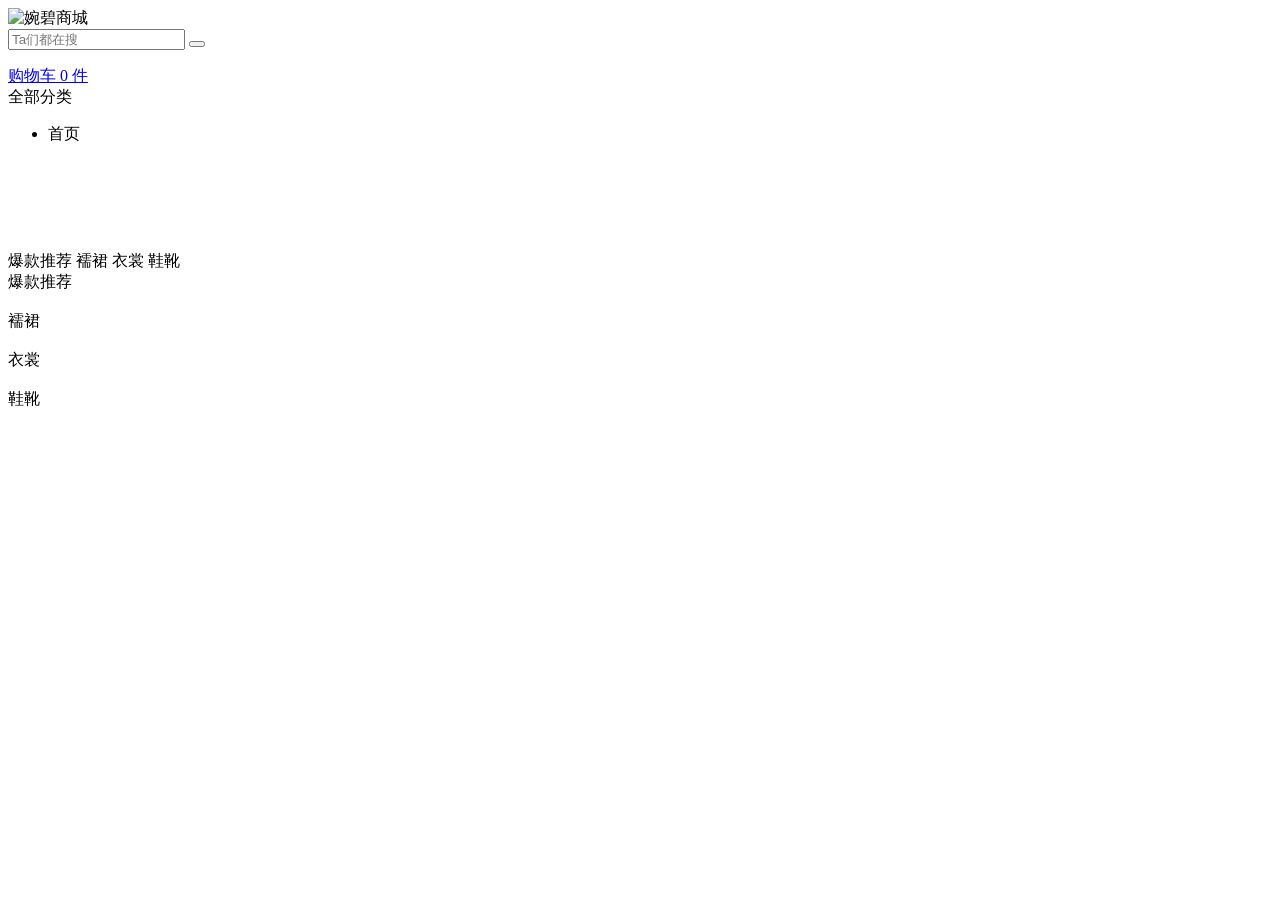
==== commit 478af723: "V35" ====
--- a/src/main/webapp/WEB-INF/view/templates/index.html
+++ b/src/main/webapp/WEB-INF/view/templates/index.html
@@ -1,180 +1,180 @@
-﻿<!DOCTYPE html>
-<html lang="zh-cmn-Hans" xmlns:th="http://www.thymeleaf.org">
-<head>
-	<meta charset="UTF-8">
-	<link rel="shortcut icon" th:href="@{/static/images/favicon.ico}">
-	<div th:replace="commons/link::head('/static/css/iconfont.css,/static/css/global.css,'
-		+ '/static/css/bootstrap.min.css,/static/css/bootstrap-theme.min.css,/static/css/swiper.min.css,/static/css/styles.css')"></div>
-	<title>婉碧商城WANL 专注于汉服售卖的网站</title>
-	<style type="text/css">
-
-
-	</style>
-</head>
-<body>
-	<!--顶部-->
-	<div th:replace="commons/top::top"></div>
-	<!-- 搜索栏 -->
-	<div class="top-search">
-		<div class="inner">
-			<a class="logo" href="index.html"><img th:src="@{/static/images/icons/logo.png}" alt="婉碧生成" class="cover"></a>
-			<div class="search-box">
-				<form class="input-group">
-					<input placeholder="Ta们都在搜" type="text">
-					<span class="input-group-btn">
-						<button type="button">
-							<span class="glyphicon glyphicon-search" aria-hidden="true"></span>
-						</button>
-					</span>
-				</form>
-				<p class="help-block text-nowrap">
-					<a href="">连衣裙</a>
-					<a href="">裤</a>
-					<a href="">衬衫</a>
-					<a href="">T恤</a>
-					<a href="">女包</a>
-					<a href="">家居服</a>
-					<a href="">2017新款</a>
-				</p>
-			</div>
-			<div class="cart-box">
-				<a href="udai_shopcart.html" class="cart-but">
-					<i class="iconfont icon-shopcart cr fz16"></i> 购物车 0 件
-				</a>
-			</div>
-		</div>
-	</div>
-	<!-- 首页导航栏 -->
-	<div class="top-nav bg3">
-		<div class="nav-box inner">
-			<div class="all-cat">
-				<div class="title"><i class="iconfont icon-menu"></i> 全部分类</div>
-				<div class="cat-list__box" id="categoryBox">
-					<div class="slice_cate slice" id="slice">
-						<div data-loader="circle"></div>
-					</div>
-				</div>
-			</div>
-			<ul class="nva-list">
-				<a th:href="@{/}"><li class="active">首页</li></a>
-			</ul>
-
-		</div>
-	</div>
-	<!-- 顶部轮播 -->
-    <div class="layui-carousel" id="indexcar">
-        <div carousel-item>
-            <div><a href="item_show.html"><img th:src="@{/static/images/temp/banner_1.jpg}" class="cover"></a></div>
-            <div><a href="item_show.html"><img th:src="@{/static/images/temp/banner_2.jpg}" class="cover"></a></div>
-            <div><a href="item_category.html"><img th:src="@{/static/images/temp/banner_3.jpg}" class="cover"></a></div>
-            <div><a href="item_show.html"><img th:src="@{/static/images/temp/banner_4.jpg}" class="cover"></a></div>
-            <div><a href="item_sale_page.html"><img th:src="@{/static/images/temp/banner_5.jpg}" class="cover"></a></div>
-        </div>
-    </div>
-    <!-- 首页楼层导航 -->
-	<nav class="floor-nav visible-lg-block">
-		<span class="scroll-nav active">爆款推荐</span>
-		<span class="scroll-nav">襦裙</span>
-		<span class="scroll-nav">衣裳</span>
-		<span class="scroll-nav">鞋靴</span>
-	</nav>
-	<!-- 楼层内容 -->
-	<div class="content inner" style="margin-bottom: 40px;">
-		<section class="scroll-floor floor-1 clearfix">
-			<div class="pull-left">
-				<div class="floor-title">
-					<i class="iconfont icon-tuijian fz16"></i> 爆款推荐
-					<a href="" class="more"><i class="iconfont icon-more"></i></a>
-				</div>
-				<div class="con-box">
-					<a class="left-img hot-img" href="javascript:void (0)">
-						<img th:src="@{/static/images/floor_1.jpg}" alt="" class="cover">
-					</a>
-					<div class="right-box hot-box" id="index_hot_box">
-						<div class="slice slice_hot">
-							<div data-loader="circle"></div>
-						</div>
-						<style>
-							.slice_hot{
-								background: rgba(47, 198, 182, 0.36);
-							}
-						</style>
-					</div>
-				</div>
-			</div>
-		</section>
-		<section class="scroll-floor floor-2">
-			<div class="floor-title">
-				<i class="iconfont icon-skirt fz16"></i> 襦裙
-				<div class="case-list fz0 pull-right" id="skirt">
-
-				</div>
-			</div>
-			<div class="con-box">
-				<a class="left-img hot-img" href="javascript:void (0)">
-					<img th:src="@{/static/images/floor_2.jpg}" alt="" class="cover">
-				</a>
-				<div class="right-box" id="skirtProduct">
-					<div class="slice slice_skirt_product">
-						<div data-loader="circle"></div>
-					</div>
-					<style>
-						.slice_skirt_product{
-							background: #e8bf9e;
-						}
-					</style>
-				</div>
-			</div>
-		</section>
-		<section class="scroll-floor floor-3">
-			<div class="floor-title">
-				<i class="iconfont icon-fushi fz16"></i> 衣裳
-				<div class="case-list fz0 pull-right" id="clothes">
-
-				</div>
-			</div>
-			<div class="con-box">
-				<a class="left-img hot-img" href="">
-					<img th:src="@{/static/images/floor_3.jpg}" alt="" class="cover">
-				</a>
-				<div class="right-box" id="clothesProduct">
-					<div class="slice slice_clothes_product">
-						<div data-loader="circle"></div>
-					</div>
-					<style>
-						.slice_clothes_product{
-							background: rgba(87, 217, 232, 0.49);
-						}
-					</style>
-				</div>
-			</div>
-		</section>
-		<section class="scroll-floor floor-6">
-			<div class="floor-title">
-				<i class="iconfont icon-shoes fz16"></i> 鞋靴
-				<div class="case-list fz0 pull-right" id="booties">
-					
-				</div>
-			</div>
-			<div class="con-box">
-				<a class="left-img hot-img" href="">
-					<img th:src="@{/static/images/floor_6.jpg}" alt="" class="cover">
-				</a>
-				<div class="right-box" id="bootiesProduct">
-					<div class="slice slice_booties_product">
-						<div data-loader="circle"></div>
-					</div>
-					<style>
-						.slice_booties_product{
-							background: rgba(87, 217, 232, 0.49);
-						}
-					</style>
-				</div>
-			</div>
-		</section>
-	</div>
-	<div th:replace="commons/foot::foot"></div>
-	<div th:replace="commons/script::script('/static/js/jquery.1.12.4.min.js,/static/js/bootstrap.min.js,/static/js/swiper.min.js,'
-	+'/static/js/global.js,/static/commons/index/index.js')"></div>
-</body>
-</html>
+﻿<!DOCTYPE html>
+<html lang="zh-cmn-Hans" xmlns:th="http://www.thymeleaf.org">
+<head>
+	<meta charset="UTF-8">
+	<link rel="shortcut icon" th:href="@{/static/images/favicon.ico}">
+	<div th:replace="commons/link::head('/static/css/iconfont.css,/static/css/global.css,'
+		+ '/static/css/bootstrap.min.css,/static/css/bootstrap-theme.min.css,/static/css/swiper.min.css,/static/css/styles.css')"></div>
+	<title>婉碧商城WANL 专注于汉服售卖的网站</title>
+	<style type="text/css">
+
+
+	</style>
+</head>
+<body>
+	<!--顶部-->
+	<div th:replace="commons/top::top"></div>
+	<!-- 搜索栏 -->
+	<div class="top-search">
+		<div class="inner">
+			<a class="logo" th:href="@{/}"><img th:src="@{/static/images/icons/logo.png}" alt="婉碧商城" class="cover"></a>
+			<div class="search-box">
+				<form class="input-group">
+					<input placeholder="Ta们都在搜" type="text">
+					<span class="input-group-btn">
+						<button type="button">
+							<span class="glyphicon glyphicon-search" aria-hidden="true"></span>
+						</button>
+					</span>
+				</form>
+				<p class="help-block text-nowrap">
+					<!--<a href="">连衣裙</a>
+					<a href="">裤</a>
+					<a href="">衬衫</a>
+					<a href="">T恤</a>
+					<a href="">女包</a>
+					<a href="">家居服</a>
+					<a href="">2017新款</a>-->
+				</p>
+			</div>
+			<div class="cart-box">
+				<a href="udai_shopcart.html" class="cart-but">
+					<i class="iconfont icon-shopcart cr fz16"></i> 购物车 0 件
+				</a>
+			</div>
+		</div>
+	</div>
+	<!-- 首页导航栏 -->
+	<div class="top-nav bg3">
+		<div class="nav-box inner">
+			<div class="all-cat">
+				<div class="title"><i class="iconfont icon-menu"></i> 全部分类</div>
+				<div class="cat-list__box" id="categoryBox">
+					<div class="slice_cate slice" id="slice">
+						<div data-loader="circle"></div>
+					</div>
+				</div>
+			</div>
+			<ul class="nva-list">
+				<a th:href="@{/}"><li class="active">首页</li></a>
+			</ul>
+
+		</div>
+	</div>
+	<!-- 顶部轮播 -->
+    <div class="layui-carousel" id="indexcar">
+        <div carousel-item>
+            <div><a href="item_show.html"><img th:src="@{/static/images/temp/banner_1.jpg}" class="cover"></a></div>
+            <div><a href="item_show.html"><img th:src="@{/static/images/temp/banner_2.jpg}" class="cover"></a></div>
+            <div><a href="item_category.html"><img th:src="@{/static/images/temp/banner_3.jpg}" class="cover"></a></div>
+            <div><a href="item_show.html"><img th:src="@{/static/images/temp/banner_4.jpg}" class="cover"></a></div>
+            <div><a href="item_sale_page.html"><img th:src="@{/static/images/temp/banner_5.jpg}" class="cover"></a></div>
+        </div>
+    </div>
+    <!-- 首页楼层导航 -->
+	<nav class="floor-nav visible-lg-block">
+		<span class="scroll-nav active">爆款推荐</span>
+		<span class="scroll-nav">襦裙</span>
+		<span class="scroll-nav">衣裳</span>
+		<span class="scroll-nav">鞋靴</span>
+	</nav>
+	<!-- 楼层内容 -->
+	<div class="content inner" style="margin-bottom: 40px;">
+		<section class="scroll-floor floor-1 clearfix">
+			<div class="pull-left">
+				<div class="floor-title">
+					<i class="iconfont icon-tuijian fz16"></i> 爆款推荐
+					<a href="" class="more"><i class="iconfont icon-more"></i></a>
+				</div>
+				<div class="con-box">
+					<a class="left-img hot-img" href="javascript:void (0)">
+						<img th:src="@{/static/images/floor_1.jpg}" alt="" class="cover">
+					</a>
+					<div class="right-box hot-box" id="index_hot_box">
+						<div class="slice slice_hot">
+							<div data-loader="circle"></div>
+						</div>
+						<style>
+							.slice_hot{
+								background: rgb(161, 157, 175);
+							}
+						</style>
+					</div>
+				</div>
+			</div>
+		</section>
+		<section class="scroll-floor floor-2">
+			<div class="floor-title">
+				<i class="iconfont icon-skirt fz16"></i> 襦裙
+				<div class="case-list fz0 pull-right" id="skirt">
+
+				</div>
+			</div>
+			<div class="con-box">
+				<a class="left-img hot-img" href="javascript:void (0)">
+					<img th:src="@{/static/images/floor_2.jpg}" alt="" class="cover">
+				</a>
+				<div class="right-box" id="skirtProduct">
+					<div class="slice slice_skirt_product">
+						<div data-loader="circle"></div>
+					</div>
+					<style>
+						.slice_skirt_product{
+							background: #e8bf9e;
+						}
+					</style>
+				</div>
+			</div>
+		</section>
+		<section class="scroll-floor floor-3">
+			<div class="floor-title">
+				<i class="iconfont icon-fushi fz16"></i> 衣裳
+				<div class="case-list fz0 pull-right" id="clothes">
+
+				</div>
+			</div>
+			<div class="con-box">
+				<a class="left-img hot-img" href="">
+					<img th:src="@{/static/images/floor_3.jpg}" alt="" class="cover">
+				</a>
+				<div class="right-box" id="clothesProduct">
+					<div class="slice slice_clothes_product">
+						<div data-loader="circle"></div>
+					</div>
+					<style>
+						.slice_clothes_product{
+							background: rgb(80, 195, 223);
+						}
+					</style>
+				</div>
+			</div>
+		</section>
+		<section class="scroll-floor floor-6">
+			<div class="floor-title">
+				<i class="iconfont icon-shoes fz16"></i> 鞋靴
+				<div class="case-list fz0 pull-right" id="booties">
+					
+				</div>
+			</div>
+			<div class="con-box">
+				<a class="left-img hot-img" href="">
+					<img th:src="@{/static/images/floor_6.jpg}" alt="" class="cover">
+				</a>
+				<div class="right-box" id="bootiesProduct">
+					<div class="slice slice_booties_product">
+						<div data-loader="circle"></div>
+					</div>
+					<style>
+						.slice_booties_product{
+							background: rgb(255, 148, 148);
+						}
+					</style>
+				</div>
+			</div>
+		</section>
+	</div>
+	<div th:replace="commons/foot::foot"></div>
+	<div th:replace="commons/script::script('/static/js/jquery.1.12.4.min.js,/static/js/bootstrap.min.js,/static/js/swiper.min.js,'
+	+'/static/js/global.js,/static/commons/index/index.js')"></div>
+</body>
+</html>
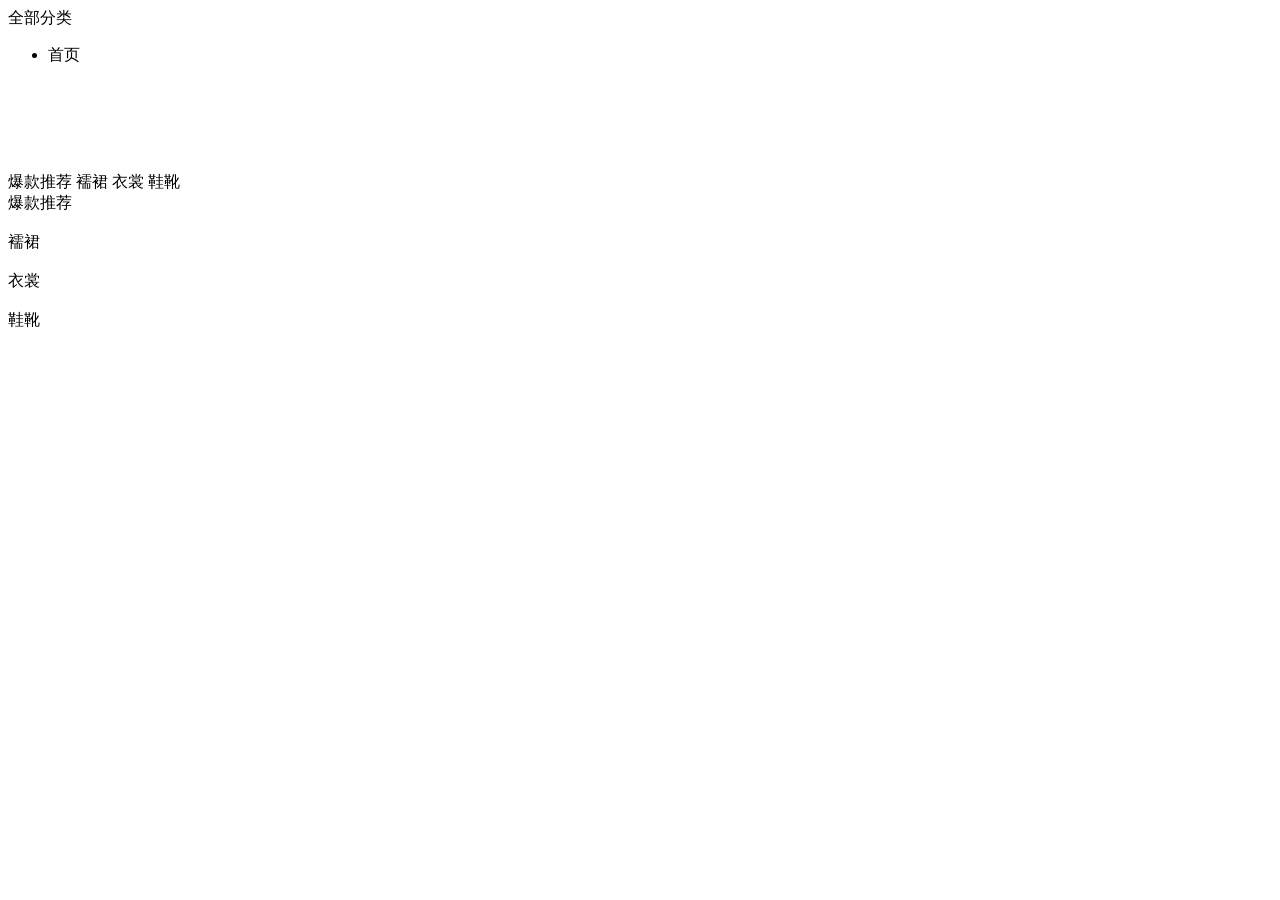
==== commit d673ebf1: "V39" ====
--- a/src/main/webapp/WEB-INF/view/templates/index.html
+++ b/src/main/webapp/WEB-INF/view/templates/index.html
@@ -15,35 +15,7 @@
 	<!--顶部-->
 	<div th:replace="commons/top::top"></div>
 	<!-- 搜索栏 -->
-	<div class="top-search">
-		<div class="inner">
-			<a class="logo" th:href="@{/}"><img th:src="@{/static/images/icons/logo.png}" alt="婉碧商城" class="cover"></a>
-			<div class="search-box">
-				<form class="input-group">
-					<input placeholder="Ta们都在搜" type="text">
-					<span class="input-group-btn">
-						<button type="button">
-							<span class="glyphicon glyphicon-search" aria-hidden="true"></span>
-						</button>
-					</span>
-				</form>
-				<p class="help-block text-nowrap">
-					<!--<a href="">连衣裙</a>
-					<a href="">裤</a>
-					<a href="">衬衫</a>
-					<a href="">T恤</a>
-					<a href="">女包</a>
-					<a href="">家居服</a>
-					<a href="">2017新款</a>-->
-				</p>
-			</div>
-			<div class="cart-box">
-				<a href="udai_shopcart.html" class="cart-but">
-					<i class="iconfont icon-shopcart cr fz16"></i> 购物车 0 件
-				</a>
-			</div>
-		</div>
-	</div>
+	<div th:replace="commons/search::search"></div>
 	<!-- 首页导航栏 -->
 	<div class="top-nav bg3">
 		<div class="nav-box inner">
